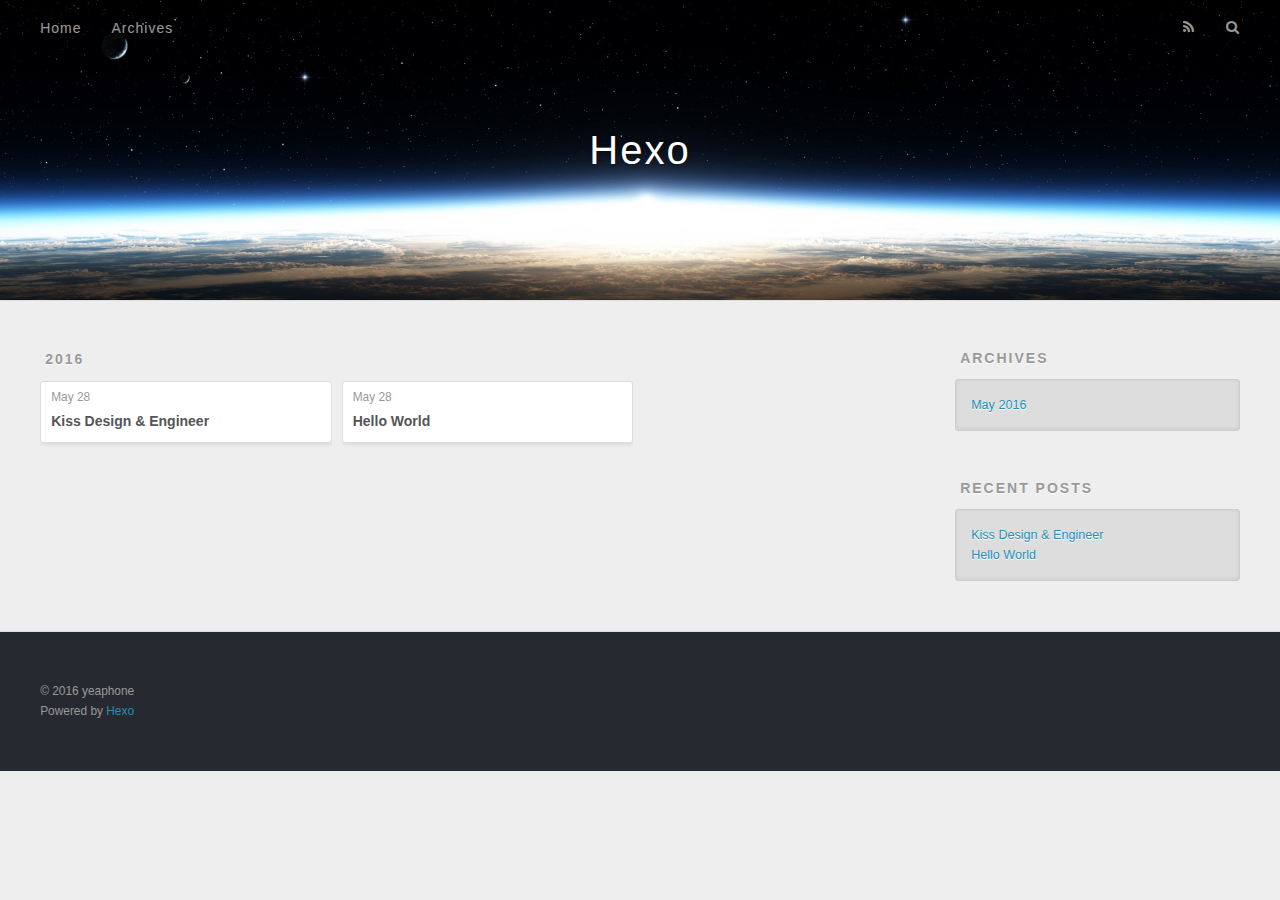
==== archives/index.html @ b91c1eca "Site updated: 2016-05-28 18:59:44" ====
<!DOCTYPE html>
<html>
<head>
  <meta charset="utf-8">
  
  <title>Archives | Hexo</title>
  <meta name="viewport" content="width=device-width, initial-scale=1, maximum-scale=1">
  <meta name="description">
<meta property="og:type" content="website">
<meta property="og:title" content="Hexo">
<meta property="og:url" content="http://xyeaphone.com/archives/index.html">
<meta property="og:site_name" content="Hexo">
<meta property="og:description">
<meta name="twitter:card" content="summary">
<meta name="twitter:title" content="Hexo">
<meta name="twitter:description">
  
    <link rel="alternate" href="/atom.xml" title="Hexo" type="application/atom+xml">
  
  
    <link rel="icon" href="/favicon.png">
  
  
    <link href="//fonts.googleapis.com/css?family=Source+Code+Pro" rel="stylesheet" type="text/css">
  
  <link rel="stylesheet" href="/css/style.css">
  

</head>

<body>
  <div id="container">
    <div id="wrap">
      <header id="header">
  <div id="banner"></div>
  <div id="header-outer" class="outer">
    <div id="header-title" class="inner">
      <h1 id="logo-wrap">
        <a href="/" id="logo">Hexo</a>
      </h1>
      
    </div>
    <div id="header-inner" class="inner">
      <nav id="main-nav">
        <a id="main-nav-toggle" class="nav-icon"></a>
        
          <a class="main-nav-link" href="/">Home</a>
        
          <a class="main-nav-link" href="/archives">Archives</a>
        
      </nav>
      <nav id="sub-nav">
        
          <a id="nav-rss-link" class="nav-icon" href="/atom.xml" title="RSS Feed"></a>
        
        <a id="nav-search-btn" class="nav-icon" title="Search"></a>
      </nav>
      <div id="search-form-wrap">
        <form action="//google.com/search" method="get" accept-charset="UTF-8" class="search-form"><input type="search" name="q" results="0" class="search-form-input" placeholder="Search"><button type="submit" class="search-form-submit">&#xF002;</button><input type="hidden" name="sitesearch" value="http://xyeaphone.com"></form>
      </div>
    </div>
  </div>
</header>
      <div class="outer">
        <section id="main">
  
  
    
    
      
      
      <section class="archives-wrap">
        <div class="archive-year-wrap">
          <a href="/archives/2016" class="archive-year">2016</a>
        </div>
        <div class="archives">
    
    <article class="archive-article archive-type-post">
  <div class="archive-article-inner">
    <header class="archive-article-header">
      <a href="/2016/05/28/kiss/" class="archive-article-date">
  <time datetime="2016-05-28T10:54:32.000Z" itemprop="datePublished">May 28</time>
</a>
      
  
    <h1 itemprop="name">
      <a class="archive-article-title" href="/2016/05/28/kiss/">Kiss Design &amp; Engineer</a>
    </h1>
  

    </header>
  </div>
</article>
  
    
    
    <article class="archive-article archive-type-post">
  <div class="archive-article-inner">
    <header class="archive-article-header">
      <a href="/2016/05/28/hello-world/" class="archive-article-date">
  <time datetime="2016-05-28T10:48:11.000Z" itemprop="datePublished">May 28</time>
</a>
      
  
    <h1 itemprop="name">
      <a class="archive-article-title" href="/2016/05/28/hello-world/">Hello World</a>
    </h1>
  

    </header>
  </div>
</article>
  
  
    </div></section>
  

</section>
        
          <aside id="sidebar">
  
    

  
    

  
    
  
    
  <div class="widget-wrap">
    <h3 class="widget-title">Archives</h3>
    <div class="widget">
      <ul class="archive-list"><li class="archive-list-item"><a class="archive-list-link" href="/archives/2016/05/">May 2016</a></li></ul>
    </div>
  </div>


  
    
  <div class="widget-wrap">
    <h3 class="widget-title">Recent Posts</h3>
    <div class="widget">
      <ul>
        
          <li>
            <a href="/2016/05/28/kiss/">Kiss Design &amp; Engineer</a>
          </li>
        
          <li>
            <a href="/2016/05/28/hello-world/">Hello World</a>
          </li>
        
      </ul>
    </div>
  </div>

  
</aside>
        
      </div>
      <footer id="footer">
  
  <div class="outer">
    <div id="footer-info" class="inner">
      &copy; 2016 yeaphone<br>
      Powered by <a href="http://hexo.io/" target="_blank">Hexo</a>
    </div>
  </div>
</footer>
    </div>
    <nav id="mobile-nav">
  
    <a href="/" class="mobile-nav-link">Home</a>
  
    <a href="/archives" class="mobile-nav-link">Archives</a>
  
</nav>
    

<script src="//ajax.googleapis.com/ajax/libs/jquery/2.0.3/jquery.min.js"></script>


  <link rel="stylesheet" href="/fancybox/jquery.fancybox.css">
  <script src="/fancybox/jquery.fancybox.pack.js"></script>


<script src="/js/script.js"></script>

  </div>
</body>
</html>
---- css/style.css ----
body {
  width: 100%;
}
body:before,
body:after {
  content: "";
  display: table;
}
body:after {
  clear: both;
}
html,
body,
div,
span,
applet,
object,
iframe,
h1,
h2,
h3,
h4,
h5,
h6,
p,
blockquote,
pre,
a,
abbr,
acronym,
address,
big,
cite,
code,
del,
dfn,
em,
img,
ins,
kbd,
q,
s,
samp,
small,
strike,
strong,
sub,
sup,
tt,
var,
dl,
dt,
dd,
ol,
ul,
li,
fieldset,
form,
label,
legend,
table,
caption,
tbody,
tfoot,
thead,
tr,
th,
td {
  margin: 0;
  padding: 0;
  border: 0;
  outline: 0;
  font-weight: inherit;
  font-style: inherit;
  font-family: inherit;
  font-size: 100%;
  vertical-align: baseline;
}
body {
  line-height: 1;
  color: #000;
  background: #fff;
}
ol,
ul {
  list-style: none;
}
table {
  border-collapse: separate;
  border-spacing: 0;
  vertical-align: middle;
}
caption,
th,
td {
  text-align: left;
  font-weight: normal;
  vertical-align: middle;
}
a img {
  border: none;
}
input,
button {
  margin: 0;
  padding: 0;
}
input::-moz-focus-inner,
button::-moz-focus-inner {
  border: 0;
  padding: 0;
}
@font-face {
  font-family: FontAwesome;
  font-style: normal;
  font-weight: normal;
  src: url("fonts/fontawesome-webfont.eot?v=#4.0.3");
  src: url("fonts/fontawesome-webfont.eot?#iefix&v=#4.0.3") format("embedded-opentype"), url("fonts/fontawesome-webfont.woff?v=#4.0.3") format("woff"), url("fonts/fontawesome-webfont.ttf?v=#4.0.3") format("truetype"), url("fonts/fontawesome-webfont.svg#fontawesomeregular?v=#4.0.3") format("svg");
}
html,
body,
#container {
  height: 100%;
}
body {
  background: #eee;
  font: 14px "Helvetica Neue", Helvetica, Arial, sans-serif;
  -webkit-text-size-adjust: 100%;
}
.outer {
  max-width: 1220px;
  margin: 0 auto;
  padding: 0 20px;
}
.outer:before,
.outer:after {
  content: "";
  display: table;
}
.outer:after {
  clear: both;
}
.inner {
  display: inline;
  float: left;
  width: 98.33333333333333%;
  margin: 0 0.833333333333333%;
}
.left,
.alignleft {
  float: left;
}
.right,
.alignright {
  float: right;
}
.clear {
  clear: both;
}
#container {
  position: relative;
}
.mobile-nav-on {
  overflow: hidden;
}
#wrap {
  height: 100%;
  width: 100%;
  position: absolute;
  top: 0;
  left: 0;
  -webkit-transition: 0.2s ease-out;
  -moz-transition: 0.2s ease-out;
  -ms-transition: 0.2s ease-out;
  transition: 0.2s ease-out;
  z-index: 1;
  background: #eee;
}
.mobile-nav-on #wrap {
  left: 280px;
}
@media screen and (min-width: 768px) {
  #main {
    display: inline;
    float: left;
    width: 73.33333333333333%;
    margin: 0 0.833333333333333%;
  }
}
.article-date,
.article-category-link,
.archive-year,
.widget-title {
  text-decoration: none;
  text-transform: uppercase;
  letter-spacing: 2px;
  color: #999;
  margin-bottom: 1em;
  margin-left: 5px;
  line-height: 1em;
  text-shadow: 0 1px #fff;
  font-weight: bold;
}
.article-inner,
.archive-article-inner {
  background: #fff;
  -webkit-box-shadow: 1px 2px 3px #ddd;
  box-shadow: 1px 2px 3px #ddd;
  border: 1px solid #ddd;
  -webkit-border-radius: 3px;
  border-radius: 3px;
}
.article-entry h1,
.widget h1 {
  font-size: 2em;
}
.article-entry h2,
.widget h2 {
  font-size: 1.5em;
}
.article-entry h3,
.widget h3 {
  font-size: 1.3em;
}
.article-entry h4,
.widget h4 {
  font-size: 1.2em;
}
.article-entry h5,
.widget h5 {
  font-size: 1em;
}
.article-entry h6,
.widget h6 {
  font-size: 1em;
  color: #999;
}
.article-entry hr,
.widget hr {
  border: 1px dashed #ddd;
}
.article-entry strong,
.widget strong {
  font-weight: bold;
}
.article-entry em,
.widget em,
.article-entry cite,
.widget cite {
  font-style: italic;
}
.article-entry sup,
.widget sup,
.article-entry sub,
.widget sub {
  font-size: 0.75em;
  line-height: 0;
  position: relative;
  vertical-align: baseline;
}
.article-entry sup,
.widget sup {
  top: -0.5em;
}
.article-entry sub,
.widget sub {
  bottom: -0.2em;
}
.article-entry small,
.widget small {
  font-size: 0.85em;
}
.article-entry acronym,
.widget acronym,
.article-entry abbr,
.widget abbr {
  border-bottom: 1px dotted;
}
.article-entry ul,
.widget ul,
.article-entry ol,
.widget ol,
.article-entry dl,
.widget dl {
  margin: 0 20px;
  line-height: 1.6em;
}
.article-entry ul ul,
.widget ul ul,
.article-entry ol ul,
.widget ol ul,
.article-entry ul ol,
.widget ul ol,
.article-entry ol ol,
.widget ol ol {
  margin-top: 0;
  margin-bottom: 0;
}
.article-entry ul,
.widget ul {
  list-style: disc;
}
.article-entry ol,
.widget ol {
  list-style: decimal;
}
.article-entry dt,
.widget dt {
  font-weight: bold;
}
#header {
  height: 300px;
  position: relative;
  border-bottom: 1px solid #ddd;
}
#header:before,
#header:after {
  content: "";
  position: absolute;
  left: 0;
  right: 0;
  height: 40px;
}
#header:before {
  top: 0;
  background: -webkit-linear-gradient(rgba(0,0,0,0.2), transparent);
  background: -moz-linear-gradient(rgba(0,0,0,0.2), transparent);
  background: -ms-linear-gradient(rgba(0,0,0,0.2), transparent);
  background: linear-gradient(rgba(0,0,0,0.2), transparent);
}
#header:after {
  bottom: 0;
  background: -webkit-linear-gradient(transparent, rgba(0,0,0,0.2));
  background: -moz-linear-gradient(transparent, rgba(0,0,0,0.2));
  background: -ms-linear-gradient(transparent, rgba(0,0,0,0.2));
  background: linear-gradient(transparent, rgba(0,0,0,0.2));
}
#header-outer {
  height: 100%;
  position: relative;
}
#header-inner {
  position: relative;
  overflow: hidden;
}
#banner {
  position: absolute;
  top: 0;
  left: 0;
  width: 100%;
  height: 100%;
  background: url("images/banner.jpg") center #000;
  -webkit-background-size: cover;
  -moz-background-size: cover;
  background-size: cover;
  z-index: -1;
}
#header-title {
  text-align: center;
  height: 40px;
  position: absolute;
  top: 50%;
  left: 0;
  margin-top: -20px;
}
#logo,
#subtitle {
  text-decoration: none;
  color: #fff;
  font-weight: 300;
  text-shadow: 0 1px 4px rgba(0,0,0,0.3);
}
#logo {
  font-size: 40px;
  line-height: 40px;
  letter-spacing: 2px;
}
#subtitle {
  font-size: 16px;
  line-height: 16px;
  letter-spacing: 1px;
}
#subtitle-wrap {
  margin-top: 16px;
}
#main-nav {
  float: left;
  margin-left: -15px;
}
.nav-icon,
.main-nav-link {
  float: left;
  color: #fff;
  opacity: 0.6;
  text-decoration: none;
  text-shadow: 0 1px rgba(0,0,0,0.2);
  -webkit-transition: opacity 0.2s;
  -moz-transition: opacity 0.2s;
  -ms-transition: opacity 0.2s;
  transition: opacity 0.2s;
  display: block;
  padding: 20px 15px;
}
.nav-icon:hover,
.main-nav-link:hover {
  opacity: 1;
}
.nav-icon {
  font-family: FontAwesome;
  text-align: center;
  font-size: 14px;
  width: 14px;
  height: 14px;
  padding: 20px 15px;
  position: relative;
  cursor: pointer;
}
.main-nav-link {
  font-weight: 300;
  letter-spacing: 1px;
}
@media screen and (max-width: 479px) {
  .main-nav-link {
    display: none;
  }
}
#main-nav-toggle {
  display: none;
}
#main-nav-toggle:before {
  content: "\f0c9";
}
@media screen and (max-width: 479px) {
  #main-nav-toggle {
    display: block;
  }
}
#sub-nav {
  float: right;
  margin-right: -15px;
}
#nav-rss-link:before {
  content: "\f09e";
}
#nav-search-btn:before {
  content: "\f002";
}
#search-form-wrap {
  position: absolute;
  top: 15px;
  width: 150px;
  height: 30px;
  right: -150px;
  opacity: 0;
  -webkit-transition: 0.2s ease-out;
  -moz-transition: 0.2s ease-out;
  -ms-transition: 0.2s ease-out;
  transition: 0.2s ease-out;
}
#search-form-wrap.on {
  opacity: 1;
  right: 0;
}
@media screen and (max-width: 479px) {
  #search-form-wrap {
    width: 100%;
    right: -100%;
  }
}
.search-form {
  position: absolute;
  top: 0;
  left: 0;
  right: 0;
  background: #fff;
  padding: 5px 15px;
  -webkit-border-radius: 15px;
  border-radius: 15px;
  -webkit-box-shadow: 0 0 10px rgba(0,0,0,0.3);
  box-shadow: 0 0 10px rgba(0,0,0,0.3);
}
.search-form-input {
  border: none;
  background: none;
  color: #555;
  width: 100%;
  font: 13px "Helvetica Neue", Helvetica, Arial, sans-serif;
  outline: none;
}
.search-form-input::-webkit-search-results-decoration,
.search-form-input::-webkit-search-cancel-button {
  -webkit-appearance: none;
}
.search-form-submit {
  position: absolute;
  top: 50%;
  right: 10px;
  margin-top: -7px;
  font: 13px FontAwesome;
  border: none;
  background: none;
  color: #bbb;
  cursor: pointer;
}
.search-form-submit:hover,
.search-form-submit:focus {
  color: #777;
}
.article {
  margin: 50px 0;
}
.article-inner {
  overflow: hidden;
}
.article-meta:before,
.article-meta:after {
  content: "";
  display: table;
}
.article-meta:after {
  clear: both;
}
.article-date {
  float: left;
}
.article-category {
  float: left;
  line-height: 1em;
  color: #ccc;
  text-shadow: 0 1px #fff;
  margin-left: 8px;
}
.article-category:before {
  content: "\2022";
}
.article-category-link {
  margin: 0 12px 1em;
}
.article-header {
  padding: 20px 20px 0;
}
.article-title {
  text-decoration: none;
  font-size: 2em;
  font-weight: bold;
  color: #555;
  line-height: 1.1em;
  -webkit-transition: color 0.2s;
  -moz-transition: color 0.2s;
  -ms-transition: color 0.2s;
  transition: color 0.2s;
}
a.article-title:hover {
  color: #258fb8;
}
.article-entry {
  color: #555;
  padding: 0 20px;
}
.article-entry:before,
.article-entry:after {
  content: "";
  display: table;
}
.article-entry:after {
  clear: both;
}
.article-entry p,
.article-entry table {
  line-height: 1.6em;
  margin: 1.6em 0;
}
.article-entry h1,
.article-entry h2,
.article-entry h3,
.article-entry h4,
.article-entry h5,
.article-entry h6 {
  font-weight: bold;
}
.article-entry h1,
.article-entry h2,
.article-entry h3,
.article-entry h4,
.article-entry h5,
.article-entry h6 {
  line-height: 1.1em;
  margin: 1.1em 0;
}
.article-entry a {
  color: #258fb8;
  text-decoration: none;
}
.article-entry a:hover {
  text-decoration: underline;
}
.article-entry ul,
.article-entry ol,
.article-entry dl {
  margin-top: 1.6em;
  margin-bottom: 1.6em;
}
.article-entry img,
.article-entry video {
  max-width: 100%;
  height: auto;
  display: block;
  margin: auto;
}
.article-entry iframe {
  border: none;
}
.article-entry table {
  width: 100%;
  border-collapse: collapse;
  border-spacing: 0;
}
.article-entry th {
  font-weight: bold;
  border-bottom: 3px solid #ddd;
  padding-bottom: 0.5em;
}
.article-entry td {
  border-bottom: 1px solid #ddd;
  padding: 10px 0;
}
.article-entry blockquote {
  font-family: Georgia, "Times New Roman", serif;
  font-size: 1.4em;
  margin: 1.6em 20px;
  text-align: center;
}
.article-entry blockquote footer {
  font-size: 14px;
  margin: 1.6em 0;
  font-family: "Helvetica Neue", Helvetica, Arial, sans-serif;
}
.article-entry blockquote footer cite:before {
  content: "—";
  padding: 0 0.5em;
}
.article-entry .pullquote {
  text-align: left;
  width: 45%;
  margin: 0;
}
.article-entry .pullquote.left {
  margin-left: 0.5em;
  margin-right: 1em;
}
.article-entry .pullquote.right {
  margin-right: 0.5em;
  margin-left: 1em;
}
.article-entry .caption {
  color: #999;
  display: block;
  font-size: 0.9em;
  margin-top: 0.5em;
  position: relative;
  text-align: center;
}
.article-entry .video-container {
  position: relative;
  padding-top: 56.25%;
  height: 0;
  overflow: hidden;
}
.article-entry .video-container iframe,
.article-entry .video-container object,
.article-entry .video-container embed {
  position: absolute;
  top: 0;
  left: 0;
  width: 100%;
  height: 100%;
  margin-top: 0;
}
.article-more-link a {
  display: inline-block;
  line-height: 1em;
  padding: 6px 15px;
  -webkit-border-radius: 15px;
  border-radius: 15px;
  background: #eee;
  color: #999;
  text-shadow: 0 1px #fff;
  text-decoration: none;
}
.article-more-link a:hover {
  background: #258fb8;
  color: #fff;
  text-decoration: none;
  text-shadow: 0 1px #1e7293;
}
.article-footer {
  font-size: 0.85em;
  line-height: 1.6em;
  border-top: 1px solid #ddd;
  padding-top: 1.6em;
  margin: 0 20px 20px;
}
.article-footer:before,
.article-footer:after {
  content: "";
  display: table;
}
.article-footer:after {
  clear: both;
}
.article-footer a {
  color: #999;
  text-decoration: none;
}
.article-footer a:hover {
  color: #555;
}
.article-tag-list-item {
  float: left;
  margin-right: 10px;
}
.article-tag-list-link:before {
  content: "#";
}
.article-comment-link {
  float: right;
}
.article-comment-link:before {
  content: "\f075";
  font-family: FontAwesome;
  padding-right: 8px;
}
.article-share-link {
  cursor: pointer;
  float: right;
  margin-left: 20px;
}
.article-share-link:before {
  content: "\f064";
  font-family: FontAwesome;
  padding-right: 6px;
}
#article-nav {
  position: relative;
}
#article-nav:before,
#article-nav:after {
  content: "";
  display: table;
}
#article-nav:after {
  clear: both;
}
@media screen and (min-width: 768px) {
  #article-nav {
    margin: 50px 0;
  }
  #article-nav:before {
    width: 8px;
    height: 8px;
    position: absolute;
    top: 50%;
    left: 50%;
    margin-top: -4px;
    margin-left: -4px;
    content: "";
    -webkit-border-radius: 50%;
    border-radius: 50%;
    background: #ddd;
    -webkit-box-shadow: 0 1px 2px #fff;
    box-shadow: 0 1px 2px #fff;
  }
}
.article-nav-link-wrap {
  text-decoration: none;
  text-shadow: 0 1px #fff;
  color: #999;
  -webkit-box-sizing: border-box;
  -moz-box-sizing: border-box;
  box-sizing: border-box;
  margin-top: 50px;
  text-align: center;
  display: block;
}
.article-nav-link-wrap:hover {
  color: #555;
}
@media screen and (min-width: 768px) {
  .article-nav-link-wrap {
    width: 50%;
    margin-top: 0;
  }
}
@media screen and (min-width: 768px) {
  #article-nav-newer {
    float: left;
    text-align: right;
    padding-right: 20px;
  }
}
@media screen and (min-width: 768px) {
  #article-nav-older {
    float: right;
    text-align: left;
    padding-left: 20px;
  }
}
.article-nav-caption {
  text-transform: uppercase;
  letter-spacing: 2px;
  color: #ddd;
  line-height: 1em;
  font-weight: bold;
}
#article-nav-newer .article-nav-caption {
  margin-right: -2px;
}
.article-nav-title {
  font-size: 0.85em;
  line-height: 1.6em;
  margin-top: 0.5em;
}
.article-share-box {
  position: absolute;
  display: none;
  background: #fff;
  -webkit-box-shadow: 1px 2px 10px rgba(0,0,0,0.2);
  box-shadow: 1px 2px 10px rgba(0,0,0,0.2);
  -webkit-border-radius: 3px;
  border-radius: 3px;
  margin-left: -145px;
  overflow: hidden;
  z-index: 1;
}
.article-share-box.on {
  display: block;
}
.article-share-input {
  width: 100%;
  background: none;
  -webkit-box-sizing: border-box;
  -moz-box-sizing: border-box;
  box-sizing: border-box;
  font: 14px "Helvetica Neue", Helvetica, Arial, sans-serif;
  padding: 0 15px;
  color: #555;
  outline: none;
  border: 1px solid #ddd;
  -webkit-border-radius: 3px 3px 0 0;
  border-radius: 3px 3px 0 0;
  height: 36px;
  line-height: 36px;
}
.article-share-links {
  background: #eee;
}
.article-share-links:before,
.article-share-links:after {
  content: "";
  display: table;
}
.article-share-links:after {
  clear: both;
}
.article-share-twitter,
.article-share-facebook,
.article-share-pinterest,
.article-share-google {
  width: 50px;
  height: 36px;
  display: block;
  float: left;
  position: relative;
  color: #999;
  text-shadow: 0 1px #fff;
}
.article-share-twitter:before,
.article-share-facebook:before,
.article-share-pinterest:before,
.article-share-google:before {
  font-size: 20px;
  font-family: FontAwesome;
  width: 20px;
  height: 20px;
  position: absolute;
  top: 50%;
  left: 50%;
  margin-top: -10px;
  margin-left: -10px;
  text-align: center;
}
.article-share-twitter:hover,
.article-share-facebook:hover,
.article-share-pinterest:hover,
.article-share-google:hover {
  color: #fff;
}
.article-share-twitter:before {
  content: "\f099";
}
.article-share-twitter:hover {
  background: #00aced;
  text-shadow: 0 1px #008abe;
}
.article-share-facebook:before {
  content: "\f09a";
}
.article-share-facebook:hover {
  background: #3b5998;
  text-shadow: 0 1px #2f477a;
}
.article-share-pinterest:before {
  content: "\f0d2";
}
.article-share-pinterest:hover {
  background: #cb2027;
  text-shadow: 0 1px #a21a1f;
}
.article-share-google:before {
  content: "\f0d5";
}
.article-share-google:hover {
  background: #dd4b39;
  text-shadow: 0 1px #be3221;
}
.article-gallery {
  background: #000;
  position: relative;
}
.article-gallery-photos {
  position: relative;
  overflow: hidden;
}
.article-gallery-img {
  display: none;
  max-width: 100%;
}
.article-gallery-img:first-child {
  display: block;
}
.article-gallery-img.loaded {
  position: absolute;
  display: block;
}
.article-gallery-img img {
  display: block;
  max-width: 100%;
  margin: 0 auto;
}
#comments {
  background: #fff;
  -webkit-box-shadow: 1px 2px 3px #ddd;
  box-shadow: 1px 2px 3px #ddd;
  padding: 20px;
  border: 1px solid #ddd;
  -webkit-border-radius: 3px;
  border-radius: 3px;
  margin: 50px 0;
}
#comments a {
  color: #258fb8;
}
.archives-wrap {
  margin: 50px 0;
}
.archives:before,
.archives:after {
  content: "";
  display: table;
}
.archives:after {
  clear: both;
}
.archive-year-wrap {
  margin-bottom: 1em;
}
.archives {
  -webkit-column-gap: 10px;
  -moz-column-gap: 10px;
  column-gap: 10px;
}
@media screen and (min-width: 480px) and (max-width: 767px) {
  .archives {
    -webkit-column-count: 2;
    -moz-column-count: 2;
    column-count: 2;
  }
}
@media screen and (min-width: 768px) {
  .archives {
    -webkit-column-count: 3;
    -moz-column-count: 3;
    column-count: 3;
  }
}
.archive-article {
  -webkit-column-break-inside: avoid;
  page-break-inside: avoid;
  overflow: hidden;
  break-inside: avoid-column;
}
.archive-article-inner {
  padding: 10px;
  margin-bottom: 15px;
}
.archive-article-title {
  text-decoration: none;
  font-weight: bold;
  color: #555;
  -webkit-transition: color 0.2s;
  -moz-transition: color 0.2s;
  -ms-transition: color 0.2s;
  transition: color 0.2s;
  line-height: 1.6em;
}
.archive-article-title:hover {
  color: #258fb8;
}
.archive-article-footer {
  margin-top: 1em;
}
.archive-article-date {
  color: #999;
  text-decoration: none;
  font-size: 0.85em;
  line-height: 1em;
  margin-bottom: 0.5em;
  display: block;
}
#page-nav {
  margin: 50px auto;
  background: #fff;
  -webkit-box-shadow: 1px 2px 3px #ddd;
  box-shadow: 1px 2px 3px #ddd;
  border: 1px solid #ddd;
  -webkit-border-radius: 3px;
  border-radius: 3px;
  text-align: center;
  color: #999;
  overflow: hidden;
}
#page-nav:before,
#page-nav:after {
  content: "";
  display: table;
}
#page-nav:after {
  clear: both;
}
#page-nav a,
#page-nav span {
  padding: 10px 20px;
  line-height: 1;
  height: 2ex;
}
#page-nav a {
  color: #999;
  text-decoration: none;
}
#page-nav a:hover {
  background: #999;
  color: #fff;
}
#page-nav .prev {
  float: left;
}
#page-nav .next {
  float: right;
}
#page-nav .page-number {
  display: inline-block;
}
@media screen and (max-width: 479px) {
  #page-nav .page-number {
    display: none;
  }
}
#page-nav .current {
  color: #555;
  font-weight: bold;
}
#page-nav .space {
  color: #ddd;
}
#footer {
  background: #262a30;
  padding: 50px 0;
  border-top: 1px solid #ddd;
  color: #999;
}
#footer a {
  color: #258fb8;
  text-decoration: none;
}
#footer a:hover {
  text-decoration: underline;
}
#footer-info {
  line-height: 1.6em;
  font-size: 0.85em;
}
.article-entry pre,
.article-entry .highlight {
  background: #2d2d2d;
  margin: 0 -20px;
  padding: 15px 20px;
  border-style: solid;
  border-color: #ddd;
  border-width: 1px 0;
  overflow: auto;
  color: #ccc;
  line-height: 22.400000000000002px;
}
.article-entry .highlight .gutter pre,
.article-entry .gist .gist-file .gist-data .line-numbers {
  color: #666;
  font-size: 0.85em;
}
.article-entry pre,
.article-entry code {
  font-family: "Source Code Pro", Consolas, Monaco, Menlo, Consolas, monospace;
}
.article-entry code {
  background: #eee;
  text-shadow: 0 1px #fff;
  padding: 0 0.3em;
}
.article-entry pre code {
  background: none;
  text-shadow: none;
  padding: 0;
}
.article-entry .highlight pre {
  border: none;
  margin: 0;
  padding: 0;
}
.article-entry .highlight table {
  margin: 0;
  width: auto;
}
.article-entry .highlight td {
  border: none;
  padding: 0;
}
.article-entry .highlight figcaption {
  font-size: 0.85em;
  color: #999;
  line-height: 1em;
  margin-bottom: 1em;
}
.article-entry .highlight figcaption:before,
.article-entry .highlight figcaption:after {
  content: "";
  display: table;
}
.article-entry .highlight figcaption:after {
  clear: both;
}
.article-entry .highlight figcaption a {
  float: right;
}
.article-entry .highlight .gutter pre {
  text-align: right;
  padding-right: 20px;
}
.article-entry .highlight .line {
  height: 22.400000000000002px;
}
.article-entry .gist {
  margin: 0 -20px;
  border-style: solid;
  border-color: #ddd;
  border-width: 1px 0;
  background: #2d2d2d;
  padding: 15px 20px 15px 0;
}
.article-entry .gist .gist-file {
  border: none;
  font-family: "Source Code Pro", Consolas, Monaco, Menlo, Consolas, monospace;
  margin: 0;
}
.article-entry .gist .gist-file .gist-data {
  background: none;
  border: none;
}
.article-entry .gist .gist-file .gist-data .line-numbers {
  background: none;
  border: none;
  padding: 0 20px 0 0;
}
.article-entry .gist .gist-file .gist-data .line-data {
  padding: 0 !important;
}
.article-entry .gist .gist-file .highlight {
  margin: 0;
  padding: 0;
  border: none;
}
.article-entry .gist .gist-file .gist-meta {
  background: #2d2d2d;
  color: #999;
  font: 0.85em "Helvetica Neue", Helvetica, Arial, sans-serif;
  text-shadow: 0 0;
  padding: 0;
  margin-top: 1em;
  margin-left: 20px;
}
.article-entry .gist .gist-file .gist-meta a {
  color: #258fb8;
  font-weight: normal;
}
.article-entry .gist .gist-file .gist-meta a:hover {
  text-decoration: underline;
}
pre .comment,
pre .title {
  color: #999;
}
pre .variable,
pre .attribute,
pre .tag,
pre .regexp,
pre .ruby .constant,
pre .xml .tag .title,
pre .xml .pi,
pre .xml .doctype,
pre .html .doctype,
pre .css .id,
pre .css .class,
pre .css .pseudo {
  color: #f2777a;
}
pre .number,
pre .preprocessor,
pre .built_in,
pre .literal,
pre .params,
pre .constant {
  color: #f99157;
}
pre .class,
pre .ruby .class .title,
pre .css .rules .attribute {
  color: #9c9;
}
pre .string,
pre .value,
pre .inheritance,
pre .header,
pre .ruby .symbol,
pre .xml .cdata {
  color: #9c9;
}
pre .css .hexcolor {
  color: #6cc;
}
pre .function,
pre .python .decorator,
pre .python .title,
pre .ruby .function .title,
pre .ruby .title .keyword,
pre .perl .sub,
pre .javascript .title,
pre .coffeescript .title {
  color: #69c;
}
pre .keyword,
pre .javascript .function {
  color: #c9c;
}
@media screen and (max-width: 479px) {
  #mobile-nav {
    position: absolute;
    top: 0;
    left: 0;
    width: 280px;
    height: 100%;
    background: #191919;
    border-right: 1px solid #fff;
  }
}
@media screen and (max-width: 479px) {
  .mobile-nav-link {
    display: block;
    color: #999;
    text-decoration: none;
    padding: 15px 20px;
    font-weight: bold;
  }
  .mobile-nav-link:hover {
    color: #fff;
  }
}
@media screen and (min-width: 768px) {
  #sidebar {
    display: inline;
    float: left;
    width: 23.333333333333332%;
    margin: 0 0.833333333333333%;
  }
}
.widget-wrap {
  margin: 50px 0;
}
.widget {
  color: #777;
  text-shadow: 0 1px #fff;
  background: #ddd;
  -webkit-box-shadow: 0 -1px 4px #ccc inset;
  box-shadow: 0 -1px 4px #ccc inset;
  border: 1px solid #ccc;
  padding: 15px;
  -webkit-border-radius: 3px;
  border-radius: 3px;
}
.widget a {
  color: #258fb8;
  text-decoration: none;
}
.widget a:hover {
  text-decoration: underline;
}
.widget ul ul,
.widget ol ul,
.widget dl ul,
.widget ul ol,
.widget ol ol,
.widget dl ol,
.widget ul dl,
.widget ol dl,
.widget dl dl {
  margin-left: 15px;
  list-style: disc;
}
.widget {
  line-height: 1.6em;
  word-wrap: break-word;
  font-size: 0.9em;
}
.widget ul,
.widget ol {
  list-style: none;
  margin: 0;
}
.widget ul ul,
.widget ol ul,
.widget ul ol,
.widget ol ol {
  margin: 0 20px;
}
.widget ul ul,
.widget ol ul {
  list-style: disc;
}
.widget ul ol,
.widget ol ol {
  list-style: decimal;
}
.category-list-count,
.tag-list-count,
.archive-list-count {
  padding-left: 5px;
  color: #999;
  font-size: 0.85em;
}
.category-list-count:before,
.tag-list-count:before,
.archive-list-count:before {
  content: "(";
}
.category-list-count:after,
.tag-list-count:after,
.archive-list-count:after {
  content: ")";
}
.tagcloud a {
  margin-right: 5px;
  display: inline-block;
}
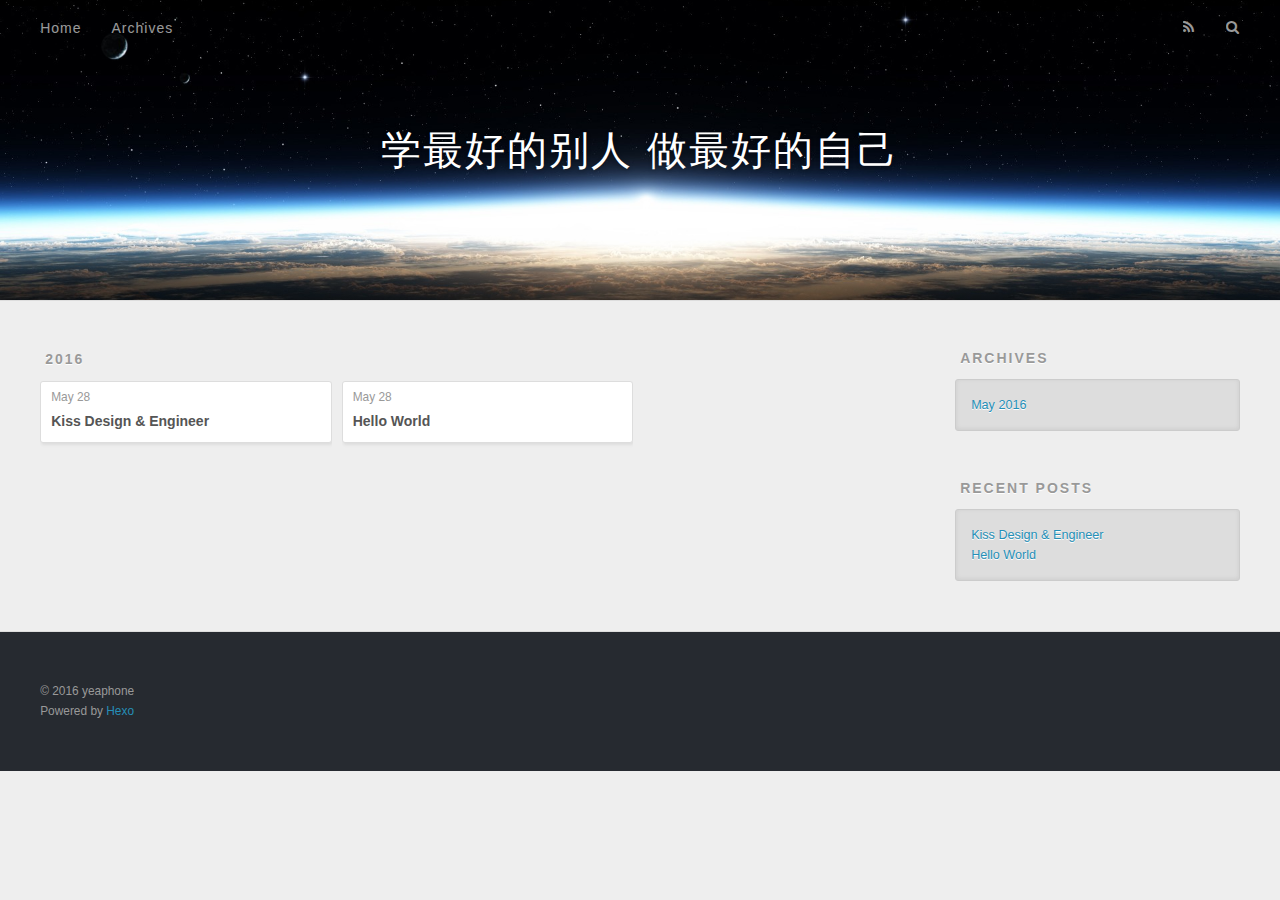
==== commit 1cd5bf6c: "Site updated: 2016-05-28 19:01:56" ====
--- a/archives/index.html
+++ b/archives/index.html
@@ -3,19 +3,19 @@
 <head>
   <meta charset="utf-8">
   
-  <title>Archives | Hexo</title>
+  <title>Archives | 学最好的别人 做最好的自己</title>
   <meta name="viewport" content="width=device-width, initial-scale=1, maximum-scale=1">
   <meta name="description">
 <meta property="og:type" content="website">
-<meta property="og:title" content="Hexo">
+<meta property="og:title" content="学最好的别人 做最好的自己">
 <meta property="og:url" content="http://xyeaphone.com/archives/index.html">
-<meta property="og:site_name" content="Hexo">
+<meta property="og:site_name" content="学最好的别人 做最好的自己">
 <meta property="og:description">
 <meta name="twitter:card" content="summary">
-<meta name="twitter:title" content="Hexo">
+<meta name="twitter:title" content="学最好的别人 做最好的自己">
 <meta name="twitter:description">
   
-    <link rel="alternate" href="/atom.xml" title="Hexo" type="application/atom+xml">
+    <link rel="alternate" href="/atom.xml" title="学最好的别人 做最好的自己" type="application/atom+xml">
   
   
     <link rel="icon" href="/favicon.png">
@@ -36,7 +36,7 @@
   <div id="header-outer" class="outer">
     <div id="header-title" class="inner">
       <h1 id="logo-wrap">
-        <a href="/" id="logo">Hexo</a>
+        <a href="/" id="logo">学最好的别人 做最好的自己</a>
       </h1>
       
     </div>
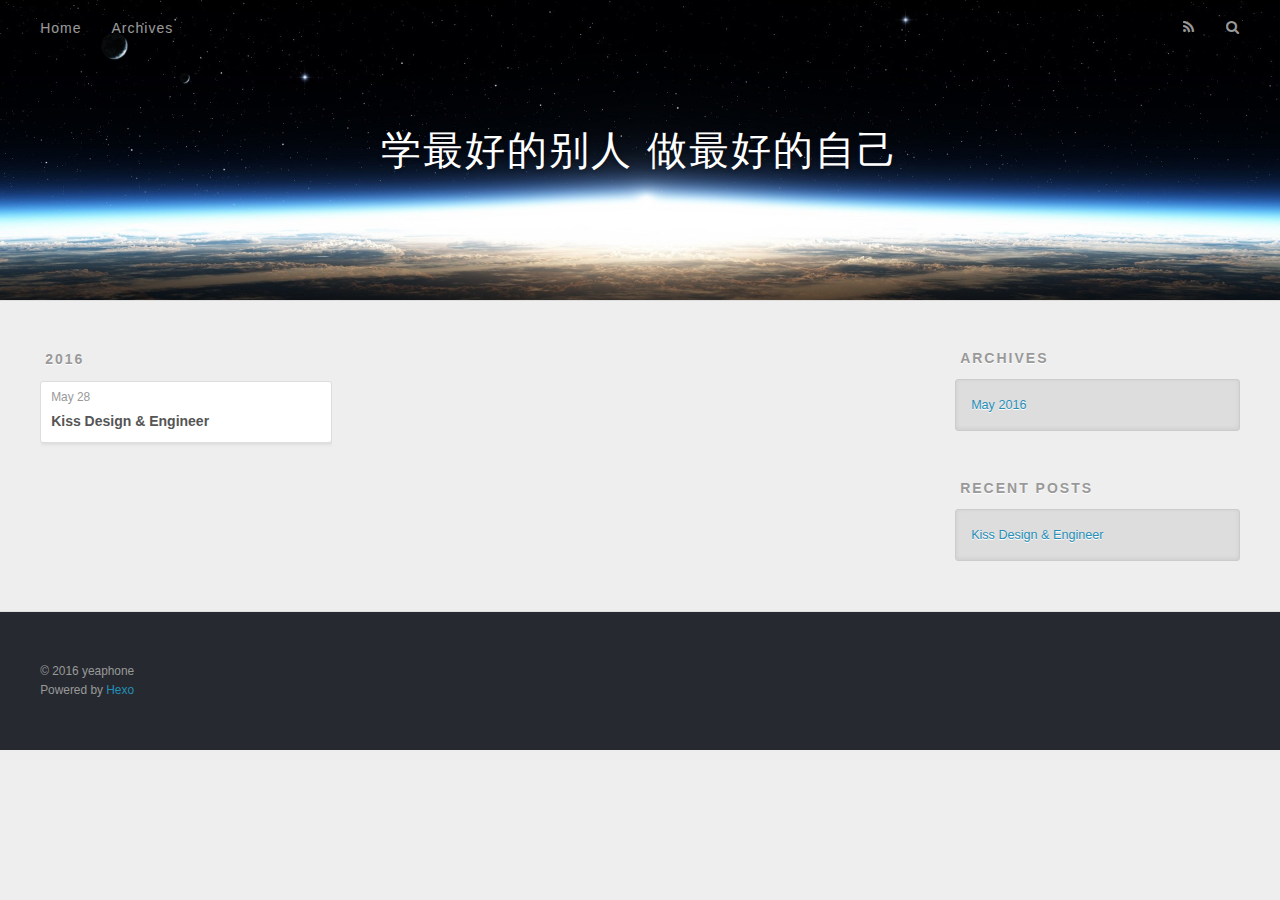
==== commit dd586bd2: "Site updated: 2016-05-28 19:49:47" ====
--- a/archives/index.html
+++ b/archives/index.html
@@ -92,25 +92,6 @@
   </div>
 </article>
   
-    
-    
-    <article class="archive-article archive-type-post">
-  <div class="archive-article-inner">
-    <header class="archive-article-header">
-      <a href="/2016/05/28/hello-world/" class="archive-article-date">
-  <time datetime="2016-05-28T10:48:11.000Z" itemprop="datePublished">May 28</time>
-</a>
-      
-  
-    <h1 itemprop="name">
-      <a class="archive-article-title" href="/2016/05/28/hello-world/">Hello World</a>
-    </h1>
-  
-
-    </header>
-  </div>
-</article>
-  
   
     </div></section>
   
@@ -145,10 +126,6 @@
         
           <li>
             <a href="/2016/05/28/kiss/">Kiss Design &amp; Engineer</a>
-          </li>
-        
-          <li>
-            <a href="/2016/05/28/hello-world/">Hello World</a>
           </li>
         
       </ul>
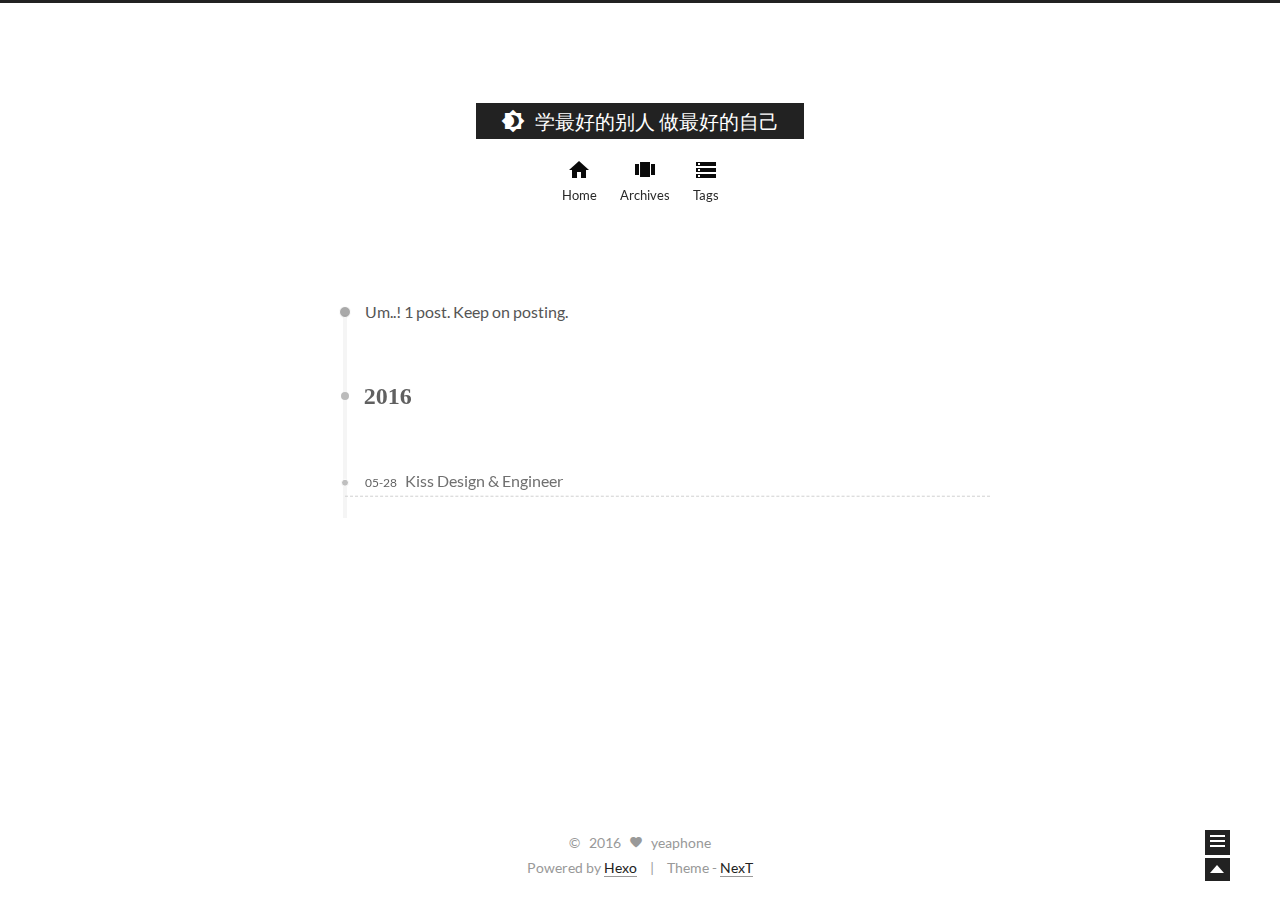
==== commit 3a055359: "Site updated: 2016-05-28 20:05:46" ====
--- a/archives/index.html
+++ b/archives/index.html
@@ -1,169 +1,450 @@
-<!DOCTYPE html>
-<html>
+<!doctype html>
+<html class="theme-next use-motion theme-next-next">
 <head>
-  <meta charset="utf-8">
-  
-  <title>Archives | 学最好的别人 做最好的自己</title>
-  <meta name="viewport" content="width=device-width, initial-scale=1, maximum-scale=1">
-  <meta name="description">
-<meta property="og:type" content="website">
-<meta property="og:title" content="学最好的别人 做最好的自己">
-<meta property="og:url" content="http://xyeaphone.com/archives/index.html">
-<meta property="og:site_name" content="学最好的别人 做最好的自己">
-<meta property="og:description">
-<meta name="twitter:card" content="summary">
-<meta name="twitter:title" content="学最好的别人 做最好的自己">
-<meta name="twitter:description">
-  
-    <link rel="alternate" href="/atom.xml" title="学最好的别人 做最好的自己" type="application/atom+xml">
-  
-  
-    <link rel="icon" href="/favicon.png">
-  
-  
-    <link href="//fonts.googleapis.com/css?family=Source+Code+Pro" rel="stylesheet" type="text/css">
-  
-  <link rel="stylesheet" href="/css/style.css">
-  
-
+  
+
+<meta charset="UTF-8"/>
+<meta http-equiv="X-UA-Compatible" content="IE=edge"/>
+<meta name="viewport" content="width=device-width, initial-scale=1, maximum-scale=1"/>
+
+
+
+
+  <link rel="stylesheet" type="text/css" href="/vendors/fancybox/source/jquery.fancybox.css?v=2.1.5"/>
+
+
+<link rel="stylesheet" type="text/css" href="/css/main.css?v=0.4.0"/>
+
+
+
+
+
+    <meta name="keywords" content="Hexo,next" />
+
+
+
+
+
+    <link rel="shorticon icon" type="image/x-icon" href="/favicon.ico?v=0.4.0" />
+
+
+
+
+  <title> Archive // 学最好的别人 做最好的自己 </title>
 </head>
 
 <body>
-  <div id="container">
-    <div id="wrap">
-      <header id="header">
-  <div id="banner"></div>
-  <div id="header-outer" class="outer">
-    <div id="header-title" class="inner">
-      <h1 id="logo-wrap">
-        <a href="/" id="logo">学最好的别人 做最好的自己</a>
-      </h1>
-      
+  <div class="container one-column  page-archive ">
+    <div class="headband"></div>
+
+    <div id="header" class="header">
+      <div class="header-inner">
+        <h1 class="site-meta">
+  <span class="logo-line-before"><i></i></span>
+  <a href="/" class="brand">
+      <span class="logo">
+        <i class="icon-logo"></i>
+      </span>
+      <span class="site-title">学最好的别人 做最好的自己</span>
+  </a>
+  <span class="logo-line-after"><i></i></span>
+</h1>
+
+
+  <ul id="menu" class="menu">
+    
+      
+      <li class="menu-item menu-item-home">
+        <a href="/">
+          <i class="menu-item-icon icon-home"></i> <br />
+          Home
+        </a>
+      </li>
+    
+      
+      <li class="menu-item menu-item-archives">
+        <a href="/archives">
+          <i class="menu-item-icon icon-archives"></i> <br />
+          Archives
+        </a>
+      </li>
+    
+      
+      <li class="menu-item menu-item-tags">
+        <a href="/tags">
+          <i class="menu-item-icon icon-tags"></i> <br />
+          Tags
+        </a>
+      </li>
+    
+  </ul>
+
+
+      </div>
     </div>
-    <div id="header-inner" class="inner">
-      <nav id="main-nav">
-        <a id="main-nav-toggle" class="nav-icon"></a>
-        
-          <a class="main-nav-link" href="/">Home</a>
-        
-          <a class="main-nav-link" href="/archives">Archives</a>
-        
-      </nav>
-      <nav id="sub-nav">
-        
-          <a id="nav-rss-link" class="nav-icon" href="/atom.xml" title="RSS Feed"></a>
-        
-        <a id="nav-search-btn" class="nav-icon" title="Search"></a>
-      </nav>
-      <div id="search-form-wrap">
-        <form action="//google.com/search" method="get" accept-charset="UTF-8" class="search-form"><input type="search" name="q" results="0" class="search-form-input" placeholder="Search"><button type="submit" class="search-form-submit">&#xF002;</button><input type="hidden" name="sitesearch" value="http://xyeaphone.com"></form>
+
+    <div id="main" class="main">
+      <div class="main-inner">
+        <div id="content" class="content">
+          
+            
+          
+
+          <div id="posts" class="posts-collapse">
+            
+
+  <span class="archive-move-on"></span>
+
+  <span class="archive-page-counter">
+    
+    
+     
+    
+    Um..! 1 post. Keep on posting.
+  </span>
+
+  
+
+    
+    
+    
+
+    
+      
+      <div class="collection-title">
+        <h2 class="archive-year motion-element" id="archive-year-2016">2016</h2>
+      </div>
+    
+    
+
+    
+
+  <div class="post post-type-normal ">
+    <div class="post-header">
+
+      
+      
+        <h1 class="post-title">
+          
+          
+            
+              <a class="post-title-link" href="/2016/05/28/kiss/">
+                Kiss Design & Engineer
+              </a>
+            
+          
+        </h1>
+      
+
+      <div class="post-meta">
+        <span class="post-time">
+          
+            05-28
+          
+        </span>
+
+        
+
+        
+          
+        
       </div>
     </div>
+
+    
+
+    
   </div>
-</header>
-      <div class="outer">
-        <section id="main">
-  
-  
-    
-    
-      
-      
-      <section class="archives-wrap">
-        <div class="archive-year-wrap">
-          <a href="/archives/2016" class="archive-year">2016</a>
+
+
+
+  
+
+          </div>
+
+          
         </div>
-        <div class="archives">
-    
-    <article class="archive-article archive-type-post">
-  <div class="archive-article-inner">
-    <header class="archive-article-header">
-      <a href="/2016/05/28/kiss/" class="archive-article-date">
-  <time datetime="2016-05-28T10:54:32.000Z" itemprop="datePublished">May 28</time>
-</a>
-      
-  
-    <h1 itemprop="name">
-      <a class="archive-article-title" href="/2016/05/28/kiss/">Kiss Design &amp; Engineer</a>
-    </h1>
-  
-
-    </header>
+
+        
+<div class="sidebar-toggle">
+  <div class="sidebar-toggle-line-wrap">
+    <span class="sidebar-toggle-line sidebar-toggle-line-first"></span>
+    <span class="sidebar-toggle-line sidebar-toggle-line-middle"></span>
+    <span class="sidebar-toggle-line sidebar-toggle-line-last"></span>
   </div>
-</article>
-  
-  
-    </div></section>
-  
-
-</section>
-        
-          <aside id="sidebar">
-  
-    
-
-  
-    
-
-  
-    
-  
-    
-  <div class="widget-wrap">
-    <h3 class="widget-title">Archives</h3>
-    <div class="widget">
-      <ul class="archive-list"><li class="archive-list-item"><a class="archive-list-link" href="/archives/2016/05/">May 2016</a></li></ul>
+</div>
+
+<div id="sidebar" class="sidebar">
+  <div class="sidebar-inner">
+
+    
+
+    <div class="site-overview">
+      <div class="site-author motion-element">
+        <img class="site-author-image" src="/images/default_avatar.jpg" alt="yeaphone" />
+        <p class="site-author-name">yeaphone</p>
+      </div>
+      <p class="site-description motion-element"></p>
+      <div class="site-state motion-element">
+        <div class="site-state-item site-state-posts">
+          <span class="site-state-item-count">1</span>
+          <span class="site-state-item-name">posts</span>
+        </div>
+        <div class="site-state-item site-state-tags">
+            <span class="site-state-item-count">0</span>
+            <span class="site-state-item-name">tags</span>
+        </div>
+        <div class="site-state-item site-state-pages">
+            <span class="site-state-item-count">0</span>
+            <span class="site-state-item-name">pages</span>
+        </div>
+      </div>
+
+      
+
+      <div class="links-of-author motion-element">
+        
+      </div>
+
+      
+      
+
     </div>
+
+    
+
   </div>
-
-
-  
-    
-  <div class="widget-wrap">
-    <h3 class="widget-title">Recent Posts</h3>
-    <div class="widget">
-      <ul>
-        
-          <li>
-            <a href="/2016/05/28/kiss/">Kiss Design &amp; Engineer</a>
-          </li>
-        
-      </ul>
+</div>
+
+
+      </div>
     </div>
+
+    <div id="footer" class="footer">
+      <div class="footer-inner">
+        <div class="copyright">
+  
+  &copy; &nbsp; 
+  2016
+  <span class="with-love">
+    <i class="icon-heart"></i>
+  </span>
+  <span class="author">yeaphone</span>
+</div>
+
+<div class="powered-by">
+  Powered by <a class="theme-link" href="http://hexo.io">Hexo</a>
+</div>
+
+<div class="theme-info">
+  Theme -
+  <a class="theme-link" href="https://github.com/iissnan/hexo-theme-next">
+    NexT
+  </a>
+</div>
+
+
+
+      </div>
+    </div>
+
+    <div class="back-to-top"></div>
   </div>
 
-  
-</aside>
-        
-      </div>
-      <footer id="footer">
-  
-  <div class="outer">
-    <div id="footer-info" class="inner">
-      &copy; 2016 yeaphone<br>
-      Powered by <a href="http://hexo.io/" target="_blank">Hexo</a>
-    </div>
-  </div>
-</footer>
-    </div>
-    <nav id="mobile-nav">
-  
-    <a href="/" class="mobile-nav-link">Home</a>
-  
-    <a href="/archives" class="mobile-nav-link">Archives</a>
-  
-</nav>
-    
-
-<script src="//ajax.googleapis.com/ajax/libs/jquery/2.0.3/jquery.min.js"></script>
-
-
-  <link rel="stylesheet" href="/fancybox/jquery.fancybox.css">
-  <script src="/fancybox/jquery.fancybox.pack.js"></script>
-
-
-<script src="/js/script.js"></script>
-
-  </div>
+  <script type="text/javascript" src="/vendors/jquery/index.js?v=2.1.3"></script>
+
+  
+  
+  
+    <script type="text/javascript">
+      postMotionOptions = {stagger: 100, drag: true};
+    </script>
+  
+
+
+  
+  <script type="text/javascript" src="/vendors/fancybox/source/jquery.fancybox.pack.js"></script>
+  <script type="text/javascript">
+    $(document).ready(function() {
+      $(".fancybox").fancybox();
+    });
+  </script>
+
+  <script type="text/javascript">
+  function hasMobileUA () {
+    var nav = window.navigator;
+    var ua = nav.userAgent;
+    var pa = /iPad|iPhone|Android|Opera Mini|BlackBerry|webOS|UCWEB|Blazer|PSP|IEMobile|Symbian/g;
+
+    return pa.test(ua);
+  }
+
+  function isDesktop () {
+    return screen.width > 991 && !hasMobileUA();
+  }
+
+  function isTablet () {
+    return screen.width < 992 && screen.width > 767 && hasMobileUA();
+  }
+
+  function isMobile () {
+    return screen.width < 767 && hasMobileUA();
+  }
+
+  function escapeSelector (selector) {
+    return selector.replace(/[!"$%&'()*+,.\/:;<=>?@[\\\]^`{|}~]/g, "\\$&")
+  }
+</script>
+
+  
+
+  <script type="text/javascript" src="/vendors/velocity/velocity.min.js"></script>
+  <script type="text/javascript" src="/vendors/velocity/velocity.ui.min.js"></script>
+
+  <script type="text/javascript" id="motion.global">
+  $(document).ready(function () {
+    var body = $('body');
+    var isSidebarVisible = false;
+    var sidebarToggle = $('.sidebar-toggle');
+    var sidebarToggleLine1st = $('.sidebar-toggle-line-first')
+    var sidebarToggleLine2nd = $('.sidebar-toggle-line-middle');
+    var sidebarToggleLine3rd = $('.sidebar-toggle-line-last');
+    var sidebar = $('.sidebar');
+
+    var SIDEBAR_WIDTH = '320px';
+    var SIDEBAR_DISPLAY_DURATION = 300;
+
+    var sidebarToogleLineStatusInit = {width: '100%', opacity: 1, left: 0, rotateZ: 0, top: 0};
+
+    var sidebarToggleLine1stStatusInit = sidebarToogleLineStatusInit;
+    var sidebarToggleLine1stStatusArrow = {width: '50%', rotateZ: '-45deg', top: '2px'};
+    var sidebarToogleLine1stStatusClose = {width: '100%', rotateZ: '-45deg', top: '5px'};
+
+    var sidebarToggleLine2ndStatusInit = sidebarToogleLineStatusInit;
+    var sidebarToggleLine2ndStatusArrow = {width: '90%'};
+    var sidebarToogleLine2ndStatusClose = {opacity: 0};
+
+    var sidebarToggleLine3rdStatusInit = sidebarToogleLineStatusInit;
+    var sidebarToggleLine3rdStatusArrow = {width: '50%', rotateZ: '45deg', top: '-2px'};
+    var sidebarToogleLine3rdStatusClose = {width: '100%', rotateZ: '45deg', top: '-5px'};
+
+    LogoAndMenuMotion();
+    sidebatToggleMotion();
+    postsListMotion();
+    backToTopMotion();
+
+
+    $(document)
+      .on('sidebar.isShowing', function () {
+        isDesktop() && body.velocity(
+          {paddingRight: SIDEBAR_WIDTH},
+          SIDEBAR_DISPLAY_DURATION
+        );
+        sidebarContentMotion();
+      })
+      .on('sidebar.isHiding', function () {});
+
+    function LogoAndMenuMotion() {
+      $.Velocity.RunSequence([
+        { e: $('.brand'), p: { opacity: 1 }, o: { duration: 100 } },
+        { e: $('.logo'), p: { opacity: 1, top: 0 }, o: { duration: 50} },
+        
+        { e: $('.site-title'), p: { opacity: 1, top: 0 }, o: { duration: 200 } }
+      ]);
+      $('.menu-item').velocity('transition.slideDownIn', {display: null});
+    }
+
+
+    function backToTopMotion () {
+      var b2top = $('.back-to-top');
+      b2top.on('click', function () {
+        body.velocity('scroll');
+      });
+    }
+
+    function sidebarShowMotion () {
+
+      sidebarToggleLine1st.velocity(sidebarToogleLine1stStatusClose);
+      sidebarToggleLine2nd.velocity(sidebarToogleLine2ndStatusClose);
+      sidebarToggleLine3rd.velocity(sidebarToogleLine3rdStatusClose);
+
+      sidebar.velocity({width: SIDEBAR_WIDTH}, {
+        display: 'block',
+        duration: SIDEBAR_DISPLAY_DURATION,
+        complete: function () {
+          sidebar.addClass('sidebar-active');
+          sidebar.trigger('sidebar.didShow');
+        }
+      });
+      sidebar.trigger('sidebar.isShowing');
+    }
+
+    function sidebarHideMotion () {
+      isDesktop() && body.velocity({paddingRight: 0});
+      sidebar.velocity('reverse');
+
+      sidebarToggleLine1st.velocity(sidebarToggleLine1stStatusInit);
+      sidebarToggleLine2nd.velocity(sidebarToggleLine2ndStatusInit);
+      sidebarToggleLine3rd.velocity(sidebarToggleLine3rdStatusInit);
+
+      sidebar.removeClass('sidebar-active');
+      sidebar.trigger('sidebar.isHiding');
+    };
+
+    function sidebarContentMotion () {
+      $('.sidebar .motion-element').velocity(
+        'transition.slideRightIn',
+        {stagger: 50, drag: true}
+      );
+    }
+
+    function postsListMotion () {
+      var postMotionOptions = window.postMotionOptions || {stagger: 300, drag: true};
+      $('.post').velocity('transition.slideDownIn', postMotionOptions);
+    }
+
+    function sidebatToggleMotion () {
+      sidebarToggle.on('click', function () {
+        isSidebarVisible ? sidebarHideMotion() : sidebarShowMotion();
+        isSidebarVisible = !isSidebarVisible;
+      });
+
+      sidebarToggle.hover(function () {
+        if (isSidebarVisible) {return}
+        sidebarToggleLine1st.velocity('stop').velocity(sidebarToggleLine1stStatusArrow);
+        sidebarToggleLine2nd.velocity('stop').velocity(sidebarToggleLine2ndStatusArrow);
+        sidebarToggleLine3rd.velocity('stop').velocity(sidebarToggleLine3rdStatusArrow);
+      }, function () {
+        if (isSidebarVisible) {return}
+        sidebarToggleLine1st.velocity('stop').velocity(sidebarToggleLine1stStatusInit);
+        sidebarToggleLine2nd.velocity('stop').velocity(sidebarToggleLine2ndStatusInit);
+        sidebarToggleLine3rd.velocity('stop').velocity(sidebarToggleLine3rdStatusInit);
+      });
+    }
+  });
+
+</script>
+
+
+
+
+
+  
+  
+    <script type="text/javascript" id="motion.page.archive">
+      $('.archive-year').velocity('transition.slideLeftIn');
+    </script>
+  
+
+
+  
+
+  
+  
+
+  
+
+
+  
 </body>
-</html>+</html>
--- a/css/main.css
+++ b/css/main.css
@@ -0,0 +1,1895 @@
+/* normalize.css v3.0.2 | MIT License | git.io/normalize */
+html {
+  font-family: sans-serif; /* 1 */
+  -ms-text-size-adjust: 100%; /* 2 */
+  -webkit-text-size-adjust: 100%; /* 2 */
+}
+body {
+  margin: 0;
+}
+article,
+aside,
+details,
+figcaption,
+figure,
+footer,
+header,
+hgroup,
+main,
+menu,
+nav,
+section,
+summary {
+  display: block;
+}
+audio,
+canvas,
+progress,
+video {
+  display: inline-block; /* 1 */
+  vertical-align: baseline; /* 2 */
+}
+audio:not([controls]) {
+  display: none;
+  height: 0;
+}
+[hidden],
+template {
+  display: none;
+}
+a {
+  background-color: transparent;
+}
+a:active,
+a:hover {
+  outline: 0;
+}
+abbr[title] {
+  border-bottom: 1px dotted;
+}
+b,
+strong {
+  font-weight: bold;
+}
+dfn {
+  font-style: italic;
+}
+h1 {
+  font-size: 2em;
+  margin: 0.67em 0;
+}
+mark {
+  background: #ff0;
+  color: #000;
+}
+small {
+  font-size: 80%;
+}
+sub,
+sup {
+  font-size: 75%;
+  line-height: 0;
+  position: relative;
+  vertical-align: baseline;
+}
+sup {
+  top: -0.5em;
+}
+sub {
+  bottom: -0.25em;
+}
+img {
+  border: 0;
+}
+svg:not(:root) {
+  overflow: hidden;
+}
+figure {
+  margin: 1em 40px;
+}
+hr {
+  -moz-box-sizing: content-box;
+  box-sizing: content-box;
+  height: 0;
+}
+pre {
+  overflow: auto;
+}
+code,
+kbd,
+pre,
+samp {
+  font-family: monospace, monospace;
+  font-size: 1em;
+}
+button,
+input,
+optgroup,
+select,
+textarea {
+  color: inherit; /* 1 */
+  font: inherit; /* 2 */
+  margin: 0; /* 3 */
+}
+button {
+  overflow: visible;
+}
+button,
+select {
+  text-transform: none;
+}
+button,
+html input[type="button"],
+input[type="reset"],
+input[type="submit"] {
+  -webkit-appearance: button; /* 2 */
+  cursor: pointer; /* 3 */
+}
+button[disabled],
+html input[disabled] {
+  cursor: default;
+}
+button::-moz-focus-inner,
+input::-moz-focus-inner {
+  border: 0;
+  padding: 0;
+}
+input {
+  line-height: normal;
+}
+input[type="checkbox"],
+input[type="radio"] {
+  box-sizing: border-box; /* 1 */
+  padding: 0; /* 2 */
+}
+input[type="number"]::-webkit-inner-spin-button,
+input[type="number"]::-webkit-outer-spin-button {
+  height: auto;
+}
+input[type="search"] {
+  -webkit-appearance: textfield; /* 1 */
+  -moz-box-sizing: content-box;
+  -webkit-box-sizing: content-box; /* 2 */
+  box-sizing: content-box;
+}
+input[type="search"]::-webkit-search-cancel-button,
+input[type="search"]::-webkit-search-decoration {
+  -webkit-appearance: none;
+}
+fieldset {
+  border: 1px solid #c0c0c0;
+  margin: 0 2px;
+  padding: 0.35em 0.625em 0.75em;
+}
+legend {
+  border: 0; /* 1 */
+  padding: 0; /* 2 */
+}
+textarea {
+  overflow: auto;
+}
+optgroup {
+  font-weight: bold;
+}
+table {
+  border-collapse: collapse;
+  border-spacing: 0;
+}
+td,
+th {
+  padding: 0;
+}
+::selection {
+  background: #262a30;
+  color: #fff;
+}
+body {
+  position: relative;
+  font-family: Lato, "Microsoft Jhenghei", "Hiragino Sans GB", "Microsoft YaHei", sans-serif;
+  font-size: 16px;
+  line-height: 1.8;
+  color: #555;
+  background: #fff;
+}
+@media (min-width: 768px) and (max-width: 991px) {
+  body {
+    padding-right: 0 !important;
+  }
+}
+@media (max-width: 767px) {
+  body {
+    padding-right: 0 !important;
+  }
+}
+h1,
+h2,
+h3,
+h4,
+h5,
+h6 {
+  margin: 0;
+  padding: 0;
+  font-weight: bold;
+  line-height: 1;
+  font-family: Cambria, Georgia, "Microsoft Jhenghei", "Hiragino Sans GB", "Microsoft YaHei", "Times New Roman", serif;
+}
+h1 {
+  font-size: 26px;
+}
+@media (max-width: 767px) {
+  h1 {
+    font-size: 22px;
+  }
+}
+h2 {
+  font-size: 24px;
+}
+@media (max-width: 767px) {
+  h2 {
+    font-size: 20px;
+  }
+}
+h3 {
+  font-size: 22px;
+}
+@media (max-width: 767px) {
+  h3 {
+    font-size: 18px;
+  }
+}
+h4 {
+  font-size: 20px;
+}
+@media (max-width: 767px) {
+  h4 {
+    font-size: 16px;
+  }
+}
+h5 {
+  font-size: 18px;
+}
+@media (max-width: 767px) {
+  h5 {
+    font-size: 14px;
+  }
+}
+h6 {
+  font-size: 16px;
+}
+@media (max-width: 767px) {
+  h6 {
+    font-size: 12px;
+  }
+}
+p {
+  margin: 20px 0;
+}
+a {
+  color: #222;
+  text-decoration: none;
+  border-bottom: 1px solid #999;
+}
+a:hover {
+  border-bottom-color: #222;
+}
+ul {
+  list-style: none;
+}
+blockquote {
+  margin: 0;
+  padding: 0;
+}
+img {
+  display: block;
+  margin: auto 0;
+  max-width: 100%;
+  height: auto;
+}
+h2,
+h3,
+h4,
+h5,
+h6 {
+  margin: 60px 0 15px;
+}
+ul {
+  list-style: square;
+}
+hr {
+  margin: 40px 0;
+  height: 3px;
+  border: none;
+  background-color: #ddd;
+  background-image: repeating-linear-gradient(-45deg, #fff, #fff 4px, transparent 4px, transparent 8px);
+}
+blockquote {
+  padding: 0 15px;
+  color: #666;
+  border-left: 4px solid #ddd;
+}
+blockquote cite::before {
+  content: "-";
+  padding: 0 5px;
+}
+dt {
+  font-weight: 700;
+}
+dd {
+  margin: 0;
+  padding: 0;
+}
+.pullquote {
+  width: 45%;
+}
+.pullquote.left {
+  float: left;
+  margin-left: 5px;
+  margin-right: 10px;
+}
+.pullquote.right {
+  float: right;
+  margin-left: 10px;
+  margin-right: 5px;
+}
+.highlight table,
+.gist table {
+  width: auto;
+}
+.highlight table td,
+.gist table td {
+  border: none;
+}
+.highlight a,
+.gist a {
+  color: #222 !important;
+  text-decoration: none !important;
+}
+.video-container {
+  position: relative;
+  padding-top: 60%;
+  height: 0;
+  overflow: hidden;
+}
+.video-container iframe,
+.video-container object,
+.video-container embed {
+  position: absolute;
+  top: 0;
+  left: 0;
+  width: 100%;
+  height: 100%;
+}
+table {
+  width: 100%;
+  border-collapse: collapse;
+  border-spacing: 0;
+}
+caption,
+th,
+td {
+  text-align: left;
+  vertical-align: middle;
+  font-weight: normal;
+}
+th {
+  font-weight: 700;
+  border-bottom: 3px solid #ddd;
+  padding-bottom: 10px;
+}
+td {
+  border-bottom: 1px solid #ddd;
+  padding: 10px 0;
+}
+.text-left {
+  text-align: left;
+}
+.text-center {
+  text-align: center;
+}
+.text-right {
+  text-align: right;
+}
+.text-justify {
+  text-align: justify;
+}
+.text-nowrap {
+  white-space: nowrap;
+}
+.text-lowercase {
+  text-transform: lowercase;
+}
+.text-uppercase {
+  text-transform: uppercase;
+}
+.text-capitalize {
+  text-transform: capitalize;
+}
+.center-block {
+  display: block;
+  margin-left: auto;
+  margin-right: auto;
+}
+.clearfix:before,
+.clearfix:after {
+  content: " ";
+  display: table;
+}
+.clearfix:after {
+  clear: both;
+}
+.full-image.full-image.full-image {
+  border: none;
+}
+@media (min-width: 992px) {
+  .full-image.full-image.full-image {
+    max-width: none;
+    width: 126%;
+    margin: 0 -13%;
+  }
+}
+.blockquote-center,
+.page-home .post-type-quote blockquote,
+.page-post-detail .post-type-quote blockquote {
+  position: relative;
+  margin: 40px 0;
+  padding: 0;
+  border-left: none;
+  text-align: center;
+}
+.blockquote-center::before,
+.page-home .post-type-quote blockquote::before,
+.page-post-detail .post-type-quote blockquote::before,
+.blockquote-center::after,
+.page-home .post-type-quote blockquote::after,
+.page-post-detail .post-type-quote blockquote::after {
+  position: absolute;
+  content: ' ';
+  display: block;
+  width: 100%;
+  height: 24px;
+  opacity: 0.2;
+  background: url("[data-uri]") no-repeat;
+  background-position: 0 -7px;
+  background-size: 24px 24px;
+}
+.blockquote-center::before,
+.page-home .post-type-quote blockquote::before,
+.page-post-detail .post-type-quote blockquote::before {
+  top: -20px;
+  border-top: 1px solid #ccc;
+}
+.blockquote-center::after,
+.page-home .post-type-quote blockquote::after,
+.page-post-detail .post-type-quote blockquote::after {
+  bottom: -20px;
+  border-bottom: 1px solid #ccc;
+  background-position: 100% 7px;
+}
+.blockquote-center p,
+.page-home .post-type-quote blockquote p,
+.page-post-detail .post-type-quote blockquote p,
+.blockquote-center div,
+.page-home .post-type-quote blockquote div,
+.page-post-detail .post-type-quote blockquote div {
+  text-align: center;
+}
+.use-motion .motion-element {
+  opacity: 0;
+}
+@font-face {
+  font-family: 'Lato';
+  src: url("../fonts/lato/lato-reg-webfont-g.eot");
+  font-weight: normal;
+  font-style: normal;
+}
+@font-face {
+  font-family: 'Lato';
+  src: url("../fonts/lato/lato-reg-webfont-g.woff") format('woff');
+  font-weight: normal;
+  font-style: normal;
+}
+@font-face {
+  font-family: 'Lato';
+  src: url("../fonts/lato/lato-bol-webfont-g.eot");
+  font-weight: bold;
+  font-style: normal;
+}
+@font-face {
+  font-family: 'Lato';
+  src: url("../fonts/lato/lato-bol-webfont-g.woff") format('woff');
+  font-weight: bold;
+  font-style: normal;
+}
+@font-face {
+  font-family: 'Lato';
+  src: url("../fonts/lato/lato-regita-webfont-g.eot");
+  font-weight: normal;
+  font-style: italic;
+}
+@font-face {
+  font-family: 'Lato';
+  src: url("../fonts/lato/lato-regita-webfont-g.woff") format('woff');
+  font-weight: normal;
+  font-style: italic;
+}
+@font-face {
+  font-family: 'default';
+  src: url("../fonts/icon-default/icomoon.eot?-9394c0");
+  src: url("../fonts/icon-default/icomoon.eot?#iefix-9394c0") format('embedded-opentype'), url("../fonts/icon-default/icomoon.woff?-9394c0") format('woff'), url("../fonts/icon-default/icomoon.ttf?-9394c0") format('truetype'), url("../fonts/icon-default/icomoon.svg?-9394c0#default") format('svg');
+  font-weight: normal;
+  font-style: normal;
+}
+[class^="icon-"],
+[class*=" icon-"] {
+  font-family: 'default';
+  speak: none;
+  font-style: normal;
+  font-weight: normal;
+  font-variant: normal;
+  text-transform: none;
+  line-height: 1;
+/* Better Font Rendering =========== */
+  -webkit-font-smoothing: antialiased;
+  -moz-osx-font-smoothing: grayscale;
+}
+.icon-logo {
+  font-size: 24px;
+  color: #fff;
+}
+.icon-home,
+.icon-categories,
+.icon-archives,
+.icon-tags,
+.icon-about,
+.icon-feed {
+  font-size: 24px;
+  color: #000;
+}
+.icon-external-link {
+  font-size: 14px;
+}
+.icon-heart {
+  font-size: 14px;
+}
+.icon-logo:before {
+  content: "\e61c";
+}
+.icon-home:before {
+  content: "\e605";
+}
+.icon-categories:before {
+  content: "\e625";
+}
+.icon-archives:before {
+  content: "\e60b";
+}
+.icon-tags:before {
+  content: "\e610";
+}
+.icon-about:before {
+  content: "\e612";
+}
+.icon-feed:before {
+  content: "\e62b";
+}
+.icon-external-link:before {
+  content: "\e607";
+}
+.icon-heart:before {
+  content: "\e601";
+}
+.icon-account-circle:before {
+  content: "\e600";
+}
+.icon-favorite-outline:before {
+  content: "\e602";
+}
+.icon-get-app:before {
+  content: "\e603";
+}
+.icon-grade:before {
+  content: "\e604";
+}
+.icon-invert-colors:before {
+  content: "\e606";
+}
+.icon-room:before {
+  content: "\e608";
+}
+.icon-schedule:before {
+  content: "\e609";
+}
+.icon-search:before {
+  content: "\e60a";
+}
+.icon-location-on:before {
+  content: "\e60c";
+}
+.icon-brightness-high:before {
+  content: "\e60d";
+}
+.icon-brightness-low:before {
+  content: "\e60e";
+}
+.icon-brightness-medium:before {
+  content: "\e60f";
+}
+.icon-format-quote:before {
+  content: "\e611";
+}
+.icon-keyboard-arrow-down:before {
+  content: "\e613";
+}
+.icon-keyboard-arrow-left:before {
+  content: "\e614";
+}
+.icon-keyboard-arrow-right:before {
+  content: "\e615";
+}
+.icon-keyboard-arrow-up:before {
+  content: "\e616";
+}
+.icon-keyboard-capslock:before {
+  content: "\e617";
+}
+.icon-audiotrack:before {
+  content: "\e618";
+}
+.icon-brightness-1:before {
+  content: "\e619";
+}
+.icon-brightness-2:before {
+  content: "\e61a";
+}
+.icon-brightness-3:before {
+  content: "\e61b";
+}
+.icon-brightness-4:before {
+  content: "\e61c";
+}
+.icon-brightness-5:before {
+  content: "\e61d";
+}
+.icon-brightness-6:before {
+  content: "\e61e";
+}
+.icon-brightness-7:before {
+  content: "\e61f";
+}
+.icon-filter-vintage:before {
+  content: "\e620";
+}
+.icon-hdr-strong:before {
+  content: "\e621";
+}
+.icon-nature-people:before {
+  content: "\e622";
+}
+.icon-timelapse:before {
+  content: "\e623";
+}
+.icon-timer-auto:before {
+  content: "\e624";
+}
+.icon-layers:before {
+  content: "\e625";
+}
+.icon-pin-drop:before {
+  content: "\e626";
+}
+.icon-arrow-drop-down:before {
+  content: "\e627";
+}
+.icon-arrow-drop-up:before {
+  content: "\e628";
+}
+.icon-check:before {
+  content: "\e629";
+}
+.icon-close:before {
+  content: "\e62a";
+}
+.icon-whatshot:before {
+  content: "\e62b";
+}
+.icon-radio-button-on:before {
+  content: "\e62c";
+}
+.icon-star:before {
+  content: "\e62d";
+}
+.post pre,
+.post .highlight {
+  background: #f7f7f7;
+  margin: 20px 0;
+  padding: 15px;
+  overflow: auto;
+  font-size: 13px;
+  color: #4d4d4c;
+  line-height: 1.8;
+}
+.post .highlight .gutter pre,
+.post .gist .gist-file .gist-data .line-numbers {
+  color: #666;
+}
+.post pre,
+.post code {
+  font-family: "PT Mono", Consolas, Monaco, Menlo, monospace;
+}
+.post code {
+  background: #eee;
+  text-shadow: 0 1px #fff;
+  padding: 0 0.3em;
+}
+.post pre code {
+  background: none;
+  text-shadow: none;
+  padding: 0;
+}
+.post .highlight pre {
+  border: none;
+  margin: 0;
+  padding: 0;
+}
+.post .highlight table {
+  margin: 0;
+  width: auto;
+}
+.post .highlight td {
+  border: none;
+  padding: 0;
+}
+.post .highlight figcaption {
+  font-size: 0.85em;
+  color: #8e908c;
+  line-height: 1em;
+  margin-bottom: 1em;
+}
+.post .highlight figcaption:before,
+.post .highlight figcaption:after {
+  content: " ";
+  display: table;
+}
+.post .highlight figcaption:after {
+  clear: both;
+}
+.post .highlight figcaption a {
+  float: right;
+}
+.post .highlight .gutter pre {
+  text-align: right;
+  padding-right: 20px;
+}
+.post .highlight .line {
+  height: 20px;
+}
+.post .gist {
+  margin: 20px 0;
+  border-style: solid;
+  border-color: $baseBorderColor;
+  border-width: 1px 0;
+  background: #f7f7f7;
+  padding: 15px 40px 15px 15px;
+}
+.post .gist .gist-file {
+  border: none;
+  font-family: "PT Mono", Consolas, Monaco, Menlo, monospace;
+  margin: 0;
+}
+.post .gist .gist-file .gist-data {
+  background: none;
+  border: none;
+}
+.post .gist .gist-file .gist-data .line-numbers {
+  background: none;
+  border: none;
+  padding: 0 20px 0 0;
+}
+.post .gist .gist-file .gist-data .line-data {
+  padding: 0 !important;
+}
+.post .gist .gist-file .highlight {
+  margin: 0;
+  padding: 0;
+  border: none;
+}
+.post .gist .gist-file .gist-meta {
+  background: #f7f7f7;
+  color: #8e908c;
+  font: 13px Lato, "Microsoft Jhenghei", "Hiragino Sans GB", "Microsoft YaHei", sans-serif;
+  text-shadow: 0 0;
+  padding: 0;
+  margin-top: 1em;
+  margin-left: 40px;
+}
+.post .gist .gist-file .gist-meta a {
+  color: color-link;
+  font-weight: normal;
+}
+.post .gist .gist-file .gist-meta a:hover {
+  text-decoration: underline;
+}
+pre .comment {
+  color: #8e908c;
+}
+pre .variable,
+pre .attribute,
+pre .tag,
+pre .regexp,
+pre .ruby .constant,
+pre .xml .tag .title,
+pre .xml .pi,
+pre .xml .doctype,
+pre .html .doctype,
+pre .css .id,
+pre .css .class,
+pre .css .pseudo {
+  color: #c82829;
+}
+pre .number,
+pre .preprocessor,
+pre .built_in,
+pre .literal,
+pre .params,
+pre .constant {
+  color: #f5871f;
+}
+pre .ruby .class .title,
+pre .css .rules .attribute {
+  color: #718c00;
+}
+pre .string,
+pre .value,
+pre .inheritance,
+pre .header,
+pre .ruby .symbol,
+pre .xml .cdata {
+  color: #718c00;
+}
+pre .title,
+pre .css .hexcolor {
+  color: #3e999f;
+}
+pre .function,
+pre .python .decorator,
+pre .python .title,
+pre .ruby .function .title,
+pre .ruby .title .keyword,
+pre .perl .sub,
+pre .javascript .title,
+pre .coffeescript .title {
+  color: #4271ae;
+}
+pre .keyword,
+pre .javascript .function {
+  color: #8959a8;
+}
+html,
+body {
+  height: 100%;
+}
+.container {
+  position: relative;
+  min-height: 100%;
+}
+.header-inner {
+  margin: 0 auto;
+  padding: 100px 0 70px;
+  width: 960px;
+}
+.one-column .header-inner {
+  width: 700px;
+}
+.main {
+  padding-bottom: 150px;
+}
+.main-inner {
+  margin: 0 auto;
+  width: 960px;
+}
+.one-column .main-inner {
+  width: 700px;
+}
+.main-inner .content {
+  width: 700px;
+}
+.footer {
+  position: absolute;
+  left: 0;
+  bottom: 0;
+  width: 100%;
+  min-height: 50px;
+}
+.footer-inner {
+  margin: 20px auto;
+  width: 960px;
+}
+.one-column .footer-inner {
+  width: 700px;
+}
+.headband {
+  height: 3px;
+  background: #222;
+}
+.header {
+  background: #fff;
+}
+.header-inner {
+  position: relative;
+}
+.site-meta {
+  text-align: center;
+}
+@media (max-width: 767px) {
+  .site-meta {
+    text-align: center;
+  }
+}
+.brand {
+  position: relative;
+  display: inline-block;
+  padding: 0 25px;
+  color: #fff;
+  background: #222;
+  border-bottom: none;
+  font-family: Lato, "Microsoft Jhenghei", "Hiragino Sans GB", "Microsoft YaHei", sans-serif;
+}
+.logo {
+  display: inline-block;
+  margin-right: 5px;
+  line-height: 36px;
+  vertical-align: top;
+}
+.site-title {
+  display: inline-block;
+  vertical-align: top;
+  line-height: 36px;
+  font-size: 20px;
+  font-weight: normal;
+}
+.use-motion .brand {
+  opacity: 0;
+}
+.use-motion .logo,
+.use-motion .site-title {
+  opacity: 0;
+  position: relative;
+  top: -10px;
+}
+.menu {
+  margin-top: 20px;
+  padding-left: 0;
+  text-align: center;
+}
+.menu .menu-item {
+  display: inline-block;
+  margin-left: 20px;
+}
+.menu .menu-item:first-child {
+  margin-left: 0;
+}
+.menu .menu-item a {
+  display: block;
+  font-size: 13px;
+  text-transform: capitalize;
+  line-height: 1.5;
+  border-bottom: 1px solid transparent;
+  transition-property: border-color;
+  transition-duration: 0.2s;
+  transition-timing-function: ease-in-out;
+  transition-delay: 0s;
+}
+.menu .menu-item a:hover {
+  border-bottom-color: #222;
+}
+.translation {
+  margin-top: -20px;
+  font-size: 14px;
+  color: #999;
+}
+.post:last-child .post-eof.post-eof.post-eof {
+  display: none;
+}
+.sidebar-toggle {
+  position: fixed;
+  right: 50px;
+  bottom: 45px;
+  width: 15px;
+  height: 15px;
+  padding: 5px;
+  background: #222;
+  line-height: 0;
+  z-index: 1050;
+  cursor: pointer;
+  -webkit-transform: translateZ(0);
+}
+@media (min-width: 768px) and (max-width: 991px) {
+  .sidebar-toggle {
+    display: none;
+  }
+}
+@media (max-width: 767px) {
+  .sidebar-toggle {
+    display: none;
+  }
+}
+.sidebar-toggle-line {
+  position: relative;
+  display: inline-block;
+  vertical-align: top;
+  height: 2px;
+  width: 100%;
+  background: #fff;
+  margin-top: 3px;
+}
+.sidebar-toggle-line:first-child {
+  margin-top: 0;
+}
+.sidebar {
+  width: 0;
+  position: fixed;
+  right: 0;
+  top: 0;
+  bottom: 0;
+  z-index: 1040;
+  box-shadow: inset 0 2px 6px #000;
+  background: #222;
+  -webkit-transform: translateZ(0);
+}
+.sidebar a {
+  color: #555;
+  border-bottom-color: #555;
+}
+@media (min-width: 768px) and (max-width: 991px) {
+  .sidebar {
+    display: none !important;
+  }
+}
+@media (max-width: 767px) {
+  .sidebar {
+    display: none !important;
+  }
+}
+.sidebar-inner {
+  position: relative;
+  padding: 20px 10px;
+  color: #999;
+  text-align: center;
+}
+.site-author-image {
+  display: block;
+  margin: 0 auto;
+  max-width: 96px;
+  height: auto;
+  border: 2px solid #333;
+  padding: 2px;
+}
+.site-author-name {
+  margin: 5px 0 0;
+  color: #f5f5f5;
+}
+.site-description {
+  margin-top: 5px;
+  font-size: 14px;
+  color: #555;
+}
+.site-state {
+  overflow: hidden;
+  line-height: 1.4;
+}
+.site-state-item {
+  display: inline-block;
+  padding: 0 15px;
+  border-left: 1px solid #333;
+}
+.site-state-item:first-child {
+  border-left: none;
+}
+.site-state-item-count {
+  display: block;
+  text-align: center;
+  font-size: 18px;
+}
+.site-state-item-name {
+  font-size: 13px;
+}
+.feed-link {
+  margin-top: 20px;
+}
+.feed-link a {
+  display: inline-block;
+  padding: 0 15px;
+  color: #fc6423;
+  border: 1px solid #fc6423;
+  border-radius: 4px;
+}
+.feed-link a i {
+  color: #fc6423;
+  font-size: 14px;
+}
+.feed-link a:hover {
+  color: #fff;
+  background: #fc6423;
+}
+.feed-link a:hover i {
+  color: #fff;
+}
+.links-of-author {
+  margin-top: 20px;
+}
+.links-of-author a {
+  display: inline-block;
+  vertical-align: middle;
+  margin-right: 10px;
+  margin-bottom: 10px;
+  color: #555;
+  border-bottom-color: #555;
+  font-size: 13px;
+}
+.links-of-author a:hover {
+  color: #999;
+}
+.links-of-author a:before {
+  display: inline-block;
+  vertical-align: middle;
+  margin-right: 3px;
+  content: " ";
+  width: 4px;
+  height: 4px;
+  border-radius: 50%;
+  background: #53ffff;
+}
+.sidebar-nav {
+  margin: 0;
+  padding-left: 0;
+}
+.sidebar-nav li {
+  display: inline-block;
+  cursor: pointer;
+  border-bottom: 1px solid transparent;
+  font-size: 15px;
+}
+.sidebar-nav li:hover {
+  color: #f5f5f5;
+}
+.page-post-detail .sidebar-nav-toc {
+  padding: 0 5px;
+}
+.page-post-detail .sidebar-nav-overview {
+  margin-left: 10px;
+}
+.sidebar-nav .sidebar-nav-active {
+  color: #87daff;
+  border-bottom-color: #87daff;
+}
+.sidebar-nav .sidebar-nav-active:hover {
+  color: #87daff;
+}
+.post-toc {
+  overflow: hidden;
+  position: relative;
+}
+.post-toc-empty {
+  font-size: 14px;
+  color: #666;
+}
+.post-toc ol {
+  overflow: auto;
+  margin: 0;
+  padding: 0 10px 10px;
+  text-align: left;
+  list-style: none;
+  font-size: 14px;
+}
+.post-toc ol a {
+  color: #999;
+}
+.post-toc ol a:hover {
+  color: #ccc;
+}
+.post-toc .nav .nav-child {
+  display: none;
+}
+.post-toc .nav .active .nav-child {
+  display: block;
+}
+.post-toc .nav .active > a {
+  color: #ccc;
+}
+.post-toc .nav .active-current > a {
+  color: #87daff;
+}
+.post-toc .nav .active-current > a:hover {
+  color: #87daff;
+}
+.post-toc-indicator {
+  height: 20px;
+  opacity: 0.4;
+  background: no-repeat 10px 50%;
+  background-size: 10px 12px;
+}
+.post-toc-indicator-top {
+  opacity: 0;
+  margin-top: 10px;
+  background-image: url("[data-uri]");
+}
+.post-toc-indicator-bottom {
+  position: absolute;
+  width: 100%;
+  background-image: url("[data-uri]");
+}
+.footer {
+  font-size: 14px;
+  color: #999;
+}
+.footer img {
+  border: none;
+}
+.footer-inner {
+  text-align: center;
+}
+.with-love {
+  display: inline-block;
+  margin: 0 5px;
+}
+.powered-by,
+.theme-info {
+  display: inline-block;
+}
+.powered-by {
+  margin-right: 10px;
+}
+.powered-by::after {
+  content: "|";
+  padding-left: 10px;
+}
+.cc-license {
+  margin-top: 10px;
+  text-align: center;
+}
+.cc-license .cc-opacity {
+  opacity: 0.7;
+  border-bottom: none;
+}
+.cc-license .cc-opacity:hover {
+  opacity: 0.9;
+}
+.cc-license img {
+  display: inline-block;
+}
+@media (max-width: 767px) {
+  body {
+    font-size: 14px;
+  }
+  .header-inner,
+  .one-column .header-inner,
+  .main-inner,
+  .one-column .main-inner,
+  .main-inner .content,
+  .footer-inner,
+  .one-column .footer-inner {
+    width: auto;
+  }
+  .main-inner {
+    margin: 20px auto 0;
+  }
+  .footer-inner {
+    padding: 0 10px;
+  }
+}
+.btn {
+  display: inline-block;
+  padding: 0 20px;
+  font-size: 15px;
+  color: #fff;
+  background: #222;
+  border: 2px solid #222;
+  text-decoration: none;
+  transition-property: background-color;
+  transition-duration: 0.2s;
+  transition-timing-function: ease-in-out;
+  transition-delay: 0s;
+}
+.btn:hover {
+  border-color: #222;
+  color: #222;
+  background: #fff;
+}
+.posts-expand {
+  padding-top: 40px;
+}
+@media (max-width: 767px) {
+  .posts-expand {
+    margin: 0 20px;
+  }
+  .post-body pre,
+  .post-body .highlight {
+    margin: 0 -20px;
+    padding: 10px 20px;
+  }
+  .post-body pre .gutter pre,
+  .post-body .highlight .gutter pre {
+    padding-right: 10px;
+  }
+}
+.posts-expand .post-title {
+  font-size: 26px;
+  text-align: center;
+}
+@media (max-width: 767px) {
+  .posts-expand .post-title {
+    font-size: 22px;
+  }
+}
+.posts-expand .post-title-link {
+  display: inline-block;
+  position: relative;
+  color: #555;
+  border-bottom: none;
+  line-height: 1.2;
+  vertical-align: top;
+}
+.posts-expand .post-title-link::before {
+  content: "";
+  position: absolute;
+  width: 100%;
+  height: 2px;
+  bottom: 0;
+  left: 0;
+  background-color: #000;
+  visibility: hidden;
+  transform: scaleX(0);
+  transition-duration: 0.2s;
+  transition-timing-function: ease-in-out;
+  transition-delay: 0s;
+}
+.posts-expand .post-title-link:hover::before {
+  visibility: visible;
+  transform: scaleX(1);
+}
+.posts-expand .post-meta {
+  margin: 3px 0 60px 0;
+  color: #999;
+  font-size: 12px;
+  text-align: center;
+}
+.posts-expand .post-meta .post-category-list {
+  display: inline-block;
+  margin: 0;
+  padding: 3px;
+}
+.posts-expand .post-meta .post-category-list-link {
+  color: #999;
+}
+.posts-expand .post-meta .post-comments-count a {
+  border-bottom: none;
+  color: #999;
+}
+.posts-expand .post-body h2,
+.posts-expand .post-body h3,
+.posts-expand .post-body h4,
+.posts-expand .post-body h5,
+.posts-expand .post-body h6 {
+  padding-top: 10px;
+}
+.posts-expand .post-body img {
+  box-sizing: border-box;
+  margin: auto;
+  padding: 3px;
+  border: 1px solid #ddd;
+}
+.posts-expand .post-tags {
+  margin-top: 40px;
+  text-align: center;
+}
+.posts-expand .post-tags a {
+  display: inline-block;
+  margin-right: 10px;
+  font-size: 13px;
+}
+.post-nav {
+  overflow: hidden;
+  margin-top: 60px;
+  padding: 10px;
+  white-space: nowrap;
+  border-top: 1px solid #eee;
+}
+.post-nav-item {
+  display: inline-block;
+  width: 50%;
+  white-space: normal;
+}
+.post-nav-item a {
+  position: relative;
+  display: inline-block;
+  line-height: 25px;
+  font-size: 14px;
+  color: #555;
+  border-bottom: none;
+}
+.post-nav-item a:hover {
+  color: #222;
+  font-weight: bold;
+  border-bottom: none;
+}
+.post-nav-item a:active {
+  top: 2px;
+}
+.post-nav-item a:before,
+.post-nav-item a:after {
+  display: inline-block;
+  width: 16px;
+  height: 25px;
+  vertical-align: top;
+  opacity: 0.4;
+  background-size: 16px;
+}
+.post-nav-prev a:before {
+  content: ' ';
+  background: url("[data-uri]") no-repeat 0 50%;
+  background-size: 8px;
+}
+.post-nav-prev a:hover:before {
+  opacity: 1;
+}
+.post-nav-next {
+  text-align: right;
+}
+.post-nav-next a:after {
+  content: ' ';
+  background: url("[data-uri]") no-repeat 100% 50%;
+  background-size: 8px;
+}
+.post-nav-next a:hover:after {
+  opacity: 1;
+}
+.posts-expand .post-eof {
+  display: block;
+  margin: 160px auto 120px;
+  width: 8%;
+  height: 1px;
+  background: #ccc;
+  text-align: center;
+}
+.post-more-link {
+  margin-top: 50px;
+}
+@media (max-width: 767px) {
+  .posts-collapse {
+    margin: 0 20px;
+  }
+  .posts-collapse .post-title,
+  .posts-collapse .post-meta {
+    display: block;
+    width: auto;
+    text-align: left;
+  }
+}
+.posts-collapse {
+  margin-left: 55px;
+}
+@media (max-width: 767px) {
+  .posts-collapse {
+    margin: 0 20px;
+  }
+}
+.posts-collapse .collection-title {
+  position: relative;
+  margin: 60px 0;
+}
+.posts-collapse .collection-title h2 {
+  margin-left: 20px;
+}
+.posts-collapse .collection-title small {
+  color: #bbb;
+}
+.posts-collapse .collection-title::before {
+  content: " ";
+  position: absolute;
+  left: 0;
+  top: 50%;
+  margin-left: -4px;
+  margin-top: -4px;
+  width: 8px;
+  height: 8px;
+  background: #bbb;
+  border-radius: 50%;
+}
+.posts-collapse .post {
+  margin: 30px 0;
+}
+.posts-collapse .post-header {
+  position: relative;
+  border-bottom: 1px dashed #ccc;
+}
+.posts-collapse .post-header::before {
+  content: " ";
+  position: absolute;
+  left: 0;
+  top: 12px;
+  width: 6px;
+  height: 6px;
+  margin-left: -4px;
+  background: #bbb;
+  border-radius: 50%;
+  border: 1px solid #fff;
+}
+.posts-collapse .post-header:hover {
+  border-bottom-color: #666;
+}
+.posts-collapse .post-header:hover::before {
+  background: #222;
+}
+.posts-collapse .post-meta {
+  position: absolute;
+  font-size: 12px;
+  left: 20px;
+  top: 5px;
+}
+.posts-collapse .post-comments-count {
+  display: none;
+}
+.posts-collapse .post-title {
+  margin-left: 60px;
+  font-size: 16px;
+  font-weight: normal;
+  font-family: Lato, "Microsoft Jhenghei", "Hiragino Sans GB", "Microsoft YaHei", sans-serif;
+  line-height: inherit;
+}
+.posts-collapse .post-title::after {
+  margin-left: 3px;
+  opacity: 0.6;
+}
+.posts-collapse .post-title a {
+  color: #666;
+  border-bottom: none;
+}
+.page-home .post-type-quote .post-header,
+.page-post-detail .post-type-quote .post-header,
+.page-home .post-type-quote .post-tags,
+.page-post-detail .post-type-quote .post-tags {
+  display: none;
+}
+.pagination {
+  margin: 120px 0 40px;
+  text-align: center;
+  border-top: 1px solid #eee;
+}
+.page-number-basic,
+.pagination .prev,
+.pagination .next,
+.pagination .page-number,
+.pagination .space {
+  display: inline-block;
+  position: relative;
+  top: -1px;
+  margin: 0 10px;
+  padding: 0 10px;
+  line-height: 30px;
+}
+@media (max-width: 767px) {
+  .page-number-basic,
+  .pagination .prev,
+  .pagination .next,
+  .pagination .page-number,
+  .pagination .space {
+    margin: 0 5px;
+  }
+}
+.pagination .prev,
+.pagination .next,
+.pagination .page-number {
+  border-bottom: 0;
+  border-top: 1px solid #eee;
+  transition-property: border-color;
+  transition-duration: 0.2s;
+  transition-timing-function: ease-in-out;
+  transition-delay: 0s;
+}
+.pagination .prev:hover,
+.pagination .next:hover,
+.pagination .page-number:hover {
+  border-top-color: #222;
+}
+.pagination .space {
+  padding: 0;
+  margin: 0;
+}
+.pagination .prev {
+  margin-left: 0;
+}
+.pagination .next {
+  margin-right: 0;
+}
+.pagination .page-number.current {
+  color: #fff;
+  background: #ccc;
+  border-top-color: #ccc;
+}
+@media (max-width: 767px) {
+  .pagination {
+    border-top: none;
+  }
+  .pagination .prev,
+  .pagination .next,
+  .pagination .page-number {
+    margin-bottom: 10px;
+    border-top: 0;
+    border-bottom: 1px solid #eee;
+  }
+  .pagination .prev:hover,
+  .pagination .next:hover,
+  .pagination .page-number:hover {
+    border-bottom-color: #222;
+  }
+}
+.comments {
+  margin-top: 60px;
+}
+.tag-cloud {
+  text-align: center;
+}
+.tag-cloud a {
+  display: inline-block;
+  margin: 10px;
+}
+.post-gallery {
+  overflow: hidden;
+  display: table;
+  border-spacing: 10px;
+  border-collapse: separate;
+}
+.post-gallery a {
+  display: table-cell;
+  width: 25%;
+  height: 100px;
+  text-align: center;
+  vertical-align: middle;
+  border: none;
+}
+.post-gallery .post-gallery-img img {
+  max-width: 100%;
+  max-height: 100%;
+  border: none;
+}
+.fancybox-close,
+.fancybox-close:hover {
+  border: none;
+}
+.back-to-top {
+  position: fixed;
+  bottom: 19px;
+  right: 50px;
+  z-index: 1050;
+  width: 15px;
+  height: 13px;
+  padding: 5px;
+  background: #222;
+  color: #fff;
+  cursor: pointer;
+  -webkit-transform: translateZ(0);
+}
+@media (max-width: 767px) {
+  .back-to-top {
+    display: none;
+  }
+}
+@media (min-width: 768px) and (max-width: 991px) {
+  .back-to-top {
+    display: none;
+  }
+}
+.back-to-top:before {
+  display: block;
+  content: " ";
+  margin-top: 2px;
+  width: 0;
+  height: 0;
+  border-width: 0 7px 8px 7px;
+  border-color: transparent transparent #fff transparent;
+  border-style: solid;
+}
+.theme-next #ds-thread #ds-reset {
+  color: #555;
+}
+.theme-next #ds-thread #ds-reset .ds-replybox {
+  margin-bottom: 30px;
+}
+.theme-next #ds-thread #ds-reset .ds-replybox .ds-avatar,
+.theme-next #ds-reset .ds-avatar img {
+  box-shadow: none;
+}
+.theme-next #ds-thread #ds-reset .ds-textarea-wrapper {
+  border-color: #c7d4e1;
+  background: none;
+  border-top-right-radius: 3px;
+  border-top-left-radius: 3px;
+}
+.theme-next #ds-thread #ds-reset .ds-textarea-wrapper textarea {
+  height: 60px;
+}
+.theme-next #ds-reset .ds-rounded-top {
+  border-radius: 0;
+}
+.theme-next #ds-thread #ds-reset .ds-post-toolbar {
+  box-sizing: border-box;
+  border: 1px solid #c7d4e1;
+  background: #f6f8fa;
+}
+.theme-next #ds-thread #ds-reset .ds-post-options {
+  height: 40px;
+  border: none;
+  background: none;
+}
+.theme-next #ds-thread #ds-reset .ds-toolbar-buttons {
+  top: 11px;
+}
+.theme-next #ds-thread #ds-reset .ds-sync {
+  top: 5px;
+}
+.theme-next #ds-thread #ds-reset .ds-post-button {
+  top: 4px;
+  right: 5px;
+  width: 90px;
+  height: 30px;
+  border: 1px solid #c5ced7;
+  border-radius: 3px;
+  background-image: linear-gradient(#fbfbfc, #f5f7f9);
+  color: #60676d;
+}
+.theme-next #ds-thread #ds-reset .ds-post-button:hover {
+  background-position: 0 -30px;
+  color: #60676d;
+}
+.theme-next #ds-thread #ds-reset .ds-comments-info {
+  padding: 10px 0;
+}
+.theme-next #ds-thread #ds-reset .ds-sort {
+  display: none;
+}
+.theme-next #ds-thread #ds-reset li.ds-tab a.ds-current {
+  border: none;
+  background: #f6f8fa;
+  color: #60676d;
+}
+.theme-next #ds-thread #ds-reset li.ds-tab a.ds-current:hover {
+  background-color: #e9f0f7;
+  color: #60676d;
+}
+.theme-next #ds-thread #ds-reset li.ds-tab a {
+  border-radius: 2px;
+  padding: 5px;
+}
+.theme-next #ds-thread #ds-reset .ds-login-buttons p {
+  color: #999;
+  line-height: 36px;
+}
+.theme-next #ds-thread #ds-reset .ds-login-buttons .ds-service-list li {
+  height: 28px;
+}
+.theme-next #ds-thread #ds-reset .ds-service-list a {
+  background: none;
+  padding: 5px;
+  border: 1px solid;
+  border-radius: 3px;
+  text-align: center;
+}
+.theme-next #ds-thread #ds-reset .ds-service-list a:hover {
+  color: #fff;
+  background: #666;
+}
+.theme-next #ds-thread #ds-reset .ds-service-list .ds-weibo {
+  color: #fc9b00;
+  border-color: #fc9b00;
+}
+.theme-next #ds-thread #ds-reset .ds-service-list .ds-weibo:hover {
+  background: #fc9b00;
+}
+.theme-next #ds-thread #ds-reset .ds-service-list .ds-qq {
+  color: #60a3ec;
+  border-color: #60a3ec;
+}
+.theme-next #ds-thread #ds-reset .ds-service-list .ds-qq:hover {
+  background: #60a3ec;
+}
+.theme-next #ds-thread #ds-reset .ds-service-list .ds-renren {
+  color: #2e7ac4;
+  border-color: #2e7ac4;
+}
+.theme-next #ds-thread #ds-reset .ds-service-list .ds-renren:hover {
+  background: #2e7ac4;
+}
+.theme-next #ds-thread #ds-reset .ds-service-list .ds-douban {
+  color: #37994c;
+  border-color: #37994c;
+}
+.theme-next #ds-thread #ds-reset .ds-service-list .ds-douban:hover {
+  background: #37994c;
+}
+.theme-next #ds-thread #ds-reset .ds-service-list .ds-more-services {
+  border: none;
+}
+.theme-next #ds-thread #ds-reset .ds-service-list .ds-more-services:hover {
+  background: none;
+}
+.page-home .post-tags {
+  display: none;
+}
+.use-motion .post {
+  opacity: 0;
+}
+.page-archive .archive-page-counter {
+  position: relative;
+  top: 3px;
+  left: 20px;
+}
+@media (max-width: 767px) {
+  .page-archive .archive-page-counter {
+    top: 5px;
+  }
+}
+.page-archive .posts-collapse {
+  position: relative;
+}
+.page-archive .posts-collapse::after {
+  top: 20px;
+  left: 0;
+  margin-left: -2px;
+  width: 4px;
+  height: 100%;
+  background: #f5f5f5;
+  z-index: -1;
+}
+.page-archive .posts-collapse .archive-move-on {
+  position: absolute;
+  top: 11px;
+  left: 0;
+  margin-left: -6px;
+  width: 10px;
+  height: 10px;
+  opacity: 0.5;
+  background: #555;
+  border: 1px solid #fff;
+  border-radius: 50%;
+}
+.page-archive .posts-collapse::before,
+.page-archive .posts-collapse::after {
+  content: " ";
+  position: absolute;
+}
+.page-post-detail .site-overview {
+  display: none;
+  margin-top: 20px;
+}
+.page-post-detail .sidebar-toggle-line {
+  background: #87daff;
+}
+.page-post-detail .comments {
+  overflow: hidden;
+}
+.category-all-page .category-all-title {
+  text-align: center;
+}
+.category-all-page .category-all {
+  margin-top: 20px;
+}
+.category-all-page .category-list {
+  margin: 0;
+  padding: 0;
+  list-style: none;
+}
+.category-all-page .category-list-item {
+  display: inline-block;
+  margin: 10px;
+}
+.category-all-page .category-list-count {
+  color: #bbb;
+}
+.category-all-page .category-list-count:before {
+  display: inline;
+  content: " (";
+}
+.category-all-page .category-list-count:after {
+  display: inline;
+  content: ") ";
+}
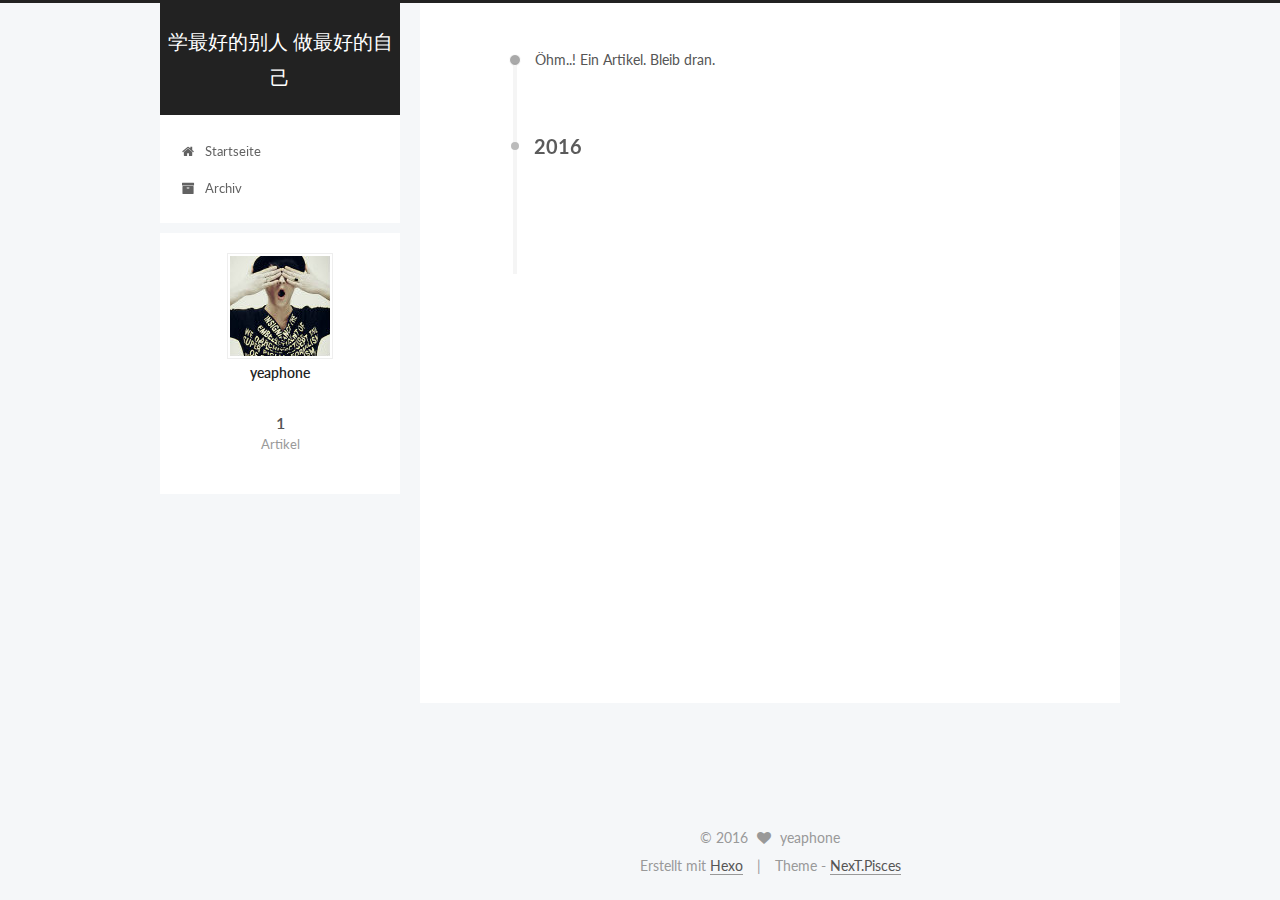
==== commit f479c813: "Site updated: 2016-05-28 20:10:29" ====
--- a/archives/index.html
+++ b/archives/index.html
@@ -1,431 +1,426 @@
 <!doctype html>
-<html class="theme-next use-motion theme-next-next">
+
+
+
+  
+
+
+<html class="theme-next pisces use-motion">
 <head>
-  
-
-<meta charset="UTF-8"/>
-<meta http-equiv="X-UA-Compatible" content="IE=edge"/>
+  <meta charset="UTF-8"/>
+<meta http-equiv="X-UA-Compatible" content="IE=edge,chrome=1" />
 <meta name="viewport" content="width=device-width, initial-scale=1, maximum-scale=1"/>
 
 
 
-
-  <link rel="stylesheet" type="text/css" href="/vendors/fancybox/source/jquery.fancybox.css?v=2.1.5"/>
-
-
-<link rel="stylesheet" type="text/css" href="/css/main.css?v=0.4.0"/>
-
-
-
-
-
-    <meta name="keywords" content="Hexo,next" />
-
-
-
-
-
-    <link rel="shorticon icon" type="image/x-icon" href="/favicon.ico?v=0.4.0" />
-
-
-
-
-  <title> Archive // 学最好的别人 做最好的自己 </title>
+<meta http-equiv="Cache-Control" content="no-transform" />
+<meta http-equiv="Cache-Control" content="no-siteapp" />
+
+
+
+
+
+
+
+
+
+
+
+
+  
+  
+  <link href="/vendors/fancybox/source/jquery.fancybox.css?v=2.1.5" rel="stylesheet" type="text/css" />
+
+
+
+
+  
+  
+  
+  
+
+  
+    
+    
+  
+
+  
+
+  
+
+  
+
+  
+
+  
+    
+    
+    <link href="//fonts.googleapis.com/css?family=Lato:300,300italic,400,400italic,700,700italic&subset=latin,latin-ext" rel="stylesheet" type="text/css">
+  
+
+
+
+
+
+
+<link href="/vendors/font-awesome/css/font-awesome.min.css?v=4.4.0" rel="stylesheet" type="text/css" />
+
+<link href="/css/main.css?v=5.0.1" rel="stylesheet" type="text/css" />
+
+
+  <meta name="keywords" content="Hexo, NexT" />
+
+
+
+
+
+
+
+
+  <link rel="shortcut icon" type="image/x-icon" href="/favicon.ico?v=5.0.1" />
+
+
+
+
+
+
+<meta name="description">
+<meta property="og:type" content="website">
+<meta property="og:title" content="学最好的别人 做最好的自己">
+<meta property="og:url" content="http://xyeaphone.com/archives/index.html">
+<meta property="og:site_name" content="学最好的别人 做最好的自己">
+<meta property="og:description">
+<meta name="twitter:card" content="summary">
+<meta name="twitter:title" content="学最好的别人 做最好的自己">
+<meta name="twitter:description">
+
+
+
+<script type="text/javascript" id="hexo.configuration">
+  var NexT = window.NexT || {};
+  var CONFIG = {
+    scheme: 'Pisces',
+    sidebar: {"position":"left","display":"post"},
+    fancybox: true,
+    motion: true,
+    duoshuo: {
+      userId: 0,
+      author: 'Author'
+    }
+  };
+</script>
+
+  <title> Archiv | 学最好的别人 做最好的自己 </title>
 </head>
 
-<body>
-  <div class="container one-column  page-archive ">
+<body itemscope itemtype="http://schema.org/WebPage" lang="">
+
+  
+
+
+
+
+
+
+
+
+
+
+  
+  
+    
+  
+
+  <div class="container one-collumn sidebar-position-left  page-archive  ">
     <div class="headband"></div>
 
-    <div id="header" class="header">
-      <div class="header-inner">
-        <h1 class="site-meta">
-  <span class="logo-line-before"><i></i></span>
-  <a href="/" class="brand">
-      <span class="logo">
-        <i class="icon-logo"></i>
-      </span>
+    <header id="header" class="header" itemscope itemtype="http://schema.org/WPHeader">
+      <div class="header-inner"><div class="site-meta ">
+  
+
+  <div class="custom-logo-site-title">
+    <a href="/"  class="brand" rel="start">
+      <span class="logo-line-before"><i></i></span>
       <span class="site-title">学最好的别人 做最好的自己</span>
-  </a>
-  <span class="logo-line-after"><i></i></span>
-</h1>
-
-
-  <ul id="menu" class="menu">
-    
-      
-      <li class="menu-item menu-item-home">
-        <a href="/">
-          <i class="menu-item-icon icon-home"></i> <br />
-          Home
-        </a>
-      </li>
-    
-      
-      <li class="menu-item menu-item-archives">
-        <a href="/archives">
-          <i class="menu-item-icon icon-archives"></i> <br />
-          Archives
-        </a>
-      </li>
-    
-      
-      <li class="menu-item menu-item-tags">
-        <a href="/tags">
-          <i class="menu-item-icon icon-tags"></i> <br />
-          Tags
-        </a>
-      </li>
-    
-  </ul>
-
-
+      <span class="logo-line-after"><i></i></span>
+    </a>
+  </div>
+  <p class="site-subtitle"></p>
+</div>
+
+<div class="site-nav-toggle">
+  <button>
+    <span class="btn-bar"></span>
+    <span class="btn-bar"></span>
+    <span class="btn-bar"></span>
+  </button>
+</div>
+
+<nav class="site-nav">
+  
+
+  
+    <ul id="menu" class="menu">
+      
+        
+        <li class="menu-item menu-item-home">
+          <a href="/" rel="section">
+            
+              <i class="menu-item-icon fa fa-fw fa-home"></i> <br />
+            
+            Startseite
+          </a>
+        </li>
+      
+        
+        <li class="menu-item menu-item-archives">
+          <a href="/archives" rel="section">
+            
+              <i class="menu-item-icon fa fa-fw fa-archive"></i> <br />
+            
+            Archiv
+          </a>
+        </li>
+      
+
+      
+    </ul>
+  
+
+  
+</nav>
+
+ </div>
+    </header>
+
+    <main id="main" class="main">
+      <div class="main-inner">
+        <div class="content-wrap">
+          <div id="content" class="content">
+            
+
+  <section id="posts" class="posts-collapse">
+    <span class="archive-move-on"></span>
+
+    <span class="archive-page-counter">
+      
+      
+      
+        
+      
+      Öhm..! Ein Artikel. Bleib dran.
+    </span>
+
+    
+
+      
+      
+      
+
+      
+        
+        <div class="collection-title">
+          <h2 class="archive-year motion-element" id="archive-year-2016">2016</h2>
+        </div>
+      
+      
+
+      
+
+  <article class="post post-type-normal" itemscope itemtype="http://schema.org/Article">
+    <header class="post-header">
+
+      <h1 class="post-title">
+        
+            <a class="post-title-link" href="/2016/05/28/kiss/" itemprop="url">
+              
+                <span itemprop="name">Kiss Design & Engineer</span>
+              
+            </a>
+        
+      </h1>
+
+      <div class="post-meta">
+        <time class="post-time" itemprop="dateCreated"
+              datetime="2016-05-28T18:54:32+08:00"
+              content="2016-05-28" >
+          05-28
+        </time>
       </div>
+
+    </header>
+  </article>
+
+
+
+    
+
+  </section>
+
+  
+
+
+
+          </div>
+          
+
+
+          
+
+        </div>
+        
+          
+  
+  <div class="sidebar-toggle">
+    <div class="sidebar-toggle-line-wrap">
+      <span class="sidebar-toggle-line sidebar-toggle-line-first"></span>
+      <span class="sidebar-toggle-line sidebar-toggle-line-middle"></span>
+      <span class="sidebar-toggle-line sidebar-toggle-line-last"></span>
     </div>
-
-    <div id="main" class="main">
-      <div class="main-inner">
-        <div id="content" class="content">
-          
-            
-          
-
-          <div id="posts" class="posts-collapse">
-            
-
-  <span class="archive-move-on"></span>
-
-  <span class="archive-page-counter">
-    
-    
-     
-    
-    Um..! 1 post. Keep on posting.
+  </div>
+
+  <aside id="sidebar" class="sidebar">
+    <div class="sidebar-inner">
+
+      
+
+      
+
+      <section class="site-overview sidebar-panel  sidebar-panel-active ">
+        <div class="site-author motion-element" itemprop="author" itemscope itemtype="http://schema.org/Person">
+          <img class="site-author-image" itemprop="image"
+               src="/images/avatar.jpeg"
+               alt="yeaphone" />
+          <p class="site-author-name" itemprop="name">yeaphone</p>
+          <p class="site-description motion-element" itemprop="description"></p>
+        </div>
+        <nav class="site-state motion-element">
+          <div class="site-state-item site-state-posts">
+            <a href="/archives">
+              <span class="site-state-item-count">1</span>
+              <span class="site-state-item-name">Artikel</span>
+            </a>
+          </div>
+
+          
+
+          
+
+        </nav>
+
+        
+
+        <div class="links-of-author motion-element">
+          
+        </div>
+
+        
+        
+
+        
+        
+
+      </section>
+
+      
+
+    </div>
+  </aside>
+
+
+        
+      </div>
+    </main>
+
+    <footer id="footer" class="footer">
+      <div class="footer-inner">
+        <div class="copyright" >
+  
+  &copy; 
+  <span itemprop="copyrightYear">2016</span>
+  <span class="with-love">
+    <i class="fa fa-heart"></i>
   </span>
-
-  
-
-    
-    
-    
-
-    
-      
-      <div class="collection-title">
-        <h2 class="archive-year motion-element" id="archive-year-2016">2016</h2>
-      </div>
-    
-    
-
-    
-
-  <div class="post post-type-normal ">
-    <div class="post-header">
-
-      
-      
-        <h1 class="post-title">
-          
-          
-            
-              <a class="post-title-link" href="/2016/05/28/kiss/">
-                Kiss Design & Engineer
-              </a>
-            
-          
-        </h1>
-      
-
-      <div class="post-meta">
-        <span class="post-time">
-          
-            05-28
-          
-        </span>
-
-        
-
-        
-          
-        
-      </div>
-    </div>
-
-    
-
-    
-  </div>
-
-
-
-  
-
-          </div>
-
-          
-        </div>
-
-        
-<div class="sidebar-toggle">
-  <div class="sidebar-toggle-line-wrap">
-    <span class="sidebar-toggle-line sidebar-toggle-line-first"></span>
-    <span class="sidebar-toggle-line sidebar-toggle-line-middle"></span>
-    <span class="sidebar-toggle-line sidebar-toggle-line-last"></span>
-  </div>
+  <span class="author" itemprop="copyrightHolder">yeaphone</span>
 </div>
 
-<div id="sidebar" class="sidebar">
-  <div class="sidebar-inner">
-
-    
-
-    <div class="site-overview">
-      <div class="site-author motion-element">
-        <img class="site-author-image" src="/images/default_avatar.jpg" alt="yeaphone" />
-        <p class="site-author-name">yeaphone</p>
-      </div>
-      <p class="site-description motion-element"></p>
-      <div class="site-state motion-element">
-        <div class="site-state-item site-state-posts">
-          <span class="site-state-item-count">1</span>
-          <span class="site-state-item-name">posts</span>
-        </div>
-        <div class="site-state-item site-state-tags">
-            <span class="site-state-item-count">0</span>
-            <span class="site-state-item-name">tags</span>
-        </div>
-        <div class="site-state-item site-state-pages">
-            <span class="site-state-item-count">0</span>
-            <span class="site-state-item-name">pages</span>
-        </div>
-      </div>
-
-      
-
-      <div class="links-of-author motion-element">
-        
-      </div>
-
-      
-      
-
-    </div>
-
-    
-
-  </div>
-</div>
-
-
-      </div>
-    </div>
-
-    <div id="footer" class="footer">
-      <div class="footer-inner">
-        <div class="copyright">
-  
-  &copy; &nbsp; 
-  2016
-  <span class="with-love">
-    <i class="icon-heart"></i>
-  </span>
-  <span class="author">yeaphone</span>
-</div>
-
 <div class="powered-by">
-  Powered by <a class="theme-link" href="http://hexo.io">Hexo</a>
+  Erstellt mit  <a class="theme-link" href="http://hexo.io">Hexo</a>
 </div>
 
 <div class="theme-info">
   Theme -
   <a class="theme-link" href="https://github.com/iissnan/hexo-theme-next">
-    NexT
+    NexT.Pisces
   </a>
 </div>
 
-
-
+        
+
+        
       </div>
+    </footer>
+
+    <div class="back-to-top">
+      <i class="fa fa-arrow-up"></i>
     </div>
-
-    <div class="back-to-top"></div>
   </div>
 
-  <script type="text/javascript" src="/vendors/jquery/index.js?v=2.1.3"></script>
-
-  
-  
-  
-    <script type="text/javascript">
-      postMotionOptions = {stagger: 100, drag: true};
-    </script>
-  
-
-
-  
-  <script type="text/javascript" src="/vendors/fancybox/source/jquery.fancybox.pack.js"></script>
-  <script type="text/javascript">
-    $(document).ready(function() {
-      $(".fancybox").fancybox();
-    });
-  </script>
-
-  <script type="text/javascript">
-  function hasMobileUA () {
-    var nav = window.navigator;
-    var ua = nav.userAgent;
-    var pa = /iPad|iPhone|Android|Opera Mini|BlackBerry|webOS|UCWEB|Blazer|PSP|IEMobile|Symbian/g;
-
-    return pa.test(ua);
-  }
-
-  function isDesktop () {
-    return screen.width > 991 && !hasMobileUA();
-  }
-
-  function isTablet () {
-    return screen.width < 992 && screen.width > 767 && hasMobileUA();
-  }
-
-  function isMobile () {
-    return screen.width < 767 && hasMobileUA();
-  }
-
-  function escapeSelector (selector) {
-    return selector.replace(/[!"$%&'()*+,.\/:;<=>?@[\\\]^`{|}~]/g, "\\$&")
+  
+
+<script type="text/javascript">
+  if (Object.prototype.toString.call(window.Promise) !== '[object Function]') {
+    window.Promise = null;
   }
 </script>
 
-  
-
-  <script type="text/javascript" src="/vendors/velocity/velocity.min.js"></script>
-  <script type="text/javascript" src="/vendors/velocity/velocity.ui.min.js"></script>
-
-  <script type="text/javascript" id="motion.global">
-  $(document).ready(function () {
-    var body = $('body');
-    var isSidebarVisible = false;
-    var sidebarToggle = $('.sidebar-toggle');
-    var sidebarToggleLine1st = $('.sidebar-toggle-line-first')
-    var sidebarToggleLine2nd = $('.sidebar-toggle-line-middle');
-    var sidebarToggleLine3rd = $('.sidebar-toggle-line-last');
-    var sidebar = $('.sidebar');
-
-    var SIDEBAR_WIDTH = '320px';
-    var SIDEBAR_DISPLAY_DURATION = 300;
-
-    var sidebarToogleLineStatusInit = {width: '100%', opacity: 1, left: 0, rotateZ: 0, top: 0};
-
-    var sidebarToggleLine1stStatusInit = sidebarToogleLineStatusInit;
-    var sidebarToggleLine1stStatusArrow = {width: '50%', rotateZ: '-45deg', top: '2px'};
-    var sidebarToogleLine1stStatusClose = {width: '100%', rotateZ: '-45deg', top: '5px'};
-
-    var sidebarToggleLine2ndStatusInit = sidebarToogleLineStatusInit;
-    var sidebarToggleLine2ndStatusArrow = {width: '90%'};
-    var sidebarToogleLine2ndStatusClose = {opacity: 0};
-
-    var sidebarToggleLine3rdStatusInit = sidebarToogleLineStatusInit;
-    var sidebarToggleLine3rdStatusArrow = {width: '50%', rotateZ: '45deg', top: '-2px'};
-    var sidebarToogleLine3rdStatusClose = {width: '100%', rotateZ: '45deg', top: '-5px'};
-
-    LogoAndMenuMotion();
-    sidebatToggleMotion();
-    postsListMotion();
-    backToTopMotion();
-
-
-    $(document)
-      .on('sidebar.isShowing', function () {
-        isDesktop() && body.velocity(
-          {paddingRight: SIDEBAR_WIDTH},
-          SIDEBAR_DISPLAY_DURATION
-        );
-        sidebarContentMotion();
-      })
-      .on('sidebar.isHiding', function () {});
-
-    function LogoAndMenuMotion() {
-      $.Velocity.RunSequence([
-        { e: $('.brand'), p: { opacity: 1 }, o: { duration: 100 } },
-        { e: $('.logo'), p: { opacity: 1, top: 0 }, o: { duration: 50} },
-        
-        { e: $('.site-title'), p: { opacity: 1, top: 0 }, o: { duration: 200 } }
-      ]);
-      $('.menu-item').velocity('transition.slideDownIn', {display: null});
-    }
-
-
-    function backToTopMotion () {
-      var b2top = $('.back-to-top');
-      b2top.on('click', function () {
-        body.velocity('scroll');
-      });
-    }
-
-    function sidebarShowMotion () {
-
-      sidebarToggleLine1st.velocity(sidebarToogleLine1stStatusClose);
-      sidebarToggleLine2nd.velocity(sidebarToogleLine2ndStatusClose);
-      sidebarToggleLine3rd.velocity(sidebarToogleLine3rdStatusClose);
-
-      sidebar.velocity({width: SIDEBAR_WIDTH}, {
-        display: 'block',
-        duration: SIDEBAR_DISPLAY_DURATION,
-        complete: function () {
-          sidebar.addClass('sidebar-active');
-          sidebar.trigger('sidebar.didShow');
-        }
-      });
-      sidebar.trigger('sidebar.isShowing');
-    }
-
-    function sidebarHideMotion () {
-      isDesktop() && body.velocity({paddingRight: 0});
-      sidebar.velocity('reverse');
-
-      sidebarToggleLine1st.velocity(sidebarToggleLine1stStatusInit);
-      sidebarToggleLine2nd.velocity(sidebarToggleLine2ndStatusInit);
-      sidebarToggleLine3rd.velocity(sidebarToggleLine3rdStatusInit);
-
-      sidebar.removeClass('sidebar-active');
-      sidebar.trigger('sidebar.isHiding');
-    };
-
-    function sidebarContentMotion () {
-      $('.sidebar .motion-element').velocity(
-        'transition.slideRightIn',
-        {stagger: 50, drag: true}
-      );
-    }
-
-    function postsListMotion () {
-      var postMotionOptions = window.postMotionOptions || {stagger: 300, drag: true};
-      $('.post').velocity('transition.slideDownIn', postMotionOptions);
-    }
-
-    function sidebatToggleMotion () {
-      sidebarToggle.on('click', function () {
-        isSidebarVisible ? sidebarHideMotion() : sidebarShowMotion();
-        isSidebarVisible = !isSidebarVisible;
-      });
-
-      sidebarToggle.hover(function () {
-        if (isSidebarVisible) {return}
-        sidebarToggleLine1st.velocity('stop').velocity(sidebarToggleLine1stStatusArrow);
-        sidebarToggleLine2nd.velocity('stop').velocity(sidebarToggleLine2ndStatusArrow);
-        sidebarToggleLine3rd.velocity('stop').velocity(sidebarToggleLine3rdStatusArrow);
-      }, function () {
-        if (isSidebarVisible) {return}
-        sidebarToggleLine1st.velocity('stop').velocity(sidebarToggleLine1stStatusInit);
-        sidebarToggleLine2nd.velocity('stop').velocity(sidebarToggleLine2ndStatusInit);
-        sidebarToggleLine3rd.velocity('stop').velocity(sidebarToggleLine3rdStatusInit);
-      });
-    }
-  });
-
-</script>
-
-
+
+
+
+
+
+
+
+
+  
+
+
+
+  
+  <script type="text/javascript" src="/vendors/jquery/index.js?v=2.1.3"></script>
+
+  
+  <script type="text/javascript" src="/vendors/fastclick/lib/fastclick.min.js?v=1.0.6"></script>
+
+  
+  <script type="text/javascript" src="/vendors/jquery_lazyload/jquery.lazyload.js?v=1.9.7"></script>
+
+  
+  <script type="text/javascript" src="/vendors/velocity/velocity.min.js?v=1.2.1"></script>
+
+  
+  <script type="text/javascript" src="/vendors/velocity/velocity.ui.min.js?v=1.2.1"></script>
+
+  
+  <script type="text/javascript" src="/vendors/fancybox/source/jquery.fancybox.pack.js?v=2.1.5"></script>
+
+
+  
+
+
+  <script type="text/javascript" src="/js/src/utils.js?v=5.0.1"></script>
+
+  <script type="text/javascript" src="/js/src/motion.js?v=5.0.1"></script>
+
+
+
+  
+  
+
+
+  <script type="text/javascript" src="/js/src/affix.js?v=5.0.1"></script>
+
+  <script type="text/javascript" src="/js/src/schemes/pisces.js?v=5.0.1"></script>
 
 
 
@@ -439,12 +434,26 @@
 
   
 
-  
-  
-
-  
-
-
-  
+
+  <script type="text/javascript" src="/js/src/bootstrap.js?v=5.0.1"></script>
+
+
+
+  
+
+
+
+  
+
+
+
+  
+  
+  
+
+  
+
+  
+
 </body>
 </html>
--- a/css/main.css
+++ b/css/main.css
@@ -185,20 +185,25 @@
 }
 body {
   position: relative;
-  font-family: Lato, "Microsoft Jhenghei", "Hiragino Sans GB", "Microsoft YaHei", sans-serif;
-  font-size: 16px;
-  line-height: 1.8;
+  font-family: 'Lato', "PingFang SC", "Microsoft YaHei", sans-serif;
+  font-size: 14px;
+  line-height: 2;
   color: #555;
   background: #fff;
+}
+@media (max-width: 767px) {
+  body {
+    padding-right: 0 !important;
+  }
 }
 @media (min-width: 768px) and (max-width: 991px) {
   body {
     padding-right: 0 !important;
   }
 }
-@media (max-width: 767px) {
+@media (min-width: 1600px) {
   body {
-    padding-right: 0 !important;
+    font-size: 16px;
   }
 }
 h1,
@@ -210,90 +215,89 @@
   margin: 0;
   padding: 0;
   font-weight: bold;
-  line-height: 1;
-  font-family: Cambria, Georgia, "Microsoft Jhenghei", "Hiragino Sans GB", "Microsoft YaHei", "Times New Roman", serif;
-}
-h1 {
-  font-size: 26px;
-}
-@media (max-width: 767px) {
-  h1 {
-    font-size: 22px;
-  }
-}
-h2 {
-  font-size: 24px;
-}
-@media (max-width: 767px) {
-  h2 {
-    font-size: 20px;
-  }
-}
-h3 {
-  font-size: 22px;
-}
-@media (max-width: 767px) {
-  h3 {
-    font-size: 18px;
-  }
-}
-h4 {
-  font-size: 20px;
-}
-@media (max-width: 767px) {
-  h4 {
-    font-size: 16px;
-  }
-}
-h5 {
-  font-size: 18px;
-}
-@media (max-width: 767px) {
-  h5 {
-    font-size: 14px;
-  }
-}
-h6 {
-  font-size: 16px;
-}
-@media (max-width: 767px) {
-  h6 {
-    font-size: 12px;
-  }
-}
-p {
-  margin: 20px 0;
-}
-a {
-  color: #222;
-  text-decoration: none;
-  border-bottom: 1px solid #999;
-}
-a:hover {
-  border-bottom-color: #222;
-}
-ul {
-  list-style: none;
-}
-blockquote {
-  margin: 0;
-  padding: 0;
-}
-img {
-  display: block;
-  margin: auto 0;
-  max-width: 100%;
-  height: auto;
+  line-height: 1.5;
+  font-family: 'Lato', "PingFang SC", "Microsoft YaHei", sans-serif;
 }
 h2,
 h3,
 h4,
 h5,
 h6 {
-  margin: 60px 0 15px;
+  margin: 20px 0 15px;
+}
+h1 {
+  font-size: 22px;
+}
+@media (max-width: 767px) {
+  h1 {
+    font-size: 18px;
+  }
+}
+h2 {
+  font-size: 20px;
+}
+@media (max-width: 767px) {
+  h2 {
+    font-size: 16px;
+  }
+}
+h3 {
+  font-size: 18px;
+}
+@media (max-width: 767px) {
+  h3 {
+    font-size: 14px;
+  }
+}
+h4 {
+  font-size: 16px;
+}
+@media (max-width: 767px) {
+  h4 {
+    font-size: 12px;
+  }
+}
+h5 {
+  font-size: 14px;
+}
+@media (max-width: 767px) {
+  h5 {
+    font-size: 10px;
+  }
+}
+h6 {
+  font-size: 12px;
+}
+@media (max-width: 767px) {
+  h6 {
+    font-size: 8px;
+  }
+}
+p {
+  margin: 0 0 25px 0;
+}
+a {
+  color: #555;
+  text-decoration: none;
+  border-bottom: 1px solid #999;
+  word-wrap: break-word;
+}
+a:hover {
+  color: #222;
+  border-bottom-color: #222;
 }
 ul {
-  list-style: square;
+  list-style: none;
+}
+blockquote {
+  margin: 0;
+  padding: 0;
+}
+img {
+  display: block;
+  margin: auto;
+  max-width: 100%;
+  height: auto;
 }
 hr {
   margin: 40px 0;
@@ -318,6 +322,43 @@
   margin: 0;
   padding: 0;
 }
+.text-left {
+  text-align: left;
+}
+.text-center {
+  text-align: center;
+}
+.text-right {
+  text-align: right;
+}
+.text-justify {
+  text-align: justify;
+}
+.text-nowrap {
+  white-space: nowrap;
+}
+.text-lowercase {
+  text-transform: lowercase;
+}
+.text-uppercase {
+  text-transform: uppercase;
+}
+.text-capitalize {
+  text-transform: capitalize;
+}
+.center-block {
+  display: block;
+  margin-left: auto;
+  margin-right: auto;
+}
+.clearfix:before,
+.clearfix:after {
+  content: " ";
+  display: table;
+}
+.clearfix:after {
+  clear: both;
+}
 .pullquote {
   width: 45%;
 }
@@ -331,483 +372,201 @@
   margin-left: 10px;
   margin-right: 5px;
 }
-.highlight table,
-.gist table {
-  width: auto;
-}
-.highlight table td,
-.gist table td {
+.affix.affix.affix {
+  position: fixed;
+}
+.translation {
+  margin-top: -20px;
+  font-size: 14px;
+  color: #999;
+}
+.scrollbar-measure {
+  width: 100px;
+  height: 100px;
+  overflow: scroll;
+  position: absolute;
+  top: -9999px;
+}
+.use-motion .motion-element {
+  opacity: 0;
+}
+#local-search-input {
+  padding: 3px;
   border: none;
-}
-.highlight a,
-.gist a {
-  color: #222 !important;
-  text-decoration: none !important;
-}
-.video-container {
-  position: relative;
-  padding-top: 60%;
-  height: 0;
-  overflow: hidden;
-}
-.video-container iframe,
-.video-container object,
-.video-container embed {
+  text-indent: 14px;
+  border-radius: 0;
+  width: 140px;
+  outline: none;
+  border-bottom: 1px solid #999;
+  background: inherit;
+  opacity: 0.5;
+}
+#local-search-input:focus {
+  opacity: 1;
+}
+.search-icon {
   position: absolute;
-  top: 0;
-  left: 0;
-  width: 100%;
-  height: 100%;
+  top: 9px;
 }
 table {
+  margin: 20px 0;
   width: 100%;
   border-collapse: collapse;
   border-spacing: 0;
+  border: 1px solid #ddd;
+  font-size: 14px;
+  table-layout: fixed;
+  word-wrap: break-all;
+}
+table>tbody>tr:nth-of-type(odd) {
+  background-color: #f9f9f9;
+}
+table>tbody>tr:hover {
+  background-color: #f5f5f5;
 }
 caption,
 th,
 td {
+  padding: 8px;
   text-align: left;
   vertical-align: middle;
   font-weight: normal;
 }
+th,
+td {
+  border-bottom: 3px solid #ddd;
+  border-right: 1px solid #eee;
+}
 th {
+  padding-bottom: 10px;
   font-weight: 700;
-  border-bottom: 3px solid #ddd;
-  padding-bottom: 10px;
 }
 td {
-  border-bottom: 1px solid #ddd;
-  padding: 10px 0;
-}
-.text-left {
-  text-align: left;
-}
-.text-center {
-  text-align: center;
-}
-.text-right {
-  text-align: right;
-}
-.text-justify {
-  text-align: justify;
-}
-.text-nowrap {
-  white-space: nowrap;
-}
-.text-lowercase {
-  text-transform: lowercase;
-}
-.text-uppercase {
-  text-transform: uppercase;
-}
-.text-capitalize {
-  text-transform: capitalize;
-}
-.center-block {
-  display: block;
-  margin-left: auto;
-  margin-right: auto;
-}
-.clearfix:before,
-.clearfix:after {
+  border-bottom-width: 1px;
+}
+html,
+body {
+  height: 100%;
+}
+.container {
+  position: relative;
+  min-height: 100%;
+}
+.header-inner {
+  margin: 0 auto;
+  padding: 100px 0 70px;
+  width: 700px;
+}
+@media (min-width: 1600px) {
+  .container .header-inner {
+    width: 900px;
+  }
+}
+.main {
+  padding-bottom: 150px;
+}
+.main-inner {
+  margin: 0 auto;
+  width: 700px;
+}
+@media (min-width: 1600px) {
+  .container .main-inner {
+    width: 900px;
+  }
+}
+.footer {
+  position: absolute;
+  left: 0;
+  bottom: 0;
+  width: 100%;
+  min-height: 50px;
+}
+.footer-inner {
+  box-sizing: border-box;
+  margin: 20px auto;
+  width: 700px;
+}
+@media (min-width: 1600px) {
+  .container .footer-inner {
+    width: 900px;
+  }
+}
+pre,
+.highlight {
+  overflow: auto;
+  margin: 20px 0;
+  padding: 15px;
+  font-size: 13px;
+  color: #4d4d4c;
+  background: #f7f7f7;
+  line-height: 1.6;
+}
+pre,
+code {
+  font-family: consolas, Menlo, "PingFang SC", "Microsoft YaHei", monospace;
+}
+code {
+  padding: 2px 4px;
+  word-break: break-all;
+  color: #555;
+  background: #eee;
+  border-radius: 4px;
+  font-size: 13px;
+}
+pre code {
+  padding: 0;
+  color: #4d4d4c;
+  background: none;
+  text-shadow: none;
+}
+.highlight pre {
+  border: none;
+  margin: 0;
+  padding: 1px;
+}
+.highlight table {
+  margin: 0;
+  width: auto;
+  border: none;
+}
+.highlight td {
+  border: none;
+  padding: 0;
+}
+.highlight figcaption {
+  font-size: 1em;
+  color: #4d4d4c;
+  line-height: 1em;
+  margin-bottom: 1em;
+}
+.highlight figcaption:before,
+.highlight figcaption:after {
   content: " ";
   display: table;
 }
-.clearfix:after {
+.highlight figcaption:after {
   clear: both;
 }
-.full-image.full-image.full-image {
-  border: none;
-}
-@media (min-width: 992px) {
-  .full-image.full-image.full-image {
-    max-width: none;
-    width: 126%;
-    margin: 0 -13%;
-  }
-}
-.blockquote-center,
-.page-home .post-type-quote blockquote,
-.page-post-detail .post-type-quote blockquote {
-  position: relative;
-  margin: 40px 0;
-  padding: 0;
-  border-left: none;
-  text-align: center;
-}
-.blockquote-center::before,
-.page-home .post-type-quote blockquote::before,
-.page-post-detail .post-type-quote blockquote::before,
-.blockquote-center::after,
-.page-home .post-type-quote blockquote::after,
-.page-post-detail .post-type-quote blockquote::after {
-  position: absolute;
-  content: ' ';
-  display: block;
-  width: 100%;
-  height: 24px;
-  opacity: 0.2;
-  background: url("[data-uri]") no-repeat;
-  background-position: 0 -7px;
-  background-size: 24px 24px;
-}
-.blockquote-center::before,
-.page-home .post-type-quote blockquote::before,
-.page-post-detail .post-type-quote blockquote::before {
-  top: -20px;
-  border-top: 1px solid #ccc;
-}
-.blockquote-center::after,
-.page-home .post-type-quote blockquote::after,
-.page-post-detail .post-type-quote blockquote::after {
-  bottom: -20px;
-  border-bottom: 1px solid #ccc;
-  background-position: 100% 7px;
-}
-.blockquote-center p,
-.page-home .post-type-quote blockquote p,
-.page-post-detail .post-type-quote blockquote p,
-.blockquote-center div,
-.page-home .post-type-quote blockquote div,
-.page-post-detail .post-type-quote blockquote div {
-  text-align: center;
-}
-.use-motion .motion-element {
-  opacity: 0;
-}
-@font-face {
-  font-family: 'Lato';
-  src: url("../fonts/lato/lato-reg-webfont-g.eot");
-  font-weight: normal;
-  font-style: normal;
-}
-@font-face {
-  font-family: 'Lato';
-  src: url("../fonts/lato/lato-reg-webfont-g.woff") format('woff');
-  font-weight: normal;
-  font-style: normal;
-}
-@font-face {
-  font-family: 'Lato';
-  src: url("../fonts/lato/lato-bol-webfont-g.eot");
-  font-weight: bold;
-  font-style: normal;
-}
-@font-face {
-  font-family: 'Lato';
-  src: url("../fonts/lato/lato-bol-webfont-g.woff") format('woff');
-  font-weight: bold;
-  font-style: normal;
-}
-@font-face {
-  font-family: 'Lato';
-  src: url("../fonts/lato/lato-regita-webfont-g.eot");
-  font-weight: normal;
-  font-style: italic;
-}
-@font-face {
-  font-family: 'Lato';
-  src: url("../fonts/lato/lato-regita-webfont-g.woff") format('woff');
-  font-weight: normal;
-  font-style: italic;
-}
-@font-face {
-  font-family: 'default';
-  src: url("../fonts/icon-default/icomoon.eot?-9394c0");
-  src: url("../fonts/icon-default/icomoon.eot?#iefix-9394c0") format('embedded-opentype'), url("../fonts/icon-default/icomoon.woff?-9394c0") format('woff'), url("../fonts/icon-default/icomoon.ttf?-9394c0") format('truetype'), url("../fonts/icon-default/icomoon.svg?-9394c0#default") format('svg');
-  font-weight: normal;
-  font-style: normal;
-}
-[class^="icon-"],
-[class*=" icon-"] {
-  font-family: 'default';
-  speak: none;
-  font-style: normal;
-  font-weight: normal;
-  font-variant: normal;
-  text-transform: none;
-  line-height: 1;
-/* Better Font Rendering =========== */
-  -webkit-font-smoothing: antialiased;
-  -moz-osx-font-smoothing: grayscale;
-}
-.icon-logo {
-  font-size: 24px;
-  color: #fff;
-}
-.icon-home,
-.icon-categories,
-.icon-archives,
-.icon-tags,
-.icon-about,
-.icon-feed {
-  font-size: 24px;
-  color: #000;
-}
-.icon-external-link {
-  font-size: 14px;
-}
-.icon-heart {
-  font-size: 14px;
-}
-.icon-logo:before {
-  content: "\e61c";
-}
-.icon-home:before {
-  content: "\e605";
-}
-.icon-categories:before {
-  content: "\e625";
-}
-.icon-archives:before {
-  content: "\e60b";
-}
-.icon-tags:before {
-  content: "\e610";
-}
-.icon-about:before {
-  content: "\e612";
-}
-.icon-feed:before {
-  content: "\e62b";
-}
-.icon-external-link:before {
-  content: "\e607";
-}
-.icon-heart:before {
-  content: "\e601";
-}
-.icon-account-circle:before {
-  content: "\e600";
-}
-.icon-favorite-outline:before {
-  content: "\e602";
-}
-.icon-get-app:before {
-  content: "\e603";
-}
-.icon-grade:before {
-  content: "\e604";
-}
-.icon-invert-colors:before {
-  content: "\e606";
-}
-.icon-room:before {
-  content: "\e608";
-}
-.icon-schedule:before {
-  content: "\e609";
-}
-.icon-search:before {
-  content: "\e60a";
-}
-.icon-location-on:before {
-  content: "\e60c";
-}
-.icon-brightness-high:before {
-  content: "\e60d";
-}
-.icon-brightness-low:before {
-  content: "\e60e";
-}
-.icon-brightness-medium:before {
-  content: "\e60f";
-}
-.icon-format-quote:before {
-  content: "\e611";
-}
-.icon-keyboard-arrow-down:before {
-  content: "\e613";
-}
-.icon-keyboard-arrow-left:before {
-  content: "\e614";
-}
-.icon-keyboard-arrow-right:before {
-  content: "\e615";
-}
-.icon-keyboard-arrow-up:before {
-  content: "\e616";
-}
-.icon-keyboard-capslock:before {
-  content: "\e617";
-}
-.icon-audiotrack:before {
-  content: "\e618";
-}
-.icon-brightness-1:before {
-  content: "\e619";
-}
-.icon-brightness-2:before {
-  content: "\e61a";
-}
-.icon-brightness-3:before {
-  content: "\e61b";
-}
-.icon-brightness-4:before {
-  content: "\e61c";
-}
-.icon-brightness-5:before {
-  content: "\e61d";
-}
-.icon-brightness-6:before {
-  content: "\e61e";
-}
-.icon-brightness-7:before {
-  content: "\e61f";
-}
-.icon-filter-vintage:before {
-  content: "\e620";
-}
-.icon-hdr-strong:before {
-  content: "\e621";
-}
-.icon-nature-people:before {
-  content: "\e622";
-}
-.icon-timelapse:before {
-  content: "\e623";
-}
-.icon-timer-auto:before {
-  content: "\e624";
-}
-.icon-layers:before {
-  content: "\e625";
-}
-.icon-pin-drop:before {
-  content: "\e626";
-}
-.icon-arrow-drop-down:before {
-  content: "\e627";
-}
-.icon-arrow-drop-up:before {
-  content: "\e628";
-}
-.icon-check:before {
-  content: "\e629";
-}
-.icon-close:before {
-  content: "\e62a";
-}
-.icon-whatshot:before {
-  content: "\e62b";
-}
-.icon-radio-button-on:before {
-  content: "\e62c";
-}
-.icon-star:before {
-  content: "\e62d";
-}
-.post pre,
-.post .highlight {
-  background: #f7f7f7;
-  margin: 20px 0;
-  padding: 15px;
-  overflow: auto;
-  font-size: 13px;
+.highlight figcaption a {
+  float: right;
   color: #4d4d4c;
-  line-height: 1.8;
-}
-.post .highlight .gutter pre,
-.post .gist .gist-file .gist-data .line-numbers {
+}
+.highlight figcaption a:hover {
+  border-bottom-color: #4d4d4c;
+}
+.highlight .gutter pre {
   color: #666;
-}
-.post pre,
-.post code {
-  font-family: "PT Mono", Consolas, Monaco, Menlo, monospace;
-}
-.post code {
-  background: #eee;
-  text-shadow: 0 1px #fff;
-  padding: 0 0.3em;
-}
-.post pre code {
-  background: none;
-  text-shadow: none;
-  padding: 0;
-}
-.post .highlight pre {
-  border: none;
-  margin: 0;
-  padding: 0;
-}
-.post .highlight table {
-  margin: 0;
-  width: auto;
-}
-.post .highlight td {
-  border: none;
-  padding: 0;
-}
-.post .highlight figcaption {
-  font-size: 0.85em;
-  color: #8e908c;
-  line-height: 1em;
-  margin-bottom: 1em;
-}
-.post .highlight figcaption:before,
-.post .highlight figcaption:after {
-  content: " ";
-  display: table;
-}
-.post .highlight figcaption:after {
-  clear: both;
-}
-.post .highlight figcaption a {
-  float: right;
-}
-.post .highlight .gutter pre {
   text-align: right;
   padding-right: 20px;
 }
-.post .highlight .line {
+.highlight .line {
   height: 20px;
 }
-.post .gist {
-  margin: 20px 0;
-  border-style: solid;
-  border-color: $baseBorderColor;
-  border-width: 1px 0;
-  background: #f7f7f7;
-  padding: 15px 40px 15px 15px;
-}
-.post .gist .gist-file {
+.gist table {
+  width: auto;
+}
+.gist table td {
   border: none;
-  font-family: "PT Mono", Consolas, Monaco, Menlo, monospace;
-  margin: 0;
-}
-.post .gist .gist-file .gist-data {
-  background: none;
-  border: none;
-}
-.post .gist .gist-file .gist-data .line-numbers {
-  background: none;
-  border: none;
-  padding: 0 20px 0 0;
-}
-.post .gist .gist-file .gist-data .line-data {
-  padding: 0 !important;
-}
-.post .gist .gist-file .highlight {
-  margin: 0;
-  padding: 0;
-  border: none;
-}
-.post .gist .gist-file .gist-meta {
-  background: #f7f7f7;
-  color: #8e908c;
-  font: 13px Lato, "Microsoft Jhenghei", "Hiragino Sans GB", "Microsoft YaHei", sans-serif;
-  text-shadow: 0 0;
-  padding: 0;
-  margin-top: 1em;
-  margin-left: 40px;
-}
-.post .gist .gist-file .gist-meta a {
-  color: color-link;
-  font-weight: normal;
-}
-.post .gist .gist-file .gist-meta a:hover {
-  text-decoration: underline;
 }
 pre .comment {
   color: #8e908c;
@@ -831,19 +590,21 @@
 pre .built_in,
 pre .literal,
 pre .params,
-pre .constant {
+pre .constant,
+pre .command {
   color: #f5871f;
 }
 pre .ruby .class .title,
-pre .css .rules .attribute {
-  color: #718c00;
-}
+pre .css .rules .attribute,
 pre .string,
 pre .value,
 pre .inheritance,
 pre .header,
 pre .ruby .symbol,
-pre .xml .cdata {
+pre .xml .cdata,
+pre .special,
+pre .number,
+pre .formula {
   color: #718c00;
 }
 pre .title,
@@ -864,60 +625,261 @@
 pre .javascript .function {
   color: #8959a8;
 }
-html,
-body {
-  height: 100%;
-}
-.container {
+.full-image.full-image.full-image {
+  border: none;
+  max-width: 100%;
+  width: auto;
+  margin: 20px auto;
+}
+@media (min-width: 992px) {
+  .full-image.full-image.full-image {
+    max-width: none;
+    width: 126%;
+    margin: 0 -13%;
+  }
+}
+.blockquote-center,
+.page-home .post-type-quote blockquote,
+.page-post-detail .post-type-quote blockquote {
   position: relative;
-  min-height: 100%;
+  margin: 40px 0;
+  padding: 0;
+  border-left: none;
+  text-align: center;
+}
+.blockquote-center::before,
+.page-home .post-type-quote blockquote::before,
+.page-post-detail .post-type-quote blockquote::before,
+.blockquote-center::after,
+.page-home .post-type-quote blockquote::after,
+.page-post-detail .post-type-quote blockquote::after {
+  position: absolute;
+  content: ' ';
+  display: block;
+  width: 100%;
+  height: 24px;
+  opacity: 0.2;
+  background-repeat: no-repeat;
+  background-position: 0 -6px;
+  background-size: 22px 22px;
+}
+.blockquote-center::before,
+.page-home .post-type-quote blockquote::before,
+.page-post-detail .post-type-quote blockquote::before {
+  top: -20px;
+  background-image: url("../images/quote-l.svg");
+  border-top: 1px solid #ccc;
+}
+.blockquote-center::after,
+.page-home .post-type-quote blockquote::after,
+.page-post-detail .post-type-quote blockquote::after {
+  bottom: -20px;
+  background-image: url("../images/quote-r.svg");
+  border-bottom: 1px solid #ccc;
+  background-position: 100% 8px;
+}
+.blockquote-center p,
+.page-home .post-type-quote blockquote p,
+.page-post-detail .post-type-quote blockquote p,
+.blockquote-center div,
+.page-home .post-type-quote blockquote div,
+.page-post-detail .post-type-quote blockquote div {
+  text-align: center;
+}
+.post .post-body .group-picture img {
+  box-sizing: border-box;
+  padding: 0 3px;
+  border: none;
+}
+.post .group-picture-row {
+  overflow: hidden;
+  margin-top: 6px;
+}
+.post .group-picture-row:first-child {
+  margin-top: 0;
+}
+.post .group-picture-column {
+  float: left;
+}
+.page-post-detail .post-body .group-picture-column {
+  float: none;
+  margin-top: 10px;
+  width: auto !important;
+}
+.page-post-detail .post-body .group-picture-column img {
+  margin: 0 auto;
+}
+.page-archive .group-picture-container {
+  overflow: hidden;
+}
+.page-archive .group-picture-row {
+  float: left;
+}
+.page-archive .group-picture-row:first-child {
+  margin-top: 6px;
+}
+.page-archive .group-picture-column {
+  max-width: 150px;
+  max-height: 150px;
+}
+.btn {
+  display: inline-block;
+  padding: 0 20px;
+  font-size: 14px;
+  color: #fff;
+  background: #222;
+  border: 2px solid #555;
+  text-decoration: none;
+  border-radius: 0;
+  transition-property: background-color;
+  transition-duration: 0.2s;
+  transition-timing-function: ease-in-out;
+  transition-delay: 0s;
+}
+.btn:hover,
+.post-more-link .btn:hover {
+  border-color: #222;
+  color: #fff;
+  background: #222;
+}
+.btn-bar {
+  display: block;
+  width: 22px;
+  height: 2px;
+  background: #555;
+  border-radius: 1px;
+}
+.btn-bar+.btn-bar {
+  margin-top: 4px;
+}
+.pagination {
+  margin: 120px 0 40px;
+  text-align: center;
+  border-top: 1px solid #eee;
+}
+.page-number-basic,
+.pagination .prev,
+.pagination .next,
+.pagination .page-number,
+.pagination .space {
+  display: inline-block;
+  position: relative;
+  top: -1px;
+  margin: 0 10px;
+  padding: 0 10px;
+  line-height: 30px;
+}
+@media (max-width: 767px) {
+  .page-number-basic,
+  .pagination .prev,
+  .pagination .next,
+  .pagination .page-number,
+  .pagination .space {
+    margin: 0 5px;
+  }
+}
+.pagination .prev,
+.pagination .next,
+.pagination .page-number {
+  border-bottom: 0;
+  border-top: 1px solid #eee;
+  transition-property: border-color;
+  transition-duration: 0.2s;
+  transition-timing-function: ease-in-out;
+  transition-delay: 0s;
+}
+.pagination .prev:hover,
+.pagination .next:hover,
+.pagination .page-number:hover {
+  border-top-color: #222;
+}
+.pagination .space {
+  padding: 0;
+  margin: 0;
+}
+.pagination .prev {
+  margin-left: 0;
+}
+.pagination .next {
+  margin-right: 0;
+}
+.pagination .page-number.current {
+  color: #fff;
+  background: #ccc;
+  border-top-color: #ccc;
+}
+@media (max-width: 767px) {
+  .pagination {
+    border-top: none;
+  }
+  .pagination .prev,
+  .pagination .next,
+  .pagination .page-number {
+    margin-bottom: 10px;
+    border-top: 0;
+    border-bottom: 1px solid #eee;
+  }
+  .pagination .prev:hover,
+  .pagination .next:hover,
+  .pagination .page-number:hover {
+    border-bottom-color: #222;
+  }
+}
+.comments {
+  margin: 60px 20px 0;
+}
+.tag-cloud {
+  text-align: center;
+}
+.tag-cloud a {
+  display: inline-block;
+  margin: 10px;
+}
+.back-to-top {
+  box-sizing: border-box;
+  position: fixed;
+  bottom: -100px;
+  right: 50px;
+  z-index: 1050;
+  padding: 0 6px;
+  width: 25px;
+  background: #222;
+  font-size: 12px;
+  opacity: 0.6;
+  color: #fff;
+  cursor: pointer;
+  text-align: center;
+  -webkit-transform: translateZ(0);
+  transition-property: bottom;
+  transition-duration: 0.2s;
+  transition-timing-function: ease-in-out;
+  transition-delay: 0s;
+}
+@media (max-width: 767px) {
+  .back-to-top {
+    display: none;
+  }
+}
+@media (min-width: 768px) and (max-width: 991px) {
+  .back-to-top {
+    display: none;
+  }
+}
+.back-to-top.back-to-top-on {
+  bottom: 40px;
+}
+.header {
+  background: #fff;
 }
 .header-inner {
-  margin: 0 auto;
-  padding: 100px 0 70px;
-  width: 960px;
-}
-.one-column .header-inner {
-  width: 700px;
-}
-.main {
-  padding-bottom: 150px;
-}
-.main-inner {
-  margin: 0 auto;
-  width: 960px;
-}
-.one-column .main-inner {
-  width: 700px;
-}
-.main-inner .content {
-  width: 700px;
-}
-.footer {
-  position: absolute;
-  left: 0;
-  bottom: 0;
-  width: 100%;
-  min-height: 50px;
-}
-.footer-inner {
-  margin: 20px auto;
-  width: 960px;
-}
-.one-column .footer-inner {
-  width: 700px;
+  position: relative;
 }
 .headband {
   height: 3px;
   background: #222;
 }
-.header {
-  background: #fff;
-}
-.header-inner {
-  position: relative;
-}
 .site-meta {
+  margin: 0;
   text-align: center;
 }
 @media (max-width: 767px) {
@@ -928,11 +890,13 @@
 .brand {
   position: relative;
   display: inline-block;
-  padding: 0 25px;
+  padding: 0 40px;
   color: #fff;
   background: #222;
   border-bottom: none;
-  font-family: Lato, "Microsoft Jhenghei", "Hiragino Sans GB", "Microsoft YaHei", sans-serif;
+}
+.brand:hover {
+  color: #fff;
 }
 .logo {
   display: inline-block;
@@ -946,15 +910,58 @@
   line-height: 36px;
   font-size: 20px;
   font-weight: normal;
+  font-family: 'Lato', "PingFang SC", "Microsoft YaHei", sans-serif;
+}
+.site-subtitle {
+  margin-top: 10px;
+  font-size: 13px;
+  color: #ddd;
 }
 .use-motion .brand {
   opacity: 0;
 }
 .use-motion .logo,
-.use-motion .site-title {
+.use-motion .site-title,
+.use-motion .site-subtitle {
   opacity: 0;
   position: relative;
   top: -10px;
+}
+.site-nav-toggle {
+  display: none;
+  position: absolute;
+  top: 10px;
+  left: 10px;
+}
+@media (max-width: 767px) {
+  .site-nav-toggle {
+    display: block;
+  }
+}
+.site-nav-toggle button {
+  margin-top: 2px;
+  padding: 9px 10px;
+  background: transparent;
+  border: none;
+}
+@media (max-width: 767px) {
+  .site-nav {
+    display: none;
+    margin: 0 -10px;
+    padding: 0 10px;
+    clear: both;
+    border-top: 1px solid #ddd;
+  }
+}
+@media (min-width: 768px) and (max-width: 991px) {
+  .site-nav {
+    display: block !important;
+  }
+}
+@media (min-width: 992px) {
+  .site-nav {
+    display: block !important;
+  }
 }
 .menu {
   margin-top: 20px;
@@ -963,32 +970,461 @@
 }
 .menu .menu-item {
   display: inline-block;
-  margin-left: 20px;
-}
-.menu .menu-item:first-child {
-  margin-left: 0;
+  margin: 0 10px;
+}
+@media screen and (max-width: 767px) {
+  .menu .menu-item {
+    margin-top: 10px;
+  }
 }
 .menu .menu-item a {
   display: block;
   font-size: 13px;
   text-transform: capitalize;
-  line-height: 1.5;
+  line-height: inherit;
   border-bottom: 1px solid transparent;
   transition-property: border-color;
   transition-duration: 0.2s;
   transition-timing-function: ease-in-out;
   transition-delay: 0s;
 }
-.menu .menu-item a:hover {
+.menu .menu-item a:hover,
+.menu-item-active a {
   border-bottom-color: #222;
 }
-.translation {
-  margin-top: -20px;
+.menu .menu-item .fa {
+  margin-right: 5px;
+}
+.use-motion .menu-item {
+  opacity: 0;
+}
+.post-body {
+  font-family: 'Lato', "PingFang SC", "Microsoft YaHei", sans-serif;
+}
+@media (max-width: 767px) {
+  .post-body {
+    word-break: break-word;
+  }
+}
+.post-body .fancybox img {
+  display: block !important;
+  margin: 0 auto;
+  cursor: pointer;
+  cursor: zoom-in;
+  cursor: -webkit-zoom-in;
+}
+.post-body .image-caption,
+.post-body .figure .caption {
+  margin: 10px auto 15px;
+  text-align: center;
   font-size: 14px;
   color: #999;
+  font-weight: bold;
+  line-height: 1;
+}
+.post-sticky-flag {
+  display: inline-block;
+  font-size: 16px;
+  -ms-transform: rotate(30deg);
+  -webkit-transform: rotate(30deg);
+  -moz-transform: rotate(30deg);
+  -ms-transform: rotate(30deg);
+  -o-transform: rotate(30deg);
+  transform: rotate(30deg);
+}
+.posts-expand {
+  padding-top: 40px;
+}
+@media (max-width: 767px) {
+  .posts-expand {
+    margin: 0 20px;
+  }
+  .post-body pre,
+  .post-body .highlight {
+    padding: 10px;
+  }
+  .post-body pre .gutter pre,
+  .post-body .highlight .gutter pre {
+    padding-right: 10px;
+  }
+}
+@media (min-width: 992px) {
+  .posts-expand .post-body {
+    text-align: justify;
+  }
+}
+.posts-expand .post-body h2,
+.posts-expand .post-body h3,
+.posts-expand .post-body h4,
+.posts-expand .post-body h5,
+.posts-expand .post-body h6 {
+  padding-top: 10px;
+}
+.posts-expand .post-body h2 .header-anchor,
+.posts-expand .post-body h3 .header-anchor,
+.posts-expand .post-body h4 .header-anchor,
+.posts-expand .post-body h5 .header-anchor,
+.posts-expand .post-body h6 .header-anchor {
+  float: right;
+  margin-left: 10px;
+  color: #ccc;
+  border-bottom-style: none;
+  visibility: hidden;
+}
+.posts-expand .post-body h2 .header-anchor:hover,
+.posts-expand .post-body h3 .header-anchor:hover,
+.posts-expand .post-body h4 .header-anchor:hover,
+.posts-expand .post-body h5 .header-anchor:hover,
+.posts-expand .post-body h6 .header-anchor:hover {
+  color: inherit;
+}
+.posts-expand .post-body h2:hover .header-anchor,
+.posts-expand .post-body h3:hover .header-anchor,
+.posts-expand .post-body h4:hover .header-anchor,
+.posts-expand .post-body h5:hover .header-anchor,
+.posts-expand .post-body h6:hover .header-anchor {
+  visibility: visible;
+}
+.posts-expand .post-body ul li {
+  list-style: circle;
+}
+.posts-expand .post-body img {
+  box-sizing: border-box;
+  margin: auto;
+  padding: 3px;
+  border: 1px solid #ddd;
+}
+.posts-expand .fancybox img {
+  margin: 0 auto;
+}
+@media (max-width: 767px) {
+  .posts-collapse {
+    margin: 0 20px;
+  }
+  .posts-collapse .post-title,
+  .posts-collapse .post-meta {
+    display: block;
+    width: auto;
+    text-align: left;
+  }
+}
+.posts-collapse {
+  position: relative;
+  z-index: 1010;
+  margin-left: 55px;
+}
+.posts-collapse::after {
+  content: " ";
+  position: absolute;
+  top: 20px;
+  left: 0;
+  margin-left: -2px;
+  width: 4px;
+  height: 100%;
+  background: #f5f5f5;
+  z-index: -1;
+}
+@media (max-width: 767px) {
+  .posts-collapse {
+    margin: 0 20px;
+  }
+}
+.posts-collapse .collection-title {
+  position: relative;
+  margin: 60px 0;
+}
+.posts-collapse .collection-title h2 {
+  margin-left: 20px;
+}
+.posts-collapse .collection-title small {
+  color: #bbb;
+}
+.posts-collapse .collection-title::before {
+  content: " ";
+  position: absolute;
+  left: 0;
+  top: 50%;
+  margin-left: -4px;
+  margin-top: -4px;
+  width: 8px;
+  height: 8px;
+  background: #bbb;
+  border-radius: 50%;
+}
+.posts-collapse .post {
+  margin: 30px 0;
+}
+.posts-collapse .post-header {
+  position: relative;
+  transition-duration: 0.2s;
+  transition-timing-function: ease-in-out;
+  transition-delay: 0s;
+  transition-property: border;
+  border-bottom: 1px dashed #ccc;
+}
+.posts-collapse .post-header::before {
+  content: " ";
+  position: absolute;
+  left: 0;
+  top: 12px;
+  width: 6px;
+  height: 6px;
+  margin-left: -4px;
+  background: #bbb;
+  border-radius: 50%;
+  border: 1px solid #fff;
+  transition-duration: 0.2s;
+  transition-timing-function: ease-in-out;
+  transition-delay: 0s;
+  transition-property: background;
+}
+.posts-collapse .post-header:hover {
+  border-bottom-color: #666;
+}
+.posts-collapse .post-header:hover::before {
+  background: #222;
+}
+.posts-collapse .post-meta {
+  position: absolute;
+  font-size: 12px;
+  left: 20px;
+  top: 5px;
+}
+.posts-collapse .post-comments-count {
+  display: none;
+}
+.posts-collapse .post-title {
+  margin-left: 60px;
+  font-size: 16px;
+  font-weight: normal;
+  line-height: inherit;
+}
+.posts-collapse .post-title::after {
+  margin-left: 3px;
+  opacity: 0.6;
+}
+.posts-collapse .post-title a {
+  color: #666;
+  border-bottom: none;
+}
+.page-home .post-type-quote .post-header,
+.page-post-detail .post-type-quote .post-header,
+.page-home .post-type-quote .post-tags,
+.page-post-detail .post-type-quote .post-tags {
+  display: none;
+}
+.posts-expand .post-title {
+  font-size: 26px;
+  text-align: center;
+  word-break: break-word;
+  font-weight: 300;
+}
+@media (max-width: 767px) {
+  .posts-expand .post-title {
+    font-size: 22px;
+  }
+}
+.posts-expand .post-title-link {
+  display: inline-block;
+  position: relative;
+  color: #555;
+  border-bottom: none;
+  line-height: 1.2;
+  vertical-align: top;
+}
+.posts-expand .post-title-link::before {
+  content: "";
+  position: absolute;
+  width: 100%;
+  height: 2px;
+  bottom: 0;
+  left: 0;
+  background-color: #000;
+  visibility: hidden;
+  -webkit-transform: scaleX(0);
+  -moz-transform: scaleX(0);
+  -ms-transform: scaleX(0);
+  -o-transform: scaleX(0);
+  transform: scaleX(0);
+  transition-duration: 0.2s;
+  transition-timing-function: ease-in-out;
+  transition-delay: 0s;
+}
+.posts-expand .post-title-link:hover::before {
+  visibility: visible;
+  -webkit-transform: scaleX(1);
+  -moz-transform: scaleX(1);
+  -ms-transform: scaleX(1);
+  -o-transform: scaleX(1);
+  transform: scaleX(1);
+}
+.posts-expand .post-title-link .fa {
+  font-size: 16px;
+}
+.posts-expand .post-meta {
+  margin: 3px 0 60px 0;
+  color: #999;
+  font-family: 'Lato', "PingFang SC", "Microsoft YaHei", sans-serif;
+  font-size: 12px;
+  text-align: center;
+}
+.posts-expand .post-meta .post-category-list {
+  display: inline-block;
+  margin: 0;
+  padding: 3px;
+}
+.posts-expand .post-meta .post-category-list-link {
+  color: #999;
+}
+.post-meta-item-icon {
+  display: none;
+  margin-right: 3px;
+}
+@media (min-width: 768px) and (max-width: 991px) {
+  .post-meta-item-icon {
+    display: inline-block;
+  }
+}
+@media (max-width: 767px) {
+  .post-meta-item-icon {
+    display: inline-block;
+  }
+}
+@media (min-width: 768px) and (max-width: 991px) {
+  .post-meta-item-text {
+    display: none;
+  }
+}
+@media (max-width: 767px) {
+  .post-meta-item-text {
+    display: none;
+  }
+}
+@media (max-width: 767px) {
+  .posts-expand .post-comments-count {
+    display: none;
+  }
+}
+.post-more-link {
+  margin-top: 50px;
+}
+.post-more-link .btn {
+  color: #555;
+  font-size: 14px;
+  background: #fff;
+  border-radius: 2px;
+  line-height: 2;
+}
+.posts-expand .post-tags {
+  margin-top: 40px;
+  text-align: center;
+}
+.posts-expand .post-tags a {
+  display: inline-block;
+  margin-right: 10px;
+  font-size: 13px;
+}
+.post-nav {
+  overflow: hidden;
+  margin-top: 60px;
+  padding: 10px;
+  white-space: nowrap;
+  border-top: 1px solid #eee;
+}
+.post-nav-item {
+  display: inline-block;
+  width: 50%;
+  white-space: normal;
+}
+.post-nav-item a {
+  position: relative;
+  display: inline-block;
+  line-height: 25px;
+  font-size: 14px;
+  color: #555;
+  border-bottom: none;
+}
+.post-nav-item a:hover {
+  color: #222;
+  border-bottom: none;
+}
+.post-nav-item a:active {
+  top: 2px;
+}
+.post-nav-item a i {
+  font-size: 12px;
+}
+.post-nav-prev {
+  text-align: right;
+}
+.posts-expand .post-eof {
+  display: block;
+  margin: 80px auto 60px;
+  width: 8%;
+  height: 1px;
+  background: #ccc;
+  text-align: center;
 }
 .post:last-child .post-eof.post-eof.post-eof {
   display: none;
+}
+.post-gallery {
+  display: table;
+  table-layout: fixed;
+  width: 100%;
+  border-collapse: separate;
+}
+.post-gallery-row {
+  display: table-row;
+}
+.post-gallery .post-gallery-img {
+  display: table-cell;
+  text-align: center;
+  vertical-align: middle;
+  border: none;
+}
+.post-gallery .post-gallery-img img {
+  max-width: 100%;
+  max-height: 100%;
+  border: none;
+}
+.fancybox-close,
+.fancybox-close:hover {
+  border: none;
+}
+.sidebar {
+  position: fixed;
+  right: 0;
+  top: 0;
+  bottom: 0;
+  width: 0;
+  z-index: 1040;
+  box-shadow: inset 0 2px 6px #000;
+  background: #222;
+  -webkit-transform: translateZ(0);
+}
+.sidebar a {
+  color: #999;
+  border-bottom-color: #555;
+}
+.sidebar a:hover {
+  color: #eee;
+}
+@media (min-width: 768px) and (max-width: 991px) {
+  .sidebar {
+    display: none !important;
+  }
+}
+@media (max-width: 767px) {
+  .sidebar {
+    display: none !important;
+  }
+}
+.sidebar-inner {
+  position: relative;
+  padding: 20px 10px;
+  color: #999;
+  text-align: center;
 }
 .sidebar-toggle {
   position: fixed;
@@ -1025,73 +1461,53 @@
 .sidebar-toggle-line:first-child {
   margin-top: 0;
 }
-.sidebar {
-  width: 0;
-  position: fixed;
-  right: 0;
-  top: 0;
-  bottom: 0;
-  z-index: 1040;
-  box-shadow: inset 0 2px 6px #000;
-  background: #222;
-  -webkit-transform: translateZ(0);
-}
-.sidebar a {
-  color: #555;
-  border-bottom-color: #555;
-}
-@media (min-width: 768px) and (max-width: 991px) {
-  .sidebar {
-    display: none !important;
-  }
-}
-@media (max-width: 767px) {
-  .sidebar {
-    display: none !important;
-  }
-}
-.sidebar-inner {
-  position: relative;
-  padding: 20px 10px;
-  color: #999;
-  text-align: center;
-}
 .site-author-image {
   display: block;
   margin: 0 auto;
-  max-width: 96px;
+  padding: 2px;
+  max-width: 120px;
   height: auto;
-  border: 2px solid #333;
-  padding: 2px;
+  border: 1px solid #eee;
 }
 .site-author-name {
-  margin: 5px 0 0;
-  color: #f5f5f5;
+  margin: 0;
+  text-align: center;
+  color: #222;
+  font-weight: 600;
 }
 .site-description {
-  margin-top: 5px;
-  font-size: 14px;
-  color: #555;
+  margin-top: 0;
+  text-align: center;
+  font-size: 13px;
+  color: #999;
 }
 .site-state {
   overflow: hidden;
   line-height: 1.4;
+  white-space: nowrap;
+  text-align: center;
 }
 .site-state-item {
   display: inline-block;
   padding: 0 15px;
-  border-left: 1px solid #333;
+  border-left: 1px solid #eee;
 }
 .site-state-item:first-child {
   border-left: none;
+}
+.site-state-item a {
+  border-bottom: none;
 }
 .site-state-item-count {
   display: block;
   text-align: center;
-  font-size: 18px;
+  color: inherit;
+  font-weight: 600;
+  font-size: 16px;
 }
 .site-state-item-name {
   font-size: 13px;
+  color: #999;
 }
 .feed-link {
   margin-top: 20px;
@@ -1122,12 +1538,8 @@
   vertical-align: middle;
   margin-right: 10px;
   margin-bottom: 10px;
-  color: #555;
   border-bottom-color: #555;
   font-size: 13px;
-}
-.links-of-author a:hover {
-  color: #999;
 }
 .links-of-author a:before {
   display: inline-block;
@@ -1137,20 +1549,36 @@
   width: 4px;
   height: 4px;
   border-radius: 50%;
-  background: #53ffff;
+  background: #ffffdb;
+}
+.links-of-blogroll {
+  font-size: 13px;
+}
+.links-of-blogroll-title {
+  margin-top: 20px;
+  font-size: 14px;
+  font-weight: 600;
+}
+.links-of-blogroll-list {
+  margin: 0;
+  padding: 0;
+}
+.links-of-blogroll-item {
+  padding: 2px 10px;
 }
 .sidebar-nav {
-  margin: 0;
+  margin: 0 0 20px;
   padding-left: 0;
 }
 .sidebar-nav li {
   display: inline-block;
   cursor: pointer;
   border-bottom: 1px solid transparent;
-  font-size: 15px;
+  font-size: 14px;
+  color: #555;
 }
 .sidebar-nav li:hover {
-  color: #f5f5f5;
+  color: #fc6423;
 }
 .page-post-detail .sidebar-nav-toc {
   padding: 0 5px;
@@ -1159,64 +1587,77 @@
   margin-left: 10px;
 }
 .sidebar-nav .sidebar-nav-active {
-  color: #87daff;
-  border-bottom-color: #87daff;
+  color: #fc6423;
+  border-bottom-color: #fc6423;
 }
 .sidebar-nav .sidebar-nav-active:hover {
-  color: #87daff;
-}
-.post-toc {
-  overflow: hidden;
-  position: relative;
+  color: #fc6423;
+}
+.sidebar-panel {
+  display: none;
+}
+.sidebar-panel-active {
+  display: block;
 }
 .post-toc-empty {
   font-size: 14px;
   color: #666;
 }
+.post-toc-wrap {
+  overflow: hidden;
+}
+.post-toc {
+  overflow: auto;
+}
 .post-toc ol {
-  overflow: auto;
   margin: 0;
-  padding: 0 10px 10px;
+  padding: 0 2px 5px 10px;
   text-align: left;
   list-style: none;
   font-size: 14px;
 }
+.post-toc ol > ol {
+  padding-left: 0;
+}
 .post-toc ol a {
-  color: #999;
+  transition-duration: 0.2s;
+  transition-timing-function: ease-in-out;
+  transition-delay: 0s;
+  transition-property: all;
+  color: #666;
+  border-bottom-color: #ccc;
 }
 .post-toc ol a:hover {
-  color: #ccc;
+  color: #000;
+  border-bottom-color: #000;
+}
+.post-toc .nav-item {
+  overflow: hidden;
+  text-overflow: ellipsis;
+  white-space: nowrap;
+  line-height: 1.8;
 }
 .post-toc .nav .nav-child {
   display: none;
 }
-.post-toc .nav .active .nav-child {
+.post-toc .nav .active > .nav-child {
   display: block;
 }
+.post-toc .nav .active-current > .nav-child {
+  display: block;
+}
+.post-toc .nav .active-current > .nav-child > .nav-item {
+  display: block;
+}
 .post-toc .nav .active > a {
-  color: #ccc;
+  color: #fc6423;
+  border-bottom-color: #fc6423;
 }
 .post-toc .nav .active-current > a {
-  color: #87daff;
+  color: #fc6423;
 }
 .post-toc .nav .active-current > a:hover {
-  color: #87daff;
-}
-.post-toc-indicator {
-  height: 20px;
-  opacity: 0.4;
-  background: no-repeat 10px 50%;
-  background-size: 10px 12px;
-}
-.post-toc-indicator-top {
-  opacity: 0;
-  margin-top: 10px;
-  background-image: url("[data-uri]");
-}
-.post-toc-indicator-bottom {
-  position: absolute;
-  width: 100%;
-  background-image: url("[data-uri]");
+  color: #fc6423;
 }
 .footer {
   font-size: 14px;
@@ -1256,438 +1697,6 @@
 }
 .cc-license img {
   display: inline-block;
-}
-@media (max-width: 767px) {
-  body {
-    font-size: 14px;
-  }
-  .header-inner,
-  .one-column .header-inner,
-  .main-inner,
-  .one-column .main-inner,
-  .main-inner .content,
-  .footer-inner,
-  .one-column .footer-inner {
-    width: auto;
-  }
-  .main-inner {
-    margin: 20px auto 0;
-  }
-  .footer-inner {
-    padding: 0 10px;
-  }
-}
-.btn {
-  display: inline-block;
-  padding: 0 20px;
-  font-size: 15px;
-  color: #fff;
-  background: #222;
-  border: 2px solid #222;
-  text-decoration: none;
-  transition-property: background-color;
-  transition-duration: 0.2s;
-  transition-timing-function: ease-in-out;
-  transition-delay: 0s;
-}
-.btn:hover {
-  border-color: #222;
-  color: #222;
-  background: #fff;
-}
-.posts-expand {
-  padding-top: 40px;
-}
-@media (max-width: 767px) {
-  .posts-expand {
-    margin: 0 20px;
-  }
-  .post-body pre,
-  .post-body .highlight {
-    margin: 0 -20px;
-    padding: 10px 20px;
-  }
-  .post-body pre .gutter pre,
-  .post-body .highlight .gutter pre {
-    padding-right: 10px;
-  }
-}
-.posts-expand .post-title {
-  font-size: 26px;
-  text-align: center;
-}
-@media (max-width: 767px) {
-  .posts-expand .post-title {
-    font-size: 22px;
-  }
-}
-.posts-expand .post-title-link {
-  display: inline-block;
-  position: relative;
-  color: #555;
-  border-bottom: none;
-  line-height: 1.2;
-  vertical-align: top;
-}
-.posts-expand .post-title-link::before {
-  content: "";
-  position: absolute;
-  width: 100%;
-  height: 2px;
-  bottom: 0;
-  left: 0;
-  background-color: #000;
-  visibility: hidden;
-  transform: scaleX(0);
-  transition-duration: 0.2s;
-  transition-timing-function: ease-in-out;
-  transition-delay: 0s;
-}
-.posts-expand .post-title-link:hover::before {
-  visibility: visible;
-  transform: scaleX(1);
-}
-.posts-expand .post-meta {
-  margin: 3px 0 60px 0;
-  color: #999;
-  font-size: 12px;
-  text-align: center;
-}
-.posts-expand .post-meta .post-category-list {
-  display: inline-block;
-  margin: 0;
-  padding: 3px;
-}
-.posts-expand .post-meta .post-category-list-link {
-  color: #999;
-}
-.posts-expand .post-meta .post-comments-count a {
-  border-bottom: none;
-  color: #999;
-}
-.posts-expand .post-body h2,
-.posts-expand .post-body h3,
-.posts-expand .post-body h4,
-.posts-expand .post-body h5,
-.posts-expand .post-body h6 {
-  padding-top: 10px;
-}
-.posts-expand .post-body img {
-  box-sizing: border-box;
-  margin: auto;
-  padding: 3px;
-  border: 1px solid #ddd;
-}
-.posts-expand .post-tags {
-  margin-top: 40px;
-  text-align: center;
-}
-.posts-expand .post-tags a {
-  display: inline-block;
-  margin-right: 10px;
-  font-size: 13px;
-}
-.post-nav {
-  overflow: hidden;
-  margin-top: 60px;
-  padding: 10px;
-  white-space: nowrap;
-  border-top: 1px solid #eee;
-}
-.post-nav-item {
-  display: inline-block;
-  width: 50%;
-  white-space: normal;
-}
-.post-nav-item a {
-  position: relative;
-  display: inline-block;
-  line-height: 25px;
-  font-size: 14px;
-  color: #555;
-  border-bottom: none;
-}
-.post-nav-item a:hover {
-  color: #222;
-  font-weight: bold;
-  border-bottom: none;
-}
-.post-nav-item a:active {
-  top: 2px;
-}
-.post-nav-item a:before,
-.post-nav-item a:after {
-  display: inline-block;
-  width: 16px;
-  height: 25px;
-  vertical-align: top;
-  opacity: 0.4;
-  background-size: 16px;
-}
-.post-nav-prev a:before {
-  content: ' ';
-  background: url("[data-uri]") no-repeat 0 50%;
-  background-size: 8px;
-}
-.post-nav-prev a:hover:before {
-  opacity: 1;
-}
-.post-nav-next {
-  text-align: right;
-}
-.post-nav-next a:after {
-  content: ' ';
-  background: url("[data-uri]") no-repeat 100% 50%;
-  background-size: 8px;
-}
-.post-nav-next a:hover:after {
-  opacity: 1;
-}
-.posts-expand .post-eof {
-  display: block;
-  margin: 160px auto 120px;
-  width: 8%;
-  height: 1px;
-  background: #ccc;
-  text-align: center;
-}
-.post-more-link {
-  margin-top: 50px;
-}
-@media (max-width: 767px) {
-  .posts-collapse {
-    margin: 0 20px;
-  }
-  .posts-collapse .post-title,
-  .posts-collapse .post-meta {
-    display: block;
-    width: auto;
-    text-align: left;
-  }
-}
-.posts-collapse {
-  margin-left: 55px;
-}
-@media (max-width: 767px) {
-  .posts-collapse {
-    margin: 0 20px;
-  }
-}
-.posts-collapse .collection-title {
-  position: relative;
-  margin: 60px 0;
-}
-.posts-collapse .collection-title h2 {
-  margin-left: 20px;
-}
-.posts-collapse .collection-title small {
-  color: #bbb;
-}
-.posts-collapse .collection-title::before {
-  content: " ";
-  position: absolute;
-  left: 0;
-  top: 50%;
-  margin-left: -4px;
-  margin-top: -4px;
-  width: 8px;
-  height: 8px;
-  background: #bbb;
-  border-radius: 50%;
-}
-.posts-collapse .post {
-  margin: 30px 0;
-}
-.posts-collapse .post-header {
-  position: relative;
-  border-bottom: 1px dashed #ccc;
-}
-.posts-collapse .post-header::before {
-  content: " ";
-  position: absolute;
-  left: 0;
-  top: 12px;
-  width: 6px;
-  height: 6px;
-  margin-left: -4px;
-  background: #bbb;
-  border-radius: 50%;
-  border: 1px solid #fff;
-}
-.posts-collapse .post-header:hover {
-  border-bottom-color: #666;
-}
-.posts-collapse .post-header:hover::before {
-  background: #222;
-}
-.posts-collapse .post-meta {
-  position: absolute;
-  font-size: 12px;
-  left: 20px;
-  top: 5px;
-}
-.posts-collapse .post-comments-count {
-  display: none;
-}
-.posts-collapse .post-title {
-  margin-left: 60px;
-  font-size: 16px;
-  font-weight: normal;
-  font-family: Lato, "Microsoft Jhenghei", "Hiragino Sans GB", "Microsoft YaHei", sans-serif;
-  line-height: inherit;
-}
-.posts-collapse .post-title::after {
-  margin-left: 3px;
-  opacity: 0.6;
-}
-.posts-collapse .post-title a {
-  color: #666;
-  border-bottom: none;
-}
-.page-home .post-type-quote .post-header,
-.page-post-detail .post-type-quote .post-header,
-.page-home .post-type-quote .post-tags,
-.page-post-detail .post-type-quote .post-tags {
-  display: none;
-}
-.pagination {
-  margin: 120px 0 40px;
-  text-align: center;
-  border-top: 1px solid #eee;
-}
-.page-number-basic,
-.pagination .prev,
-.pagination .next,
-.pagination .page-number,
-.pagination .space {
-  display: inline-block;
-  position: relative;
-  top: -1px;
-  margin: 0 10px;
-  padding: 0 10px;
-  line-height: 30px;
-}
-@media (max-width: 767px) {
-  .page-number-basic,
-  .pagination .prev,
-  .pagination .next,
-  .pagination .page-number,
-  .pagination .space {
-    margin: 0 5px;
-  }
-}
-.pagination .prev,
-.pagination .next,
-.pagination .page-number {
-  border-bottom: 0;
-  border-top: 1px solid #eee;
-  transition-property: border-color;
-  transition-duration: 0.2s;
-  transition-timing-function: ease-in-out;
-  transition-delay: 0s;
-}
-.pagination .prev:hover,
-.pagination .next:hover,
-.pagination .page-number:hover {
-  border-top-color: #222;
-}
-.pagination .space {
-  padding: 0;
-  margin: 0;
-}
-.pagination .prev {
-  margin-left: 0;
-}
-.pagination .next {
-  margin-right: 0;
-}
-.pagination .page-number.current {
-  color: #fff;
-  background: #ccc;
-  border-top-color: #ccc;
-}
-@media (max-width: 767px) {
-  .pagination {
-    border-top: none;
-  }
-  .pagination .prev,
-  .pagination .next,
-  .pagination .page-number {
-    margin-bottom: 10px;
-    border-top: 0;
-    border-bottom: 1px solid #eee;
-  }
-  .pagination .prev:hover,
-  .pagination .next:hover,
-  .pagination .page-number:hover {
-    border-bottom-color: #222;
-  }
-}
-.comments {
-  margin-top: 60px;
-}
-.tag-cloud {
-  text-align: center;
-}
-.tag-cloud a {
-  display: inline-block;
-  margin: 10px;
-}
-.post-gallery {
-  overflow: hidden;
-  display: table;
-  border-spacing: 10px;
-  border-collapse: separate;
-}
-.post-gallery a {
-  display: table-cell;
-  width: 25%;
-  height: 100px;
-  text-align: center;
-  vertical-align: middle;
-  border: none;
-}
-.post-gallery .post-gallery-img img {
-  max-width: 100%;
-  max-height: 100%;
-  border: none;
-}
-.fancybox-close,
-.fancybox-close:hover {
-  border: none;
-}
-.back-to-top {
-  position: fixed;
-  bottom: 19px;
-  right: 50px;
-  z-index: 1050;
-  width: 15px;
-  height: 13px;
-  padding: 5px;
-  background: #222;
-  color: #fff;
-  cursor: pointer;
-  -webkit-transform: translateZ(0);
-}
-@media (max-width: 767px) {
-  .back-to-top {
-    display: none;
-  }
-}
-@media (min-width: 768px) and (max-width: 991px) {
-  .back-to-top {
-    display: none;
-  }
-}
-.back-to-top:before {
-  display: block;
-  content: " ";
-  margin-top: 2px;
-  width: 0;
-  height: 0;
-  border-width: 0 7px 8px 7px;
-  border-color: transparent transparent #fff transparent;
-  border-style: solid;
 }
 .theme-next #ds-thread #ds-reset {
   color: #555;
@@ -1806,14 +1815,264 @@
 .theme-next #ds-thread #ds-reset .ds-service-list .ds-douban:hover {
   background: #37994c;
 }
+.theme-next #ds-thread #ds-reset .ds-service-list .ds-kaixin {
+  color: #fef20d;
+  border-color: #fef20d;
+}
+.theme-next #ds-thread #ds-reset .ds-service-list .ds-kaixin:hover {
+  background: #fef20d;
+}
+.theme-next #ds-thread #ds-reset .ds-service-list .ds-netease {
+  color: #f00;
+  border-color: #f00;
+}
+.theme-next #ds-thread #ds-reset .ds-service-list .ds-netease:hover {
+  background: #f00;
+}
+.theme-next #ds-thread #ds-reset .ds-service-list .ds-sohu {
+  color: #ffcb05;
+  border-color: #ffcb05;
+}
+.theme-next #ds-thread #ds-reset .ds-service-list .ds-sohu:hover {
+  background: #ffcb05;
+}
+.theme-next #ds-thread #ds-reset .ds-service-list .ds-baidu {
+  color: #2831e0;
+  border-color: #2831e0;
+}
+.theme-next #ds-thread #ds-reset .ds-service-list .ds-baidu:hover {
+  background: #2831e0;
+}
+.theme-next #ds-thread #ds-reset .ds-service-list .ds-google {
+  color: #166bec;
+  border-color: #166bec;
+}
+.theme-next #ds-thread #ds-reset .ds-service-list .ds-google:hover {
+  background: #166bec;
+}
+.theme-next #ds-thread #ds-reset .ds-service-list .ds-weixin {
+  color: #00ce0d;
+  border-color: #00ce0d;
+}
+.theme-next #ds-thread #ds-reset .ds-service-list .ds-weixin:hover {
+  background: #00ce0d;
+}
 .theme-next #ds-thread #ds-reset .ds-service-list .ds-more-services {
   border: none;
 }
 .theme-next #ds-thread #ds-reset .ds-service-list .ds-more-services:hover {
   background: none;
 }
-.page-home .post-tags {
+.theme-next #ds-reset .duoshuo-ua-admin {
+  display: inline-block;
+  color: #f00;
+}
+.theme-next #ds-reset .duoshuo-ua-platform,
+.theme-next #ds-reset .duoshuo-ua-browser {
+  color: #ccc;
+}
+.theme-next #ds-reset .duoshuo-ua-platform .fa,
+.theme-next #ds-reset .duoshuo-ua-browser .fa {
+  display: inline-block;
+  margin-right: 3px;
+}
+.theme-next #ds-reset .duoshuo-ua-separator {
+  display: inline-block;
+  margin-left: 5px;
+}
+.theme-next .this_ua {
+  background-color: #ccc !important;
+  border-radius: 4px;
+  padding: 0 5px !important;
+  margin: 1px 1px !important;
+  border: 1px solid #bbb !important;
+  color: #fff;
+  display: inline-block !important;
+}
+.theme-next .this_ua.admin {
+  background-color: #d9534f !important;
+  border-color: #d9534f !important;
+}
+.theme-next .this_ua.platform.iOS,
+.theme-next .this_ua.platform.Mac,
+.theme-next .this_ua.platform.Windows {
+  background-color: #39b3d7 !important;
+  border-color: #46b8da !important;
+}
+.theme-next .this_ua.platform.Linux {
+  background-color: #3a3a3a !important;
+  border-color: #1f1f1f !important;
+}
+.theme-next .this_ua.platform.Android {
+  background-color: #00c47d !important;
+  border-color: #01b171 !important;
+}
+.theme-next .this_ua.browser.Mobile,
+.theme-next .this_ua.browser.Chrome {
+  background-color: #5cb85c !important;
+  border-color: #4cae4c !important;
+}
+.theme-next .this_ua.browser.Firefox {
+  background-color: #f0ad4e !important;
+  border-color: #eea236 !important;
+}
+.theme-next .this_ua.browser.Maxthon,
+.theme-next .this_ua.browser.IE {
+  background-color: #428bca !important;
+  border-color: #357ebd !important;
+}
+.theme-next .this_ua.browser.baidu,
+.theme-next .this_ua.browser.UCBrowser,
+.theme-next .this_ua.browser.Opera {
+  background-color: #d9534f !important;
+  border-color: #d43f3a !important;
+}
+.theme-next .this_ua.browser.Android,
+.theme-next .this_ua.browser.QQBrowser {
+  background-color: #78ace9 !important;
+  border-color: #4cae4c !important;
+}
+.post-spread {
+  margin-top: 20px;
+  text-align: center;
+}
+.jiathis_style {
+  display: inline-block;
+}
+.jiathis_style a {
+  border: none;
+}
+.post-spread {
+  margin-top: 20px;
+  text-align: center;
+}
+.bdshare-slide-button-box a {
+  border: none;
+}
+.bdsharebuttonbox {
+  display: inline-block;
+}
+.bdsharebuttonbox a {
+  border: none;
+}
+ul.search-result-list {
+  padding-left: 0px;
+  margin: 0px 5px 0px 8px;
+}
+p.search-result {
+  border-bottom: 1px dashed #ccc;
+  padding: 5px 0;
+}
+a.search-result-title {
+  font-weight: bold;
+}
+a.search-result {
+  border-bottom: transparent;
+  display: block;
+  white-space: nowrap;
+  overflow: hidden;
+  text-overflow: ellipsis;
+}
+.search-keyword {
+  border-bottom: 1px dashed #4088b8;
+  font-weight: bold;
+}
+#local-search-result {
+  height: 90%;
+  overflow: auto;
+}
+.popup {
   display: none;
+  position: fixed;
+  top: 10%;
+  left: 50%;
+  width: 700px;
+  height: 80%;
+  margin-left: -350px;
+  padding: 3px 0 0 10px;
+  background: #fff;
+  color: #333;
+  z-index: 9999;
+  border-radius: 5px;
+}
+@media (max-width: 767px) {
+  .popup {
+    padding: 3px;
+    top: 0;
+    left: 0;
+    margin: 0;
+    width: 100%;
+    height: 100%;
+    border-radius: 0px;
+  }
+}
+.popoverlay {
+  position: fixed;
+  width: 100%;
+  height: 100%;
+  top: 0px;
+  left: 0px;
+  z-index: 2080;
+  background-color: rgba(0,0,0,0.3);
+}
+#local-search-input {
+  margin-bottom: 10px;
+  width: 50%;
+}
+.popup-btn-close {
+  position: absolute;
+  top: 6px;
+  right: 14px;
+  color: #4ebd79;
+  font-size: 14px;
+  font-weight: bold;
+  text-transform: uppercase;
+  cursor: pointer;
+}
+#no-result {
+  position: absolute;
+  left: 44%;
+  top: 42%;
+  color: #ccc;
+}
+.busuanzi-count:before {
+  content: " ";
+  float: left;
+  width: 260px;
+  min-height: 25px;
+}
+@media (min-width: 768px) and (max-width: 991px) {
+  .busuanzi-count {
+    width: auto;
+  }
+  .busuanzi-count:before {
+    display: none;
+  }
+}
+@media (max-width: 767px) {
+  .busuanzi-count {
+    width: auto;
+  }
+  .busuanzi-count:before {
+    display: none;
+  }
+}
+.site-uv,
+.site-pv,
+.page-pv {
+  display: inline-block;
+}
+.site-uv .busuanzi-value,
+.site-pv .busuanzi-value,
+.page-pv .busuanzi-value {
+  margin: 0 5px;
+}
+.site-uv {
+  margin-right: 10px;
+}
+.site-uv::after {
+  content: "|";
+  padding-left: 10px;
 }
 .use-motion .post {
   opacity: 0;
@@ -1827,18 +2086,6 @@
   .page-archive .archive-page-counter {
     top: 5px;
   }
-}
-.page-archive .posts-collapse {
-  position: relative;
-}
-.page-archive .posts-collapse::after {
-  top: 20px;
-  left: 0;
-  margin-left: -2px;
-  width: 4px;
-  height: 100%;
-  background: #f5f5f5;
-  z-index: -1;
 }
 .page-archive .posts-collapse .archive-move-on {
   position: absolute;
@@ -1852,21 +2099,6 @@
   border: 1px solid #fff;
   border-radius: 50%;
 }
-.page-archive .posts-collapse::before,
-.page-archive .posts-collapse::after {
-  content: " ";
-  position: absolute;
-}
-.page-post-detail .site-overview {
-  display: none;
-  margin-top: 20px;
-}
-.page-post-detail .sidebar-toggle-line {
-  background: #87daff;
-}
-.page-post-detail .comments {
-  overflow: hidden;
-}
 .category-all-page .category-all-title {
   text-align: center;
 }
@@ -1879,8 +2111,7 @@
   list-style: none;
 }
 .category-all-page .category-list-item {
-  display: inline-block;
-  margin: 10px;
+  margin: 5px 10px;
 }
 .category-all-page .category-list-count {
   color: #bbb;
@@ -1893,3 +2124,399 @@
   display: inline;
   content: ") ";
 }
+.category-all-page .category-list-child {
+  padding-left: 10px;
+}
+.page-post-detail .sidebar-toggle-line {
+  background: #fc6423;
+}
+.page-post-detail .comments {
+  overflow: hidden;
+}
+body {
+  background: #f5f7f9;
+}
+@media (min-width: 992px) {
+  .full-image.full-image.full-image {
+    max-width: none;
+    width: 118%;
+    margin: 0 -9%;
+  }
+}
+.header {
+  position: relative;
+  margin: 0 auto;
+  width: 960px;
+}
+@media (min-width: 768px) and (max-width: 991px) {
+  .header {
+    width: auto;
+  }
+}
+@media (max-width: 767px) {
+  .header {
+    width: auto;
+  }
+}
+.header-inner {
+  position: absolute;
+  top: 0;
+  overflow: hidden;
+  padding: 0;
+  width: 240px;
+  background: #fff;
+}
+@media (min-width: 1600px) {
+  .container .header-inner {
+    width: 240px;
+  }
+}
+@media (min-width: 768px) and (max-width: 991px) {
+  .header-inner {
+    position: relative;
+    width: auto;
+  }
+}
+@media (max-width: 767px) {
+  .header-inner {
+    position: relative;
+    width: auto;
+  }
+}
+.main:before,
+.main:after {
+  content: " ";
+  display: table;
+}
+.main:after {
+  clear: both;
+}
+@media (min-width: 768px) and (max-width: 991px) {
+  .main {
+    padding-bottom: 100px;
+  }
+}
+@media (max-width: 767px) {
+  .main {
+    padding-bottom: 100px;
+  }
+}
+.container .main-inner {
+  width: 960px;
+}
+@media (min-width: 768px) and (max-width: 991px) {
+  .container .main-inner {
+    width: auto;
+  }
+}
+@media (max-width: 767px) {
+  .container .main-inner {
+    width: auto;
+  }
+}
+.content-wrap {
+  float: right;
+  box-sizing: border-box;
+  padding: 40px;
+  width: 700px;
+  background: #fff;
+  min-height: 700px;
+}
+@media (min-width: 768px) and (max-width: 991px) {
+  .content-wrap {
+    width: 100%;
+    padding: 20px;
+  }
+}
+@media (max-width: 767px) {
+  .content-wrap {
+    width: 100%;
+    padding: 20px;
+    min-height: auto;
+  }
+}
+.sidebar {
+  position: static;
+  float: left;
+  margin-top: 300px;
+  width: 240px;
+  background: #fff;
+  box-shadow: none;
+}
+@media (min-width: 768px) and (max-width: 991px) {
+  .sidebar {
+    display: none;
+  }
+}
+@media (max-width: 767px) {
+  .sidebar {
+    display: none;
+  }
+}
+.sidebar-toggle {
+  display: none;
+}
+.footer-inner {
+  width: 960px;
+}
+.footer-inner:before {
+  content: " ";
+  float: left;
+  width: 260px;
+  min-height: 50px;
+}
+@media (min-width: 768px) and (max-width: 991px) {
+  .footer-inner {
+    width: auto;
+  }
+  .footer-inner:before {
+    display: none;
+  }
+}
+@media (max-width: 767px) {
+  .footer-inner {
+    width: auto;
+  }
+  .footer-inner:before {
+    display: none;
+  }
+}
+.sidebar-position-right .header-inner {
+  right: 0;
+}
+.sidebar-position-right .content-wrap {
+  float: left;
+}
+.sidebar-position-right .sidebar {
+  float: right;
+}
+.sidebar-position-right .footer-inner:before {
+  float: right;
+}
+.site-meta {
+  padding: 20px 0;
+  color: #fff;
+  background: #222;
+}
+@media (min-width: 768px) and (max-width: 991px) {
+  .site-meta {
+    box-shadow: 0 0 16px rgba(0,0,0,0.5);
+  }
+}
+@media (max-width: 767px) {
+  .site-meta {
+    box-shadow: 0 0 16px rgba(0,0,0,0.5);
+  }
+}
+.brand {
+  display: block;
+  padding: 0;
+  background: none;
+}
+.brand:hover {
+  color: #fff;
+}
+.site-subtitle {
+  margin: 0;
+}
+.site-search form {
+  display: none;
+}
+.site-nav {
+  border-top: none;
+}
+@media (min-width: 768px) and (max-width: 991px) {
+  .site-nav {
+    display: none !important;
+  }
+}
+@media (min-width: 768px) and (max-width: 991px) {
+  .site-nav-on {
+    display: block !important;
+  }
+}
+.menu .menu-item {
+  display: block;
+  margin: 0;
+  list-style: none;
+}
+.menu .menu-item a {
+  position: relative;
+  box-sizing: border-box;
+  padding: 5px 20px;
+  text-align: left;
+  line-height: inherit;
+  transition-property: background-color;
+  transition-duration: 0.2s;
+  transition-timing-function: ease-in-out;
+  transition-delay: 0s;
+}
+.menu .menu-item a:hover,
+.menu-item-active a {
+  background: #f9f9f9;
+  border-bottom-color: #fff;
+}
+.menu .menu-item br {
+  display: none;
+}
+.menu-item-active a:after {
+  content: " ";
+  position: absolute;
+  top: 50%;
+  margin-top: -3px;
+  right: 15px;
+  width: 6px;
+  height: 6px;
+  border-radius: 50%;
+  background-color: #bbb;
+}
+.btn-bar {
+  background-color: #fff;
+}
+.site-nav-toggle {
+  top: 20px;
+  left: 20px;
+}
+@media (min-width: 768px) and (max-width: 991px) {
+  .site-nav-toggle {
+    display: block;
+  }
+}
+.use-motion .sidebar .motion-element {
+  opacity: 1;
+}
+.sidebar {
+  display: none;
+  right: auto;
+  bottom: auto;
+  -webkit-transform: none;
+}
+.sidebar-inner {
+  box-sizing: border-box;
+  width: 240px;
+  color: #555;
+  background: #fff;
+}
+.sidebar-inner.affix {
+  position: fixed;
+  top: 0;
+}
+.site-overview {
+  margin: 0 2px;
+  text-align: left;
+}
+.site-author:before,
+.site-author:after {
+  content: " ";
+  display: table;
+}
+.site-author:after {
+  clear: both;
+}
+.sidebar a {
+  color: #555;
+}
+.sidebar a:hover {
+  color: #222;
+}
+.links-of-author-item a:before {
+  display: none;
+}
+.links-of-author-item a {
+  border-bottom: none;
+  text-decoration: underline;
+}
+.feed-link {
+  border-top: 1px dotted #ccc;
+  border-bottom: 1px dotted #ccc;
+  text-align: center;
+}
+.feed-link a {
+  display: block;
+  color: #fc6423;
+  border: none;
+}
+.feed-link a:hover {
+  background: none;
+  color: #e34603;
+}
+.feed-link a:hover i {
+  color: #e34603;
+}
+.links-of-author:before,
+.links-of-author:after {
+  content: " ";
+  display: table;
+}
+.links-of-author:after {
+  clear: both;
+}
+.links-of-author-item {
+  float: left;
+  margin: 5px 0 0;
+  width: 50%;
+}
+.links-of-author-item a {
+  box-sizing: border-box;
+  display: inline-block;
+  margin-right: 0;
+  margin-bottom: 0;
+  padding: 0 5px;
+  overflow: hidden;
+  white-space: nowrap;
+  text-overflow: ellipsis;
+}
+.links-of-author-item a {
+  display: block;
+  text-decoration: none;
+}
+.links-of-author-item a:hover {
+  border-radius: 4px;
+  background: #eee;
+}
+.links-of-author-item .fa {
+  margin-right: 2px;
+  font-size: 16px;
+}
+.links-of-author-item .fa-globe {
+  font-size: 15px;
+}
+.links-of-blogroll {
+  margin-top: 20px;
+  padding: 3px 0 0;
+  border-top: 1px dotted #ccc;
+}
+.links-of-blogroll-title {
+  margin-top: 0;
+}
+.links-of-blogroll-item {
+  padding: 0;
+}
+.links-of-blogroll-inline:before,
+.links-of-blogroll-inline:after {
+  content: " ";
+  display: table;
+}
+.links-of-blogroll-inline:after {
+  clear: both;
+}
+.links-of-blogroll-inline .links-of-blogroll-item {
+  float: left;
+  margin: 5px 0 0;
+  width: 50%;
+}
+.links-of-blogroll-inline .links-of-blogroll-item a {
+  box-sizing: border-box;
+  display: inline-block;
+  margin-right: 0;
+  margin-bottom: 0;
+  padding: 0 5px;
+  overflow: hidden;
+  white-space: nowrap;
+  text-overflow: ellipsis;
+}
+@media (max-width: 767px) {
+  .post-body {
+    text-align: justify;
+  }
+}
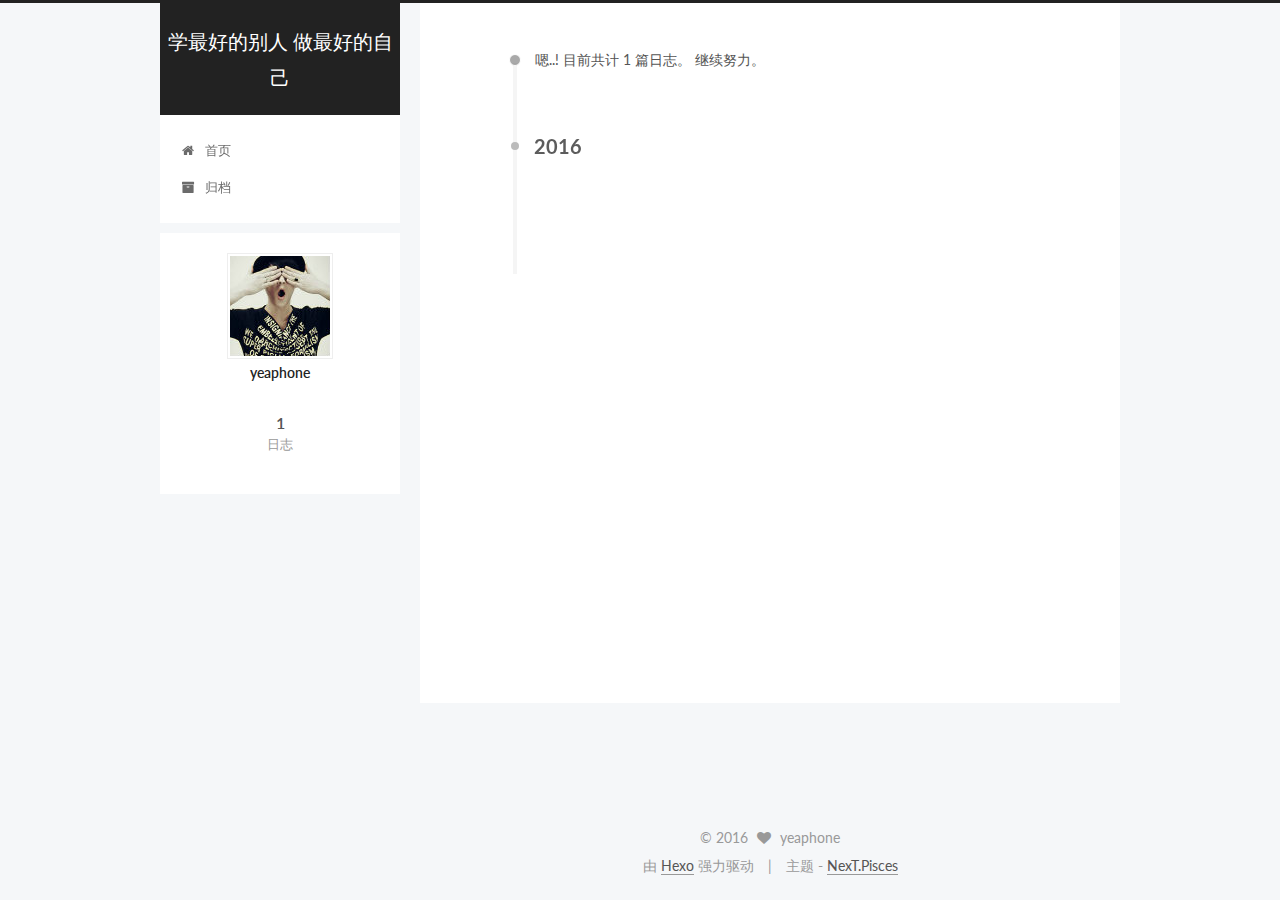
==== commit fbfa8552: "Site updated: 2016-05-28 20:13:08" ====
--- a/archives/index.html
+++ b/archives/index.html
@@ -105,15 +105,15 @@
     motion: true,
     duoshuo: {
       userId: 0,
-      author: 'Author'
+      author: '博主'
     }
   };
 </script>
 
-  <title> Archiv | 学最好的别人 做最好的自己 </title>
+  <title> 归档 | 学最好的别人 做最好的自己 </title>
 </head>
 
-<body itemscope itemtype="http://schema.org/WebPage" lang="">
+<body itemscope itemtype="http://schema.org/WebPage" lang="zh-Hans">
 
   
 
@@ -168,7 +168,7 @@
             
               <i class="menu-item-icon fa fa-fw fa-home"></i> <br />
             
-            Startseite
+            首页
           </a>
         </li>
       
@@ -178,7 +178,7 @@
             
               <i class="menu-item-icon fa fa-fw fa-archive"></i> <br />
             
-            Archiv
+            归档
           </a>
         </li>
       
@@ -208,7 +208,7 @@
       
         
       
-      Öhm..! Ein Artikel. Bleib dran.
+      嗯..! 目前共计 1 篇日志。 继续努力。
     </span>
 
     
@@ -298,7 +298,7 @@
           <div class="site-state-item site-state-posts">
             <a href="/archives">
               <span class="site-state-item-count">1</span>
-              <span class="site-state-item-name">Artikel</span>
+              <span class="site-state-item-name">日志</span>
             </a>
           </div>
 
@@ -345,11 +345,11 @@
 </div>
 
 <div class="powered-by">
-  Erstellt mit  <a class="theme-link" href="http://hexo.io">Hexo</a>
+  由 <a class="theme-link" href="http://hexo.io">Hexo</a> 强力驱动
 </div>
 
 <div class="theme-info">
-  Theme -
+  主题 -
   <a class="theme-link" href="https://github.com/iissnan/hexo-theme-next">
     NexT.Pisces
   </a>
--- a/css/main.css
+++ b/css/main.css
@@ -1549,7 +1549,7 @@
   width: 4px;
   height: 4px;
   border-radius: 50%;
-  background: #ffffdb;
+  background: #d77083;
 }
 .links-of-blogroll {
   font-size: 13px;
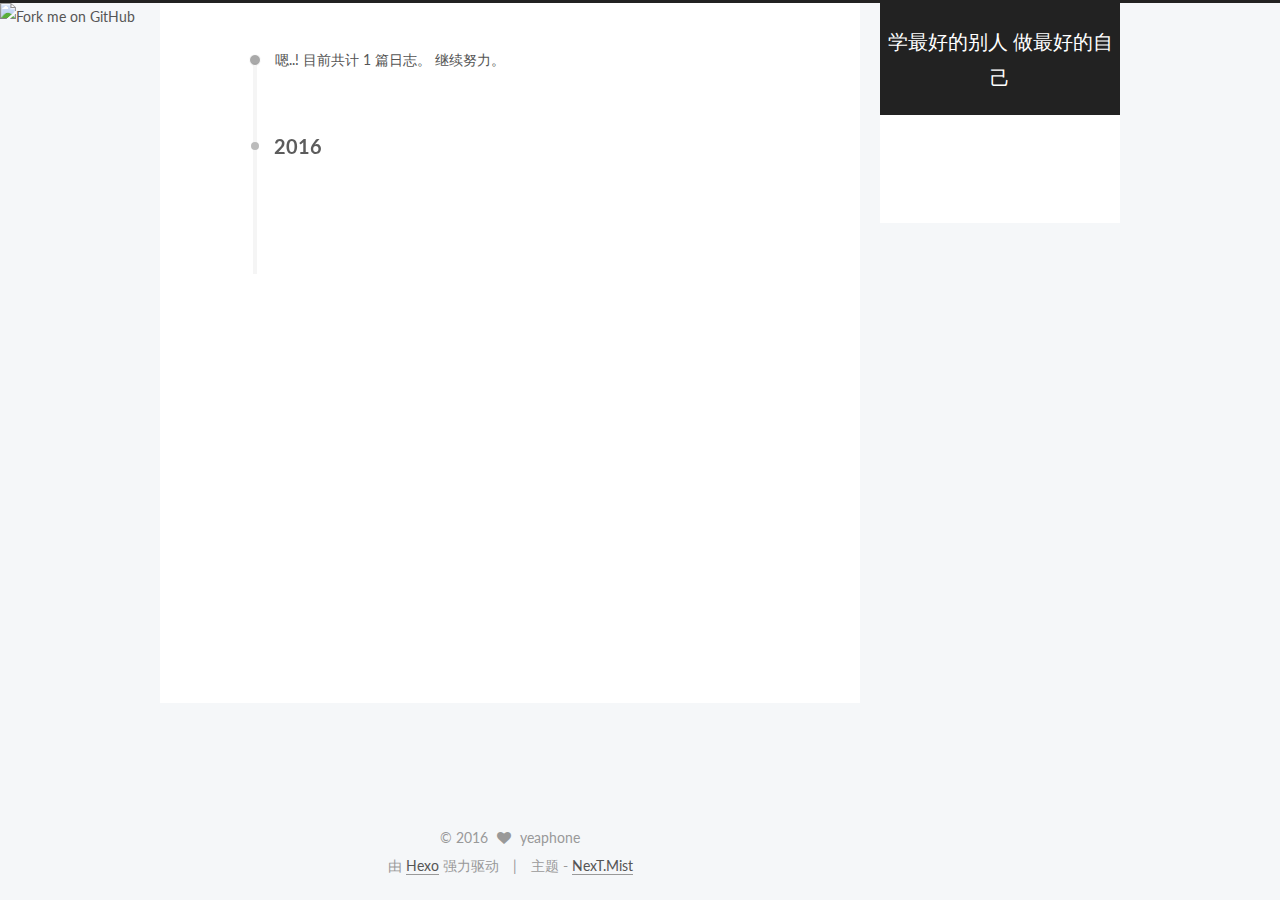
==== commit fd7b47e0: "Site updated: 2016-05-29 15:21:26" ====
--- a/archives/index.html
+++ b/archives/index.html
@@ -5,7 +5,7 @@
   
 
 
-<html class="theme-next pisces use-motion">
+<html class="theme-next mist use-motion">
 <head>
   <meta charset="UTF-8"/>
 <meta http-equiv="X-UA-Compatible" content="IE=edge,chrome=1" />
@@ -99,8 +99,8 @@
 <script type="text/javascript" id="hexo.configuration">
   var NexT = window.NexT || {};
   var CONFIG = {
-    scheme: 'Pisces',
-    sidebar: {"position":"left","display":"post"},
+    scheme: 'Mist',
+    sidebar: {"position":"right","display":"post"},
     fancybox: true,
     motion: true,
     duoshuo: {
@@ -131,8 +131,14 @@
     
   
 
-  <div class="container one-collumn sidebar-position-left  page-archive  ">
+  <div class="container one-collumn sidebar-position-right  page-archive  ">
     <div class="headband"></div>
+
+      <!----------- add Fork me on Github ------------>
+    
+    <a href="https://github.com/yeaphone"><img style="position: absolute; top: 500; left: 0; border: 0;" src="https://camo.githubusercontent.com/8b6b8ccc6da3aa5722903da7b58eb5ab1081adee/68747470733a2f2f73332e616d617a6f6e6177732e636f6d2f6769746875622f726962626f6e732f666f726b6d655f6c6566745f6f72616e67655f6666373630302e706e67" alt="Fork me on GitHub" data-canonical-src="https://s3.amazonaws.com/github/ribbons/forkme_left_orange_ff7600.png"></a>
+    
+    <!----------- add Fork me on Github ------------>   
 
     <header id="header" class="header" itemscope itemtype="http://schema.org/WPHeader">
       <div class="header-inner"><div class="site-meta ">
@@ -351,7 +357,7 @@
 <div class="theme-info">
   主题 -
   <a class="theme-link" href="https://github.com/iissnan/hexo-theme-next">
-    NexT.Pisces
+    NexT.Mist
   </a>
 </div>
 
@@ -417,13 +423,6 @@
   
   
 
-
-  <script type="text/javascript" src="/js/src/affix.js?v=5.0.1"></script>
-
-  <script type="text/javascript" src="/js/src/schemes/pisces.js?v=5.0.1"></script>
-
-
-
   
   
     <script type="text/javascript" id="motion.page.archive">
@@ -441,9 +440,28 @@
 
   
 
-
-
-  
+  
+    
+  
+
+  <script type="text/javascript">
+    var duoshuoQuery = {short_name:"xyeaphone"};
+    (function() {
+      var ds = document.createElement('script');
+      ds.type = 'text/javascript';ds.async = true;
+      ds.id = 'duoshuo-script';
+      ds.src = (document.location.protocol == 'https:' ? 'https:' : 'http:') + '//static.duoshuo.com/embed.js';
+      ds.charset = 'UTF-8';
+      (document.getElementsByTagName('head')[0]
+      || document.getElementsByTagName('body')[0]).appendChild(ds);
+    })();
+  </script>
+
+  
+    
+  
+
+
 
 
 
--- a/css/main.css
+++ b/css/main.css
@@ -1549,7 +1549,7 @@
   width: 4px;
   height: 4px;
   border-radius: 50%;
-  background: #d77083;
+  background: #36ffcd;
 }
 .links-of-blogroll {
   font-size: 13px;
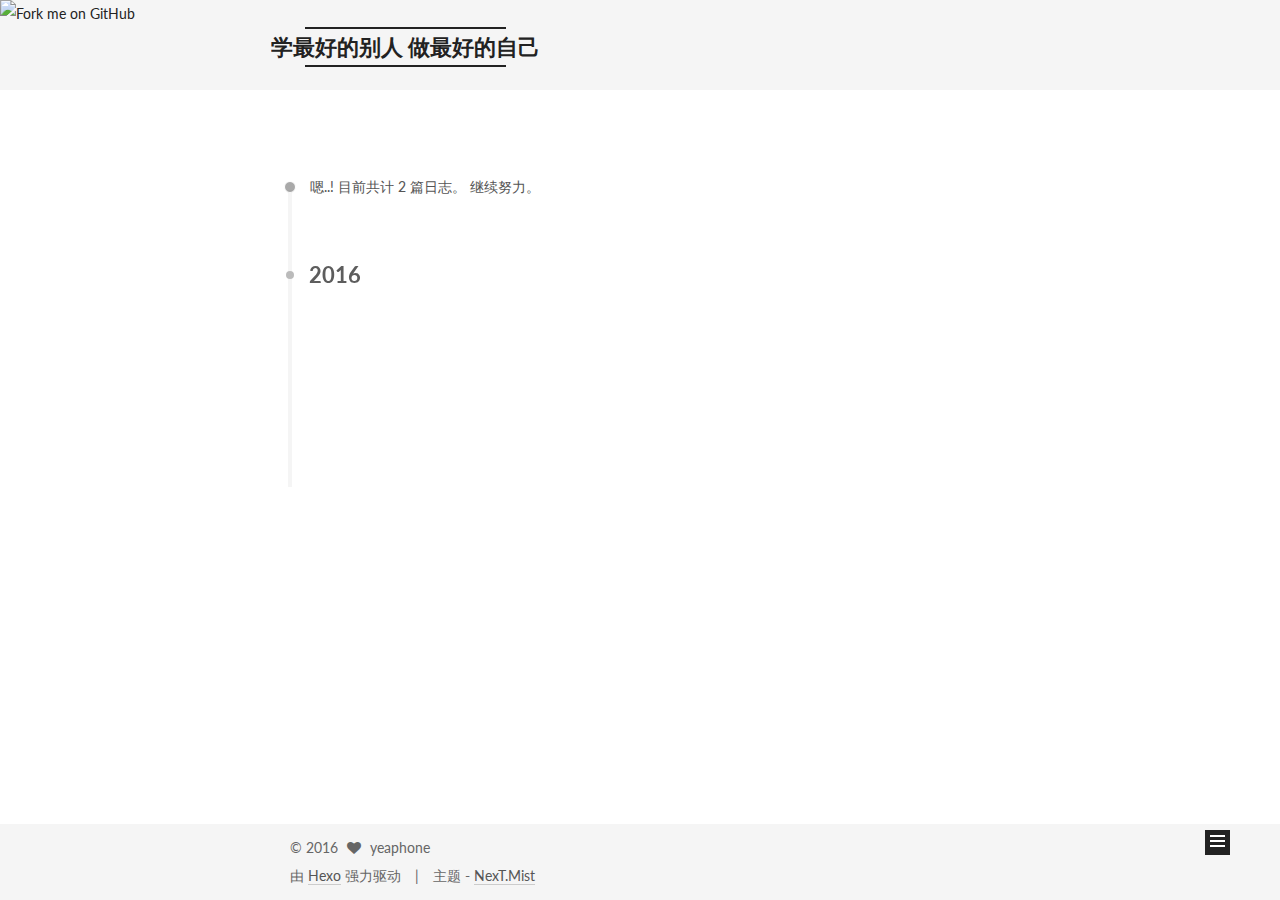
==== commit aeb6d015: "Site updated: 2016-06-29 00:07:21" ====
--- a/archives/index.html
+++ b/archives/index.html
@@ -214,7 +214,7 @@
       
         
       
-      嗯..! 目前共计 1 篇日志。 继续努力。
+      嗯..! 目前共计 2 篇日志。 继续努力。
     </span>
 
     
@@ -228,6 +228,43 @@
         <div class="collection-title">
           <h2 class="archive-year motion-element" id="archive-year-2016">2016</h2>
         </div>
+      
+      
+
+      
+
+  <article class="post post-type-normal" itemscope itemtype="http://schema.org/Article">
+    <header class="post-header">
+
+      <h1 class="post-title">
+        
+            <a class="post-title-link" href="/2016/06/28/Ruff-初体验/" itemprop="url">
+              
+                <span itemprop="name">Ruff 初体验</span>
+              
+            </a>
+        
+      </h1>
+
+      <div class="post-meta">
+        <time class="post-time" itemprop="dateCreated"
+              datetime="2016-06-28T16:32:04+08:00"
+              content="2016-06-28" >
+          06-28
+        </time>
+      </div>
+
+    </header>
+  </article>
+
+
+
+    
+
+      
+      
+      
+
       
       
 
@@ -303,7 +340,7 @@
         <nav class="site-state motion-element">
           <div class="site-state-item site-state-posts">
             <a href="/archives">
-              <span class="site-state-item-count">1</span>
+              <span class="site-state-item-count">2</span>
               <span class="site-state-item-name">日志</span>
             </a>
           </div>
--- a/css/main.css
+++ b/css/main.css
@@ -226,51 +226,51 @@
   margin: 20px 0 15px;
 }
 h1 {
+  font-size: 24px;
+}
+@media (max-width: 767px) {
+  h1 {
+    font-size: 20px;
+  }
+}
+h2 {
   font-size: 22px;
 }
 @media (max-width: 767px) {
-  h1 {
+  h2 {
     font-size: 18px;
   }
 }
-h2 {
+h3 {
   font-size: 20px;
 }
 @media (max-width: 767px) {
-  h2 {
+  h3 {
     font-size: 16px;
   }
 }
-h3 {
+h4 {
   font-size: 18px;
 }
 @media (max-width: 767px) {
-  h3 {
+  h4 {
     font-size: 14px;
   }
 }
-h4 {
+h5 {
   font-size: 16px;
 }
 @media (max-width: 767px) {
-  h4 {
+  h5 {
     font-size: 12px;
   }
 }
-h5 {
+h6 {
   font-size: 14px;
 }
 @media (max-width: 767px) {
-  h5 {
+  h6 {
     font-size: 10px;
-  }
-}
-h6 {
-  font-size: 12px;
-}
-@media (max-width: 767px) {
-  h6 {
-    font-size: 8px;
   }
 }
 p {
@@ -728,7 +728,7 @@
   font-size: 14px;
   color: #fff;
   background: #222;
-  border: 2px solid #555;
+  border: 2px solid #222;
   text-decoration: none;
   border-radius: 0;
   transition-property: background-color;
@@ -739,8 +739,8 @@
 .btn:hover,
 .post-more-link .btn:hover {
   border-color: #222;
-  color: #fff;
-  background: #222;
+  color: #222;
+  background: #fff;
 }
 .btn-bar {
   display: block;
@@ -845,7 +845,7 @@
   width: 25px;
   background: #222;
   font-size: 12px;
-  opacity: 0.6;
+  opacity: 1;
   color: #fff;
   cursor: pointer;
   text-align: center;
@@ -866,7 +866,7 @@
   }
 }
 .back-to-top.back-to-top-on {
-  bottom: 40px;
+  bottom: 19px;
 }
 .header {
   background: #fff;
@@ -880,7 +880,7 @@
 }
 .site-meta {
   margin: 0;
-  text-align: center;
+  text-align: left;
 }
 @media (max-width: 767px) {
   .site-meta {
@@ -891,12 +891,12 @@
   position: relative;
   display: inline-block;
   padding: 0 40px;
-  color: #fff;
+  color: #222;
   background: #222;
   border-bottom: none;
 }
 .brand:hover {
-  color: #fff;
+  color: #222;
 }
 .logo {
   display: inline-block;
@@ -915,7 +915,7 @@
 .site-subtitle {
   margin-top: 10px;
   font-size: 13px;
-  color: #ddd;
+  color: #999;
 }
 .use-motion .brand {
   opacity: 0;
@@ -988,8 +988,7 @@
   transition-timing-function: ease-in-out;
   transition-delay: 0s;
 }
-.menu .menu-item a:hover,
-.menu-item-active a {
+.menu .menu-item a:hover {
   border-bottom-color: #222;
 }
 .menu .menu-item .fa {
@@ -1111,7 +1110,7 @@
 .posts-collapse {
   position: relative;
   z-index: 1010;
-  margin-left: 55px;
+  margin-left: 0;
 }
 .posts-collapse::after {
   content: " ";
@@ -1217,7 +1216,7 @@
   font-size: 26px;
   text-align: center;
   word-break: break-word;
-  font-weight: 300;
+  font-weight: 400;
 }
 @media (max-width: 767px) {
   .posts-expand .post-title {
@@ -1311,8 +1310,8 @@
 .post-more-link .btn {
   color: #555;
   font-size: 14px;
-  background: #fff;
-  border-radius: 2px;
+  background: transparent;
+  border-radius: 0;
   line-height: 2;
 }
 .posts-expand .post-tags {
@@ -1465,20 +1464,20 @@
   display: block;
   margin: 0 auto;
   padding: 2px;
-  max-width: 120px;
+  max-width: 96px;
   height: auto;
-  border: 1px solid #eee;
+  border: 2px solid #333;
 }
 .site-author-name {
-  margin: 0;
+  margin: 5px 0 0;
   text-align: center;
-  color: #222;
-  font-weight: 600;
+  color: #f5f5f5;
+  font-weight: normal;
 }
 .site-description {
-  margin-top: 0;
+  margin-top: 5px;
   text-align: center;
-  font-size: 13px;
+  font-size: 14px;
   color: #999;
 }
 .site-state {
@@ -1490,7 +1489,7 @@
 .site-state-item {
   display: inline-block;
   padding: 0 15px;
-  border-left: 1px solid #eee;
+  border-left: 1px solid #333;
 }
 .site-state-item:first-child {
   border-left: none;
@@ -1503,11 +1502,11 @@
   text-align: center;
   color: inherit;
   font-weight: 600;
-  font-size: 16px;
+  font-size: 18px;
 }
 .site-state-item-name {
   font-size: 13px;
-  color: #999;
+  color: inherit;
 }
 .feed-link {
   margin-top: 20px;
@@ -1549,7 +1548,7 @@
   width: 4px;
   height: 4px;
   border-radius: 50%;
-  background: #36ffcd;
+  background: #c8ff9c;
 }
 .links-of-blogroll {
   font-size: 13px;
@@ -1578,7 +1577,7 @@
   color: #555;
 }
 .sidebar-nav li:hover {
-  color: #fc6423;
+  color: #f5f5f5;
 }
 .page-post-detail .sidebar-nav-toc {
   padding: 0 5px;
@@ -1587,11 +1586,11 @@
   margin-left: 10px;
 }
 .sidebar-nav .sidebar-nav-active {
-  color: #fc6423;
-  border-bottom-color: #fc6423;
+  color: #87daff;
+  border-bottom-color: #87daff;
 }
 .sidebar-nav .sidebar-nav-active:hover {
-  color: #fc6423;
+  color: #87daff;
 }
 .sidebar-panel {
   display: none;
@@ -1624,12 +1623,12 @@
   transition-timing-function: ease-in-out;
   transition-delay: 0s;
   transition-property: all;
-  color: #666;
+  color: #999;
+  border-bottom-color: #555;
+}
+.post-toc ol a:hover {
+  color: #ccc;
   border-bottom-color: #ccc;
-}
-.post-toc ol a:hover {
-  color: #000;
-  border-bottom-color: #000;
 }
 .post-toc .nav-item {
   overflow: hidden;
@@ -1650,14 +1649,14 @@
   display: block;
 }
 .post-toc .nav .active > a {
-  color: #fc6423;
-  border-bottom-color: #fc6423;
+  color: #87daff;
+  border-bottom-color: #87daff;
 }
 .post-toc .nav .active-current > a {
-  color: #fc6423;
+  color: #87daff;
 }
 .post-toc .nav .active-current > a:hover {
-  color: #fc6423;
+  color: #87daff;
 }
 .footer {
   font-size: 14px;
@@ -2035,28 +2034,6 @@
   top: 42%;
   color: #ccc;
 }
-.busuanzi-count:before {
-  content: " ";
-  float: left;
-  width: 260px;
-  min-height: 25px;
-}
-@media (min-width: 768px) and (max-width: 991px) {
-  .busuanzi-count {
-    width: auto;
-  }
-  .busuanzi-count:before {
-    display: none;
-  }
-}
-@media (max-width: 767px) {
-  .busuanzi-count {
-    width: auto;
-  }
-  .busuanzi-count:before {
-    display: none;
-  }
-}
 .site-uv,
 .site-pv,
 .page-pv {
@@ -2128,395 +2105,323 @@
   padding-left: 10px;
 }
 .page-post-detail .sidebar-toggle-line {
-  background: #fc6423;
+  background: #87daff;
 }
 .page-post-detail .comments {
   overflow: hidden;
 }
-body {
-  background: #f5f7f9;
-}
-@media (min-width: 992px) {
-  .full-image.full-image.full-image {
-    max-width: none;
-    width: 118%;
-    margin: 0 -9%;
-  }
+h1,
+h2,
+h3,
+h4,
+h5,
+h6 {
+  margin: 20px 0 10px;
+}
+p {
+  margin: 0 0 25px 0;
+}
+a {
+  border-bottom-color: #ccc;
+}
+hr {
+  margin: 20px 0;
+  height: 2px;
+}
+.main-inner {
+  margin-top: 80px;
 }
 .header {
-  position: relative;
-  margin: 0 auto;
-  width: 960px;
-}
-@media (min-width: 768px) and (max-width: 991px) {
-  .header {
-    width: auto;
-  }
-}
-@media (max-width: 767px) {
-  .header {
-    width: auto;
-  }
+  background: #f5f5f5;
 }
 .header-inner {
-  position: absolute;
-  top: 0;
-  overflow: hidden;
-  padding: 0;
-  width: 240px;
-  background: #fff;
-}
-@media (min-width: 1600px) {
-  .container .header-inner {
-    width: 240px;
-  }
-}
-@media (min-width: 768px) and (max-width: 991px) {
-  .header-inner {
-    position: relative;
-    width: auto;
-  }
-}
-@media (max-width: 767px) {
-  .header-inner {
-    position: relative;
-    width: auto;
-  }
-}
-.main:before,
-.main:after {
+  padding: 25px 0 20px;
+}
+.header-inner:before,
+.header-inner:after {
   content: " ";
   display: table;
 }
-.main:after {
+.header-inner:after {
   clear: both;
 }
-@media (min-width: 768px) and (max-width: 991px) {
-  .main {
-    padding-bottom: 100px;
-  }
-}
-@media (max-width: 767px) {
-  .main {
-    padding-bottom: 100px;
-  }
-}
-.container .main-inner {
-  width: 960px;
-}
-@media (min-width: 768px) and (max-width: 991px) {
+@media (max-width: 767px) {
+  .header-inner {
+    width: auto;
+    margin-bottom: 50px;
+    padding: 10px;
+  }
+}
+.site-meta {
+  float: left;
+  margin-left: -20px;
+  line-height: normal;
+}
+@media (max-width: 767px) {
+  .site-meta {
+    margin-left: 10px;
+  }
+}
+.site-meta .brand {
+  padding: 2px 1px;
+  background: none;
+}
+@media (max-width: 767px) {
+  .site-meta .brand {
+    display: block;
+  }
+}
+.site-meta .logo {
+  display: none;
+}
+.site-meta .site-title {
+  font-size: 22px;
+  font-weight: bolder;
+}
+@media (max-width: 767px) {
+  .site-meta .site-title {
+    line-height: 34px;
+  }
+}
+.logo-line-before,
+.logo-line-after {
+  display: block;
+  overflow: hidden;
+  margin: 0 auto;
+  width: 75%;
+}
+@media (max-width: 767px) {
+  .logo-line-before,
+  .logo-line-after {
+    display: none;
+  }
+}
+.logo-line-before i,
+.logo-line-after i {
+  position: relative;
+  display: block;
+  height: 2px;
+  background: #222;
+}
+@media (max-width: 767px) {
+  .logo-line-before i,
+  .logo-line-after i {
+    height: 3px;
+  }
+}
+.use-motion .logo-line-before i {
+  left: -100%;
+}
+.use-motion .logo-line-after i {
+  right: -100%;
+}
+.site-subtitle {
+  display: none;
+}
+.site-nav-toggle {
+  position: static;
+  float: right;
+}
+.menu {
+  float: right;
+  margin: 8px 0 0 0;
+}
+@media (max-width: 767px) {
+  .menu {
+    margin: 20px 0 0 0;
+    padding: 0;
+  }
+}
+.menu br {
+  display: none;
+}
+.menu .menu-item {
+  margin: 0;
+}
+@media (max-width: 767px) {
+  .menu .menu-item {
+    display: block;
+  }
+}
+.menu .menu-item a {
+  padding: 0 10px;
+  background: none;
+  border: none;
+  border-radius: 2px;
+  transition-property: background;
+}
+@media (max-width: 767px) {
+  .menu .menu-item a {
+    text-align: left;
+  }
+}
+.menu .menu-item a:hover {
+  background: #e1e1e1;
+}
+.menu a::before {
+  display: none;
+}
+@media (max-width: 767px) {
+  .menu a::before {
+    display: block;
+  }
+}
+@media (max-width: 767px) {
+  .menu {
+    float: none;
+  }
+}
+.site-search form {
+  display: none;
+}
+.posts-expand {
+  padding-top: 0;
+}
+.posts-expand .post-title,
+.posts-expand .post-meta {
+  text-align: left;
+}
+@media (max-width: 767px) {
+  .posts-expand .post-title,
+  .posts-expand .post-meta {
+    text-align: center;
+  }
+}
+.posts-expand .post-eof {
+  display: none;
+}
+.posts-expand .post {
+  margin-top: 120px;
+}
+.posts-expand .post:first-child {
+  margin-top: 0;
+}
+.posts-expand .post-meta {
+  margin-top: 5px;
+  margin-bottom: 20px;
+}
+.posts-expand .post-title {
+  position: relative;
+  font-size: 26px;
+  font-weight: 400;
+}
+@media (max-width: 767px) {
+  .posts-expand .post-title {
+    font-size: 20px;
+  }
+}
+@media (min-width: 1600px) {
+  .posts-expand .post-title {
+    font-size: 26px;
+  }
+}
+.posts-expand .post-title:hover:before {
+  background: #222;
+}
+.posts-expand .post-body img {
+  margin: 0;
+}
+.posts-expand .post-tags {
+  text-align: left;
+}
+.posts-expand .post-tags a {
+  padding: 1px 5px;
+  background: #f5f5f5;
+  border-bottom: none;
+}
+.posts-expand .post-tags a:hover {
+  background: #ccc;
+}
+.posts-expand .post-nav {
+  margin-top: 40px;
+}
+.post-more-link {
+  margin-top: 20px;
+  text-align: left;
+}
+.post-more-link a {
+  padding: 0;
+  font-size: 14px;
+  color: #666;
+  background: none;
+  border: none;
+  border-bottom: 2px solid #666;
+  transition-property: border;
+}
+@media (max-width: 767px) {
+  .post-more-link a {
+    font-size: 12px;
+  }
+}
+@media (min-width: 1600px) {
+  .post-more-link a {
+    font-size: 16px;
+  }
+}
+.post-more-link a:hover {
+  border-bottom-color: #222;
+}
+.links-of-blogroll-inline .links-of-blogroll-item {
+  display: inline-block;
+}
+.btn {
+  padding: 0 10px;
+  border-width: 2px;
+  border-radius: 0;
+}
+.headband {
+  display: none;
+}
+.site-search {
+  position: relative;
+  float: right;
+  margin-top: 5px;
+  padding-top: 3px;
+}
+@media (max-width: 767px) {
+  .site-search {
+    float: none;
+    padding: 0 10px;
+  }
+}
+@media (max-width: 767px) {
   .container .main-inner {
     width: auto;
   }
 }
-@media (max-width: 767px) {
-  .container .main-inner {
-    width: auto;
-  }
-}
-.content-wrap {
-  float: right;
-  box-sizing: border-box;
-  padding: 40px;
-  width: 700px;
-  background: #fff;
-  min-height: 700px;
-}
-@media (min-width: 768px) and (max-width: 991px) {
-  .content-wrap {
-    width: 100%;
-    padding: 20px;
-  }
-}
-@media (max-width: 767px) {
-  .content-wrap {
-    width: 100%;
-    padding: 20px;
-    min-height: auto;
-  }
-}
-.sidebar {
-  position: static;
-  float: left;
-  margin-top: 300px;
-  width: 240px;
-  background: #fff;
-  box-shadow: none;
-}
-@media (min-width: 768px) and (max-width: 991px) {
-  .sidebar {
-    display: none;
-  }
-}
-@media (max-width: 767px) {
-  .sidebar {
-    display: none;
-  }
-}
-.sidebar-toggle {
+.page-post-detail .post-title,
+.page-post-detail .post-meta {
+  text-align: center;
+}
+.page-post-detail .post-title:before {
   display: none;
 }
+.page-post-detail .post-meta {
+  margin-bottom: 60px;
+}
+.pagination {
+  margin: 120px 0 0;
+  text-align: left;
+}
+@media (max-width: 767px) {
+  .pagination {
+    margin: 80px 10px 0;
+    text-align: center;
+  }
+}
+.footer {
+  margin-top: 80px;
+  padding: 10px 0;
+  background: #f5f5f5;
+  color: #666;
+}
 .footer-inner {
-  width: 960px;
-}
-.footer-inner:before {
-  content: " ";
-  float: left;
-  width: 260px;
-  min-height: 50px;
-}
-@media (min-width: 768px) and (max-width: 991px) {
+  margin: 0 auto;
+  text-align: left;
+}
+@media (max-width: 767px) {
   .footer-inner {
     width: auto;
-  }
-  .footer-inner:before {
-    display: none;
-  }
-}
-@media (max-width: 767px) {
-  .footer-inner {
-    width: auto;
-  }
-  .footer-inner:before {
-    display: none;
-  }
-}
-.sidebar-position-right .header-inner {
-  right: 0;
-}
-.sidebar-position-right .content-wrap {
-  float: left;
-}
-.sidebar-position-right .sidebar {
-  float: right;
-}
-.sidebar-position-right .footer-inner:before {
-  float: right;
-}
-.site-meta {
-  padding: 20px 0;
-  color: #fff;
-  background: #222;
-}
-@media (min-width: 768px) and (max-width: 991px) {
-  .site-meta {
-    box-shadow: 0 0 16px rgba(0,0,0,0.5);
-  }
-}
-@media (max-width: 767px) {
-  .site-meta {
-    box-shadow: 0 0 16px rgba(0,0,0,0.5);
-  }
-}
-.brand {
-  display: block;
-  padding: 0;
-  background: none;
-}
-.brand:hover {
-  color: #fff;
-}
-.site-subtitle {
-  margin: 0;
-}
-.site-search form {
-  display: none;
-}
-.site-nav {
-  border-top: none;
-}
-@media (min-width: 768px) and (max-width: 991px) {
-  .site-nav {
-    display: none !important;
-  }
-}
-@media (min-width: 768px) and (max-width: 991px) {
-  .site-nav-on {
-    display: block !important;
-  }
-}
-.menu .menu-item {
-  display: block;
-  margin: 0;
-  list-style: none;
-}
-.menu .menu-item a {
-  position: relative;
-  box-sizing: border-box;
-  padding: 5px 20px;
-  text-align: left;
-  line-height: inherit;
-  transition-property: background-color;
-  transition-duration: 0.2s;
-  transition-timing-function: ease-in-out;
-  transition-delay: 0s;
-}
-.menu .menu-item a:hover,
-.menu-item-active a {
-  background: #f9f9f9;
-  border-bottom-color: #fff;
-}
-.menu .menu-item br {
-  display: none;
-}
-.menu-item-active a:after {
-  content: " ";
-  position: absolute;
-  top: 50%;
-  margin-top: -3px;
-  right: 15px;
-  width: 6px;
-  height: 6px;
-  border-radius: 50%;
-  background-color: #bbb;
-}
-.btn-bar {
-  background-color: #fff;
-}
-.site-nav-toggle {
-  top: 20px;
-  left: 20px;
-}
-@media (min-width: 768px) and (max-width: 991px) {
-  .site-nav-toggle {
-    display: block;
-  }
-}
-.use-motion .sidebar .motion-element {
-  opacity: 1;
-}
-.sidebar {
-  display: none;
-  right: auto;
-  bottom: auto;
-  -webkit-transform: none;
-}
-.sidebar-inner {
-  box-sizing: border-box;
-  width: 240px;
-  color: #555;
-  background: #fff;
-}
-.sidebar-inner.affix {
-  position: fixed;
-  top: 0;
-}
-.site-overview {
-  margin: 0 2px;
-  text-align: left;
-}
-.site-author:before,
-.site-author:after {
-  content: " ";
-  display: table;
-}
-.site-author:after {
-  clear: both;
-}
-.sidebar a {
-  color: #555;
-}
-.sidebar a:hover {
-  color: #222;
-}
-.links-of-author-item a:before {
-  display: none;
-}
-.links-of-author-item a {
-  border-bottom: none;
-  text-decoration: underline;
-}
-.feed-link {
-  border-top: 1px dotted #ccc;
-  border-bottom: 1px dotted #ccc;
-  text-align: center;
-}
-.feed-link a {
-  display: block;
-  color: #fc6423;
-  border: none;
-}
-.feed-link a:hover {
-  background: none;
-  color: #e34603;
-}
-.feed-link a:hover i {
-  color: #e34603;
-}
-.links-of-author:before,
-.links-of-author:after {
-  content: " ";
-  display: table;
-}
-.links-of-author:after {
-  clear: both;
-}
-.links-of-author-item {
-  float: left;
-  margin: 5px 0 0;
-  width: 50%;
-}
-.links-of-author-item a {
-  box-sizing: border-box;
-  display: inline-block;
-  margin-right: 0;
-  margin-bottom: 0;
-  padding: 0 5px;
-  overflow: hidden;
-  white-space: nowrap;
-  text-overflow: ellipsis;
-}
-.links-of-author-item a {
-  display: block;
-  text-decoration: none;
-}
-.links-of-author-item a:hover {
-  border-radius: 4px;
-  background: #eee;
-}
-.links-of-author-item .fa {
-  margin-right: 2px;
-  font-size: 16px;
-}
-.links-of-author-item .fa-globe {
-  font-size: 15px;
-}
-.links-of-blogroll {
-  margin-top: 20px;
-  padding: 3px 0 0;
-  border-top: 1px dotted #ccc;
-}
-.links-of-blogroll-title {
-  margin-top: 0;
-}
-.links-of-blogroll-item {
-  padding: 0;
-}
-.links-of-blogroll-inline:before,
-.links-of-blogroll-inline:after {
-  content: " ";
-  display: table;
-}
-.links-of-blogroll-inline:after {
-  clear: both;
-}
-.links-of-blogroll-inline .links-of-blogroll-item {
-  float: left;
-  margin: 5px 0 0;
-  width: 50%;
-}
-.links-of-blogroll-inline .links-of-blogroll-item a {
-  box-sizing: border-box;
-  display: inline-block;
-  margin-right: 0;
-  margin-bottom: 0;
-  padding: 0 5px;
-  overflow: hidden;
-  white-space: nowrap;
-  text-overflow: ellipsis;
-}
-@media (max-width: 767px) {
-  .post-body {
-    text-align: justify;
-  }
-}
+    text-align: center;
+  }
+}
